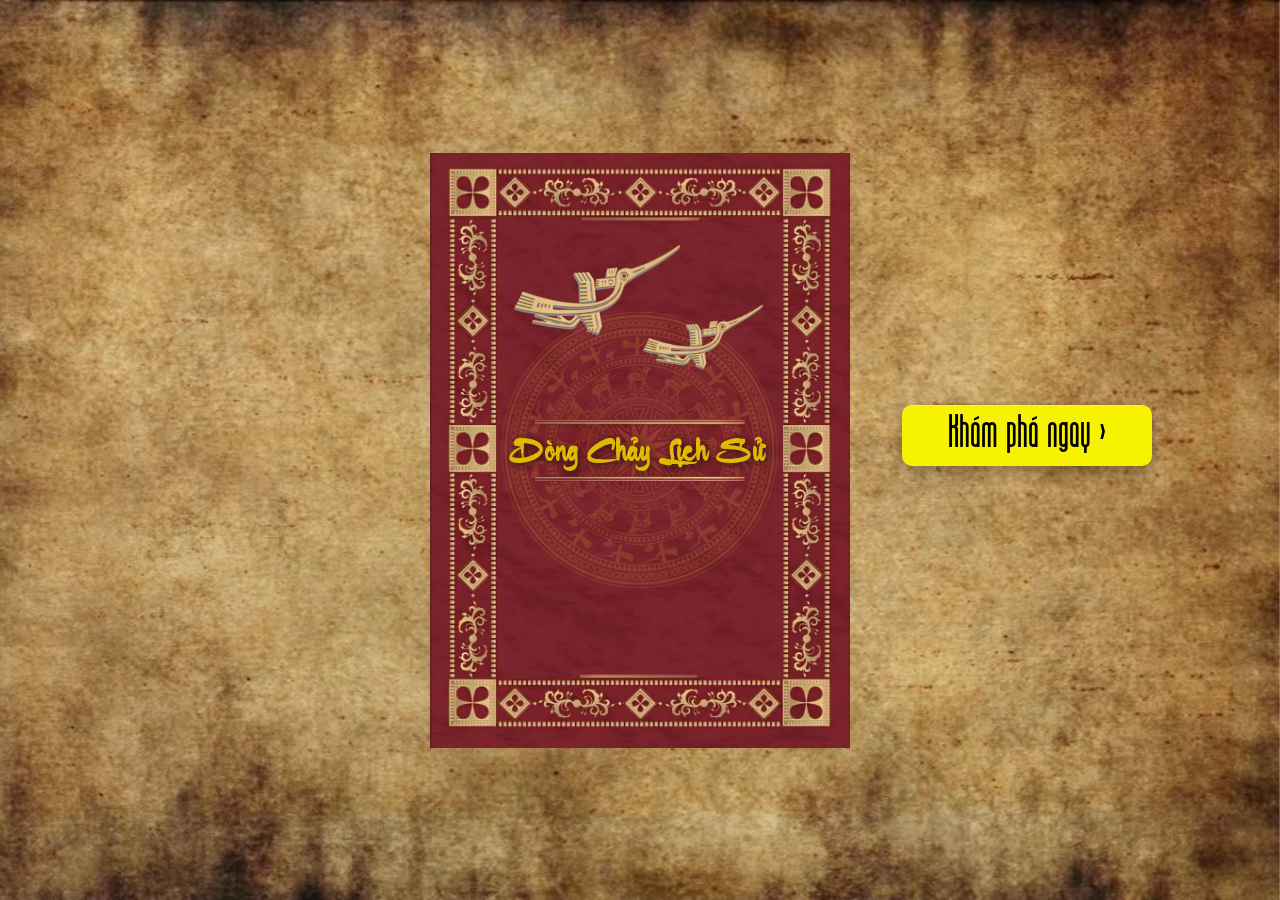
==== index.html @ a5ae0c7f "Add files via upload" ====
<!DOCTYPE html>
<html lang="vi">

<head>
    <meta charset="UTF-8">
    <meta name="viewport" content="width=device-width, initial-scale=1.0">
    <title>Dongchaylichsu</title>
    <link rel="stylesheet" href="style.css">
    <script src="script.js" defer></script>
</head>

<body>
    <button id="discover-now-btn"> Khám phá ngay ></button>
    <div id="bg">
        <img src="images/bg.jpg">
    </div>
    <div id="book-intro">
        <div class="page" id="page-cover">
            <div class="front" id="cover">
                <div class="resize-cover">
                    <img src="images/bia1.png">
                    <div class="book-name">Dòng Chảy Lịch Sử</div>
                    <div class="floating fade">
                        <img src="images/lachong.png">
                    </div>

                    <div class="floating2 fade">
                        <img src="images/lachong.png">
                    </div>
                </div>

            </div>
            <div class="back"></div>
        </div>

        <div class="page" id="page-two">
            <div class="front"></div>
            <div class="back"></div>
        </div>
        <div id="intro-text">
            <div class="i1">Chào Mừng Bạn Đến Với Dòng Chảy Lịch Sử Nơi dòng thời gian trôi đi nhưng còn mãi những chiến công anh hùng ở lại </div>
        </div>
        <div id="bookLight"></div>
    </div>

    <div class="action-menu">
        <button>
            <div class="three-lines">
                <span class="line"></span>
                <span class="line"></span>
                <span class="line"></span>
            </div>
        </button>

        <div class="action-menu-btns">
            <div class="btn" data-target="tranhungdao">
                <span>Trần Hưng Đạo</span>
                <button>
                    <img src="images/conhatran.jpg" alt="Cờ nhà Trần">
                </button>
            </div>

            <div class="btn" data-target="dinhbolinh">
                <span>Đinh Bộ Lĩnh</span>
                <button>
                    <img src="images/conhadinh.jpg" alt="Cờ nhà Đinh">
                </button>
            </div>

            <div class="btn" data-target="nguyenhue">
                <span>Quang Trung</span>
                <button>
                    <img src="images/cothoinguyen.jpg" alt="Cờ Tây Sơn">
                </button>
            </div>

            <div class="btn" data-target="ngoquyen">
                <span>Ngô Quyền</span>
                <button>
                    <img src="images/conhango.jpg" alt="Cờ nhà Ngô">
                </button>
            </div>
        </div>
    </div>

    <main id="main-contents">
        <div class="main-bg">
            <img src="images/mainbg-.jpg">
        </div>
        <div class="introduction">
            <p>LỜI NÓI ĐẦU</p>
            <div class="sub-intro">
                <p><span id="font-change">Kính chào các quý độc giả!</span> <br> Lịch sử chính là nguồn cội, là dòng
                    chảy thiêng liêng không ngừng trôi đi qua năm tháng.</p>
                <p>Nhưng khi mà thời gian càng ngày càng trôi xa, nhưng năm tháng huy hoàng xưa ấy dần mai một. Đặc biệt
                    là khi thời thế đang dần thế thời, cái hiện đại lấn át cái xưa kia. Ngày nay, các bạn trẻ chỉ biết
                    chạy đua với thời đại, chỉ chăm chăm bắt kịp xu hướng nhất thời trước mắt mà quên đi những giá trị
                    sâu sắc phía sau. </p>
                <p>Khi được sinh ra trong hòa bình, ta lại càng quên đi xưa kia nhưng năm tháng máu chảy thành sông như
                    thế nào. Những người đã ngã xuống, những trái tim quả cảm đứng lên chiến đấu cho hòa bình Tổ Quốc.
                </p>
                <p>Chính vì nhận ra những điều ấy, chúng tôi đã tạo nên cách thức giúp cho được phần thế hệ trẻ cảm thấy
                    hứng thú hơn về lịch sử bằng cách kết hợp những giá trị hiện đại và giá trị truyền thống để đúc kết
                    lên <span>Dòng Chảy Lịch Sử<span></span></p>
                <p>Chúng tôi đã sưu tầm được một số những danh tướng tiêu biểu trong lịch sử Việt Nam thời kỳ phong kiến
                    và dùng những ngôn ngữ gần gũi hiện đại nhất để kể lại</p>
                <p>Chúng tôi xin trân trọng cảm ơn!</p>
            </div>
        </div>






    </main>
</body>

</html>
---- style.css ----
@font-face {
  font-family: 'ThuPhap';
  src: url('./font/ThuPhap.otf') format('opentype');
}
@font-face {
  font-family: 'SVN';
  src: url('./font/SVN.otf') format('opentype');
}
@font-face {
  font-family: 'DocLap';
  src: url('./font/DocLap.otf') format('opentype');
}
@font-face {
  font-family: 'UTM';
  src: url('./font/UTM-Brushtip-C.otf') format('opentype');
}
* {
  margin: 0;
  padding: 0;
  box-sizing: border-box;
}

body {
  width: 100vw;
  height: 100vh;
}

body.lock {
  overflow: hidden;
}

body.reading {
  overflow-x: hidden;
  overflow-y: auto;
}

img {
  width: 100%;
  height: 100%;
  object-fit: cover;
  display: block;
}

#bg {
  position: fixed;
  top: 0;
  left: 0;
  width: 100%;
  height: 100%;
  object-fit: cover;
  z-index: 0;
}

#book-intro {
  perspective: 1500px;
  position: relative;
  width: 100%;
  height: 100%;
  z-index: 1;
  overflow: hidden;
}
body:has(#main-contents.show) #book-intro{
    opacity:0;
    pointer-events:none;
    transition: opacity 5s ease;
}
#cover {
  position: absolute;
  top: 0;
  left: 0;
  width: 100%;
  height: 100%;
  display: flex;
  justify-content: center;
  align-items: center;
}

.page {
  position: absolute;
  top: 0;
  left: 0;
  right: 0;
  bottom: 0;
  margin: auto;
  width: 420px;
  height: 595px;
  transition: transform 2s ease-in-out;
  transform-style: preserve-3d;
  transform-origin: left center;
}

.front {
  height: 100%;
  width: 100%;
  position: absolute;
  left: 0;
  top: 0;
  backface-visibility: hidden;
  z-index: 2;
}

.back {
  position: absolute;
  top: 0;
  left: 0;
  width: 100%;
  height: 100%;
  transform: rotateY(180deg);
  backface-visibility: hidden;
  background: white;
}

#page-cover {
  z-index: 2;
}

#page-two {
  z-index: 1;
}

#page-two .front,
#page-two .back {
  background: white;
}

#page-two.move {
  animation: move 1s ease-in-out forwards;
}

@keyframes move {
  0% {
    transform: translateX(0);
  }



  100% {
    transform: translateX(50%);
  }
}

.page.flip {
  animation: moveAndFlip 1s ease-in-out forwards;
}

@keyframes moveAndFlip {
  0% {
    transform: translateX(0) rotateY(0deg);
  }



  100% {
    transform: translateX(50%) rotateY(-180deg);
  }
}

#discover-now-btn {
  opacity: 0;
  font-family: 'SVN';
  font-size: 45px;
  font-weight: 500;
  padding: 10px;
  width: 250px;
  z-index: 2;
  background: rgb(246, 242, 0);
  position: absolute;
  right: 10%;
  top: 45%;
  border-radius: 10px;
  border: none;
  animation: fadeIn 3s ease forwards;
  animation-delay: 10s;
  box-shadow: 0 5px 15px rgba(0, 0, 0, 0.3), inset 0 1px 0 rgba(255, 255, 255, 0.2);
  transition: 0.7s ease;
}

#discover-now-btn:hover {
  background: rgb(135, 133, 0);
  cursor: pointer;
  font-size: 50px;
  transition: 0.25s;
  z-index: 2;
}

#discover-now-btn.disappear {
  transform: scale(0);
  opacity: 0;

}


#cover.fade-out {
  opacity: 0;
  pointer-events: none;
}

.resize-cover {
  position: relative;
  cursor: pointer;
  width: 100%;
  height: 100%;
}

.book-name {
  position: absolute;
  top: 46%;
  right: 85px;
  font-family: 'ThuPhap';
  font-size: 27px;
  font-weight: bolder;
  text-align: center;
  color: rgba(235, 204, 0, 0.901);
  text-shadow: 2px 2px 8px rgba(0, 0, 0, 0.7);
  opacity: 0;
  animation: fadeIn 2.5s ease forwards;
  animation-delay: 1s;
}

@keyframes fadeIn {
  to {
    opacity: 1;
  }
}

.floating,
.floating2 {
  position: absolute;
  opacity: 0;
}

.floating {
  top: 15%;
  left: 50%;
  width: 130px;
  animation: fadeIn 3s ease forwards, float 9s ease-in-out infinite alternate;
  animation-delay: 2s, 1s;
}

.floating2 {
  top: 1%;
  left: 19%;
  width: 180px;
  animation: fadeIn 3s ease forwards, float2 9s ease-in-out infinite alternate;
  animation-delay: 3s, 1s;
}

@keyframes float {

  0%,
  100% {
    transform: translateY(0px) rotate(2deg);
  }

  50% {
    transform: translateY(-10px) rotate(-2deg);
  }
}

@keyframes float2 {

  0%,
  100% {
    transform: translateY(0px) rotate(3deg);
  }

  50% {
    transform: translateY(5px) rotate(0deg);
  }
}

#intro-text {
  position: absolute;
  top: 30%;
  left: 1%;
}

#intro-text.disappear {
  transform: scale(0);
  opacity: 0;
  transition: 0.7s ease;
}

.i1 {
  font-family: 'SVN';
  font-size: 50px;
  font-weight: 500;
  width: 450px;
}

.black {
  color: #222;
}

.to-gold {
  animation: toGold 5s ease forwards;
}

@keyframes toGold {
  from {
    color: #222;
    text-shadow: none;
  }

  to {
    color: #ffd700;
    text-shadow: 0 0 10px rgba(255, 215, 0, .7), 0 0 20px rgba(255, 215, 0, .5);
  }
}



#bookLight {
  position: fixed;
  top: 50%;
  left: 50%;
  transform: translate(-50%, -50%);
  width: 0;
  height: 0;
  border-radius: 50%;
  opacity: 0;
  pointer-events: none;
  background: radial-gradient(circle, rgba(255, 255, 255, 1) 0%, rgba(255, 255, 255, 0.8));
  filter: blur(10px);
  z-index: 3;
}

#bookLight.active {
  animation: bookGlow 1.6s ease forwards;
}

@keyframes bookGlow {
  0% {
    width: 0;
    height: 0;
    opacity: 0;
  }

  20% {
    width: 120px;
    height: 120px;
    opacity: 0.7;
  }

  50% {
    width: 600px;
    height: 600px;
    opacity: 0.95;
  }

  100% {
    width: 5000px;
    height: 5000px;
    opacity: 1;
  }
}




/*TRANG CHÍNH*/


#main-contents {
  position: absolute;
  inset: 0;
  min-height: 100vh;
  opacity: 0;
}

.main-bg {
  position: fixed;
  inset: 0;
  z-index: -1;
}

.main-bg img {
  width: 100%;
  height: 100%;
  object-fit: cover;
  opacity: 0;
  transition: opacity 3s ease;
}

#main-contents.show {
  opacity: 1;
  z-index: 1;
  transition: 0.5s
}

#main-contents.show .main-bg img {
  opacity: 1;
}

::-webkit-scrollbar {
  width: 10px;
}

::-webkit-scrollbar-track {
  background: rgba(143, 93, 61, 0.86);
}

::-webkit-scrollbar-thumb {
  background: rgb(255, 214, 161);
  border-radius: 10px;
}

.introduction {
  font-family: 'DocLap';
  font-size: 55px;
  font-weight: 600;
  display: flex;
  flex-direction: column;
  justify-content: center;
  align-items: center;
  opacity:0;
  margin-top:25px;
}
.sub-intro{
  opacity:0;
  display: flex;
  flex-direction: column;
  justify-content: center;
  align-items: center;
}
.sub-intro p{
  font-family:sans-serif;
  font-size: 24px;
  font-weight: 500;
  text-indent: 40px;
  margin-bottom: 20px;
  width:90%;
}
#font-change{
  font-family:'UTM';
  font-weight: 600;
}
#main-contents.show .introduction {
  animation: fadeIn 2s ease forwards;
  animation-delay: 2s; /* Đợi hình nền trang 2 hiện lên mượt mà tầm 0.8 giây rồi chữ mới bắt đầu hiện ra */
}
#main-contents.show .sub-intro {
  animation: fadeIn 2s ease forwards;
  animation-delay: 3.5s; /* Đợi hình nền trang 2 hiện lên mượt mà tầm 0.8 giây rồi chữ mới bắt đầu hiện ra */
}

.action-menu {
  position: fixed;
  right: 1em; bottom: 1em;
  z-index: 2;
  opacity:0;
  pointer-events: none;
}
body:has(#main-contents.show) .action-menu{
  opacity:1;
  pointer-events:auto;
  transition: 5s;
}
.action-menu > button {
  width: 50px; 
  height: 50px;
  border: none; 
  border-radius: 50%;
  background: #d4a853;
  z-index: 1; 
  position: relative;
  transition: transform 0.3s ease, box-shadow 0.3s ease;
  cursor: pointer;
  box-shadow: 0 15px 35px rgba(74, 74, 74, 0.4);
}

.action-menu > button:hover {
  transform: scale(1.08);
  box-shadow: 0 6px 28px rgba(99, 99, 99, 0.6);
}

.three-lines {
  position: absolute; 
  inset: 0;
  display: flex; 
  flex-direction: column;
  align-items: center; 
  justify-content: center;
  gap: 5px; 
  pointer-events: none;
}

.three-lines .line {
  width: 20px; height: 2px;
  background: #0d1117;
  border-radius: 2px;
  display: block;
  transition: 0.35s ease;
  transform-origin: center;
}
.action-menu.active ~ #main-contents.show{
  filter: blur(1.9px);
  opacity: 0.5;
  transition: 0.3s;
}
.action-menu.active .line:nth-child(1) { 
  transform: translateY(7px) rotate(45deg);
}
.action-menu.active .line:nth-child(2) {
  opacity: 0; 
  transform: scaleX(0); 
}
.action-menu.active .line:nth-child(3) { 
  transform: translateY(-7px) rotate(-45deg); 
}

.action-menu-btns {
  position: absolute;
  bottom: 62px;
  right: 0;
  display: flex; 
  flex-direction: column;
  gap: 10px;
  pointer-events: none;
  opacity: 0;
  transform: translateY(12px);
  transition: opacity 0.3s ease, transform 0.3s ease;
}
.action-menu.active .action-menu-btns {
  pointer-events: all;
  opacity: 1; transform: translateY(0);
}

.btn {
  display: flex;
  justify-content: flex-end;
  align-items: center;
  gap: 10px;
  cursor: pointer;
  opacity: 0;
  transform: translateX(14px);
  transition: opacity 0.25s ease, transform 0.25s ease;
}
.action-menu.active .btn:nth-child(1) { opacity:1; transform:translateX(0); transition-delay:0.04s; }
.action-menu.active .btn:nth-child(2) { opacity:1; transform:translateX(0); transition-delay:0.09s; }
.action-menu.active .btn:nth-child(3) { opacity:1; transform:translateX(0); transition-delay:0.14s; }
.action-menu.active .btn:nth-child(4) { opacity:1; transform:translateX(0); transition-delay:0.19s; }

.btn span {
  padding: 5px 12px;
  font-size: 14px;
  border-radius: 20px;
  white-space: nowrap;
  color: #e8dcc8;
  background: rgba(13,17,23,0.88);
  border: 1px solid rgba(212,168,83,0.28);
  backdrop-filter: blur(8px);
  transition: 0.25s;
}
.btn:hover span { 
  background: #ea9c00;
  color: #0d1117; 
  transform: scale(1.1);
  font-size: 17px;
  transition: 0.2s;
}

.btn button {
  width: 42px; height: 42px;
  border-radius: 50%;
  border: 1px solid rgba(212,168,83,0.28);
  background: #111820;
  cursor: pointer; overflow: hidden; padding: 0;
  transition: border-color 0.3s, box-shadow 0.3s, transform 0.25s;
}
.btn button:hover {
  border-color: #d4a853;
  box-shadow: 0 0 12px rgba(212,168,83,0.45);
  transform: scale(1.1);
}
.btn button img {
  width: 100%; height: 100%;
  object-fit: cover; 
  border-radius: 50%; 
  display: block;
}
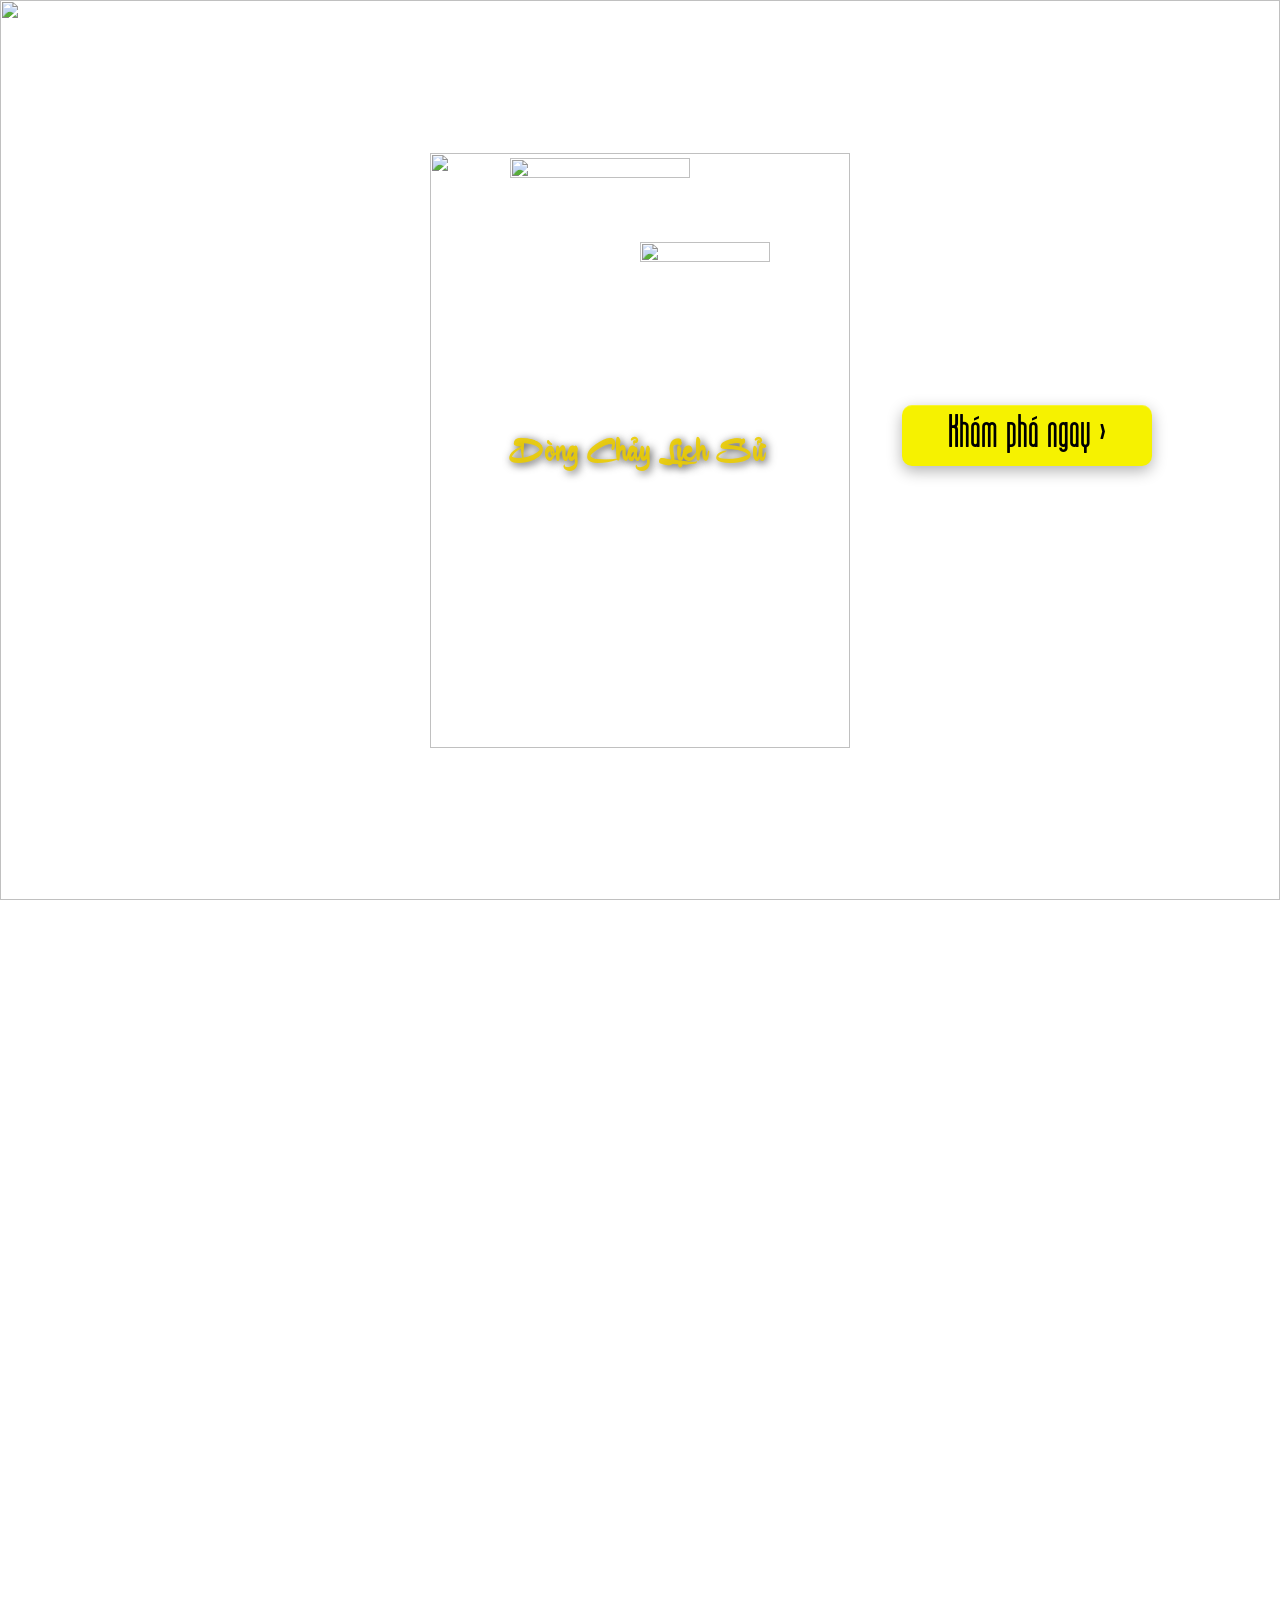
==== commit 56487242: "Add files via upload" ====
--- a/index.html
+++ b/index.html
@@ -6,26 +6,26 @@
     <meta name="viewport" content="width=device-width, initial-scale=1.0">
     <title>Dongchaylichsu</title>
     <link rel="stylesheet" href="style.css">
-    <script src="script.js" defer></script>
+
 </head>
 
 <body>
     <button id="discover-now-btn"> Khám phá ngay ></button>
     <div id="bg">
-        <img src="images/bg.jpg">
+        <img src="image-albums/bg.jpg">
     </div>
     <div id="book-intro">
         <div class="page" id="page-cover">
             <div class="front" id="cover">
                 <div class="resize-cover">
-                    <img src="images/bia1.png">
+                    <img src="image-albums/bia1.png">
                     <div class="book-name">Dòng Chảy Lịch Sử</div>
                     <div class="floating fade">
-                        <img src="images/lachong.png">
+                        <img src="image-albums/lachong.png">
                     </div>
 
                     <div class="floating2 fade">
-                        <img src="images/lachong.png">
+                        <img src="image-albums/lachong.png">
                     </div>
                 </div>
 
@@ -38,7 +38,8 @@
             <div class="back"></div>
         </div>
         <div id="intro-text">
-            <div class="i1">Chào Mừng Bạn Đến Với Dòng Chảy Lịch Sử Nơi dòng thời gian trôi đi nhưng còn mãi những chiến công anh hùng ở lại </div>
+            <div class="i1">Chào Mừng Bạn Đến Với Dòng Chảy Lịch Sử Nơi dòng thời gian trôi đi nhưng còn mãi những chiến
+                công anh hùng ở lại </div>
         </div>
         <div id="bookLight"></div>
     </div>
@@ -56,37 +57,40 @@
             <div class="btn" data-target="tranhungdao">
                 <span>Trần Hưng Đạo</span>
                 <button>
-                    <img src="images/conhatran.jpg" alt="Cờ nhà Trần">
+                    <img src="image-albums/conhatran.jpg" alt="Cờ nhà Trần">
                 </button>
             </div>
 
             <div class="btn" data-target="dinhbolinh">
                 <span>Đinh Bộ Lĩnh</span>
                 <button>
-                    <img src="images/conhadinh.jpg" alt="Cờ nhà Đinh">
+                    <img src="image-albums/conhadinh.jpg" alt="Cờ nhà Đinh">
                 </button>
             </div>
 
             <div class="btn" data-target="nguyenhue">
                 <span>Quang Trung</span>
                 <button>
-                    <img src="images/cothoinguyen.jpg" alt="Cờ Tây Sơn">
+                    <img src="image-albums/cothoinguyen.jpg" alt="Cờ Tây Sơn">
                 </button>
             </div>
 
             <div class="btn" data-target="ngoquyen">
                 <span>Ngô Quyền</span>
                 <button>
-                    <img src="images/conhango.jpg" alt="Cờ nhà Ngô">
+                    <img src="image-albums/conhango.jpg" alt="Cờ nhà Ngô">
                 </button>
             </div>
         </div>
     </div>
 
     <main id="main-contents">
+
         <div class="main-bg">
-            <img src="images/mainbg-.jpg">
+            <img src="image-albums/mainbg-.jpg">
         </div>
+
+
         <div class="introduction">
             <p>LỜI NÓI ĐẦU</p>
             <div class="sub-intro">
@@ -101,19 +105,40 @@
                 </p>
                 <p>Chính vì nhận ra những điều ấy, chúng tôi đã tạo nên cách thức giúp cho được phần thế hệ trẻ cảm thấy
                     hứng thú hơn về lịch sử bằng cách kết hợp những giá trị hiện đại và giá trị truyền thống để đúc kết
-                    lên <span>Dòng Chảy Lịch Sử<span></span></p>
+                    lên <span>Dòng Chảy Lịch Sử</span></p>
                 <p>Chúng tôi đã sưu tầm được một số những danh tướng tiêu biểu trong lịch sử Việt Nam thời kỳ phong kiến
-                    và dùng những ngôn ngữ gần gũi hiện đại nhất để kể lại</p>
+                    và dùng những ngôn ngữ gần gũi hiện đại nhất để kể lại, nếu có điều gì sai sót, xin hãy phản hồi,
+                    chúng tôi rất ghi nhận những đóng góp của quý độc giả!</p>
                 <p>Chúng tôi xin trân trọng cảm ơn!</p>
             </div>
         </div>
 
+
+        <div id="time-line">
+            làm ở đây đi nặc
+        </div>
+
+
+        <section id="heroes">
+            <div class="hero-card animate" id="ngo-quyen">
+                <div class="hero-img">
+                    <img src="image-albums/heroes/ngoquyen.png">
+                </div>
+                <div class="info">
+                    <div class="name-1">Ngô Quyền</div>
+                    <div class="birth-death">898 - 944</div>
+                </div>
+            </div>
+
+
+        </section>
 
 
 
 
 
     </main>
+    <script src="script.js" defer></script>
 </body>
 
 </html>
--- a/style.css
+++ b/style.css
@@ -13,16 +13,26 @@
 @font-face {
   font-family: 'UTM';
   src: url('./font/UTM-Brushtip-C.otf') format('opentype');
+}
+@font-face {
+  font-family: 'ThuPhapTA';
+  src: url('./font/UTM-ThuPhap-ThienAn.otf') format('opentype');
 }
 * {
   margin: 0;
   padding: 0;
   box-sizing: border-box;
 }
+html{
+  scroll-behavior: smooth;
+  scroll-snap-type: y mandatory;
+
+}
 
 body {
-  width: 100vw;
+  max-width: 100%;
   height: 100vh;
+  
 }
 
 body.lock {
@@ -31,7 +41,7 @@
 
 body.reading {
   overflow-x: hidden;
-  overflow-y: auto;
+  overflow-y: scroll;
 }
 
 img {
@@ -60,9 +70,9 @@
   overflow: hidden;
 }
 body:has(#main-contents.show) #book-intro{
-    opacity:0;
-    pointer-events:none;
-    transition: opacity 5s ease;
+  opacity:0;
+  pointer-events:none;
+  transition: opacity 5s ease;
 }
 #cover {
   position: absolute;
@@ -131,9 +141,6 @@
   0% {
     transform: translateX(0);
   }
-
-
-
   100% {
     transform: translateX(50%);
   }
@@ -358,7 +365,9 @@
 
 
 
-/*TRANG CHÍNH*/
+/*=================================================================================
+                                  TRANG CHÍNH
+====================================================================================*/
 
 
 #main-contents {
@@ -406,15 +415,19 @@
 }
 
 .introduction {
-  font-family: 'DocLap';
-  font-size: 55px;
-  font-weight: 600;
+  scroll-snap-align: end;
   display: flex;
   flex-direction: column;
   justify-content: center;
   align-items: center;
   opacity:0;
   margin-top:25px;
+  width:fit-content;
+}
+.introduction p{
+  font-family: 'DocLap';
+  font-size: 55px;
+  font-weight: 600;
 }
 .sub-intro{
   opacity:0;
@@ -426,7 +439,7 @@
 .sub-intro p{
   font-family:sans-serif;
   font-size: 24px;
-  font-weight: 500;
+  font-weight: 100;
   text-indent: 40px;
   margin-bottom: 20px;
   width:90%;
@@ -439,8 +452,9 @@
   animation: fadeIn 2s ease forwards;
   animation-delay: 2s; /* Đợi hình nền trang 2 hiện lên mượt mà tầm 0.8 giây rồi chữ mới bắt đầu hiện ra */
 }
+
 #main-contents.show .sub-intro {
-  animation: fadeIn 2s ease forwards;
+  animation: fadeIn 1s ease forwards;
   animation-delay: 3.5s; /* Đợi hình nền trang 2 hiện lên mượt mà tầm 0.8 giây rồi chữ mới bắt đầu hiện ra */
 }
 
@@ -464,7 +478,7 @@
   background: #d4a853;
   z-index: 1; 
   position: relative;
-  transition: transform 0.3s ease, box-shadow 0.3s ease;
+  transition: 0.3s;
   cursor: pointer;
   box-shadow: 0 15px 35px rgba(74, 74, 74, 0.4);
 }
@@ -494,8 +508,7 @@
   transform-origin: center;
 }
 .action-menu.active ~ #main-contents.show{
-  filter: blur(1.9px);
-  opacity: 0.5;
+  opacity: 0.3;
   transition: 0.3s;
 }
 .action-menu.active .line:nth-child(1) { 
@@ -579,3 +592,36 @@
   border-radius: 50%; 
   display: block;
 }
+
+
+.hero-card{
+  min-height:100vh;
+  position:relative;
+  scroll-snap-align: center;
+  scroll-snap-stop: always;
+  display:flex;
+  justify-content: center;
+  align-items: center;
+}
+.hero-img{
+  position:absolute;
+  z-index: 2;
+  animation: moveLeft 2s ease-in-out forwards;
+  animation-delay: 10s;
+}
+.name-1{
+  font-family: 'ThuPhapTA';
+  font-weight: 300;
+  font-size: 50px;
+  z-index: 1;
+  left:50%;
+}
+@keyframes moveLeft{
+  0%{
+    transform:translateX(0);
+  }
+  100%{
+    transform:translateX(-100%);
+  }
+}
+
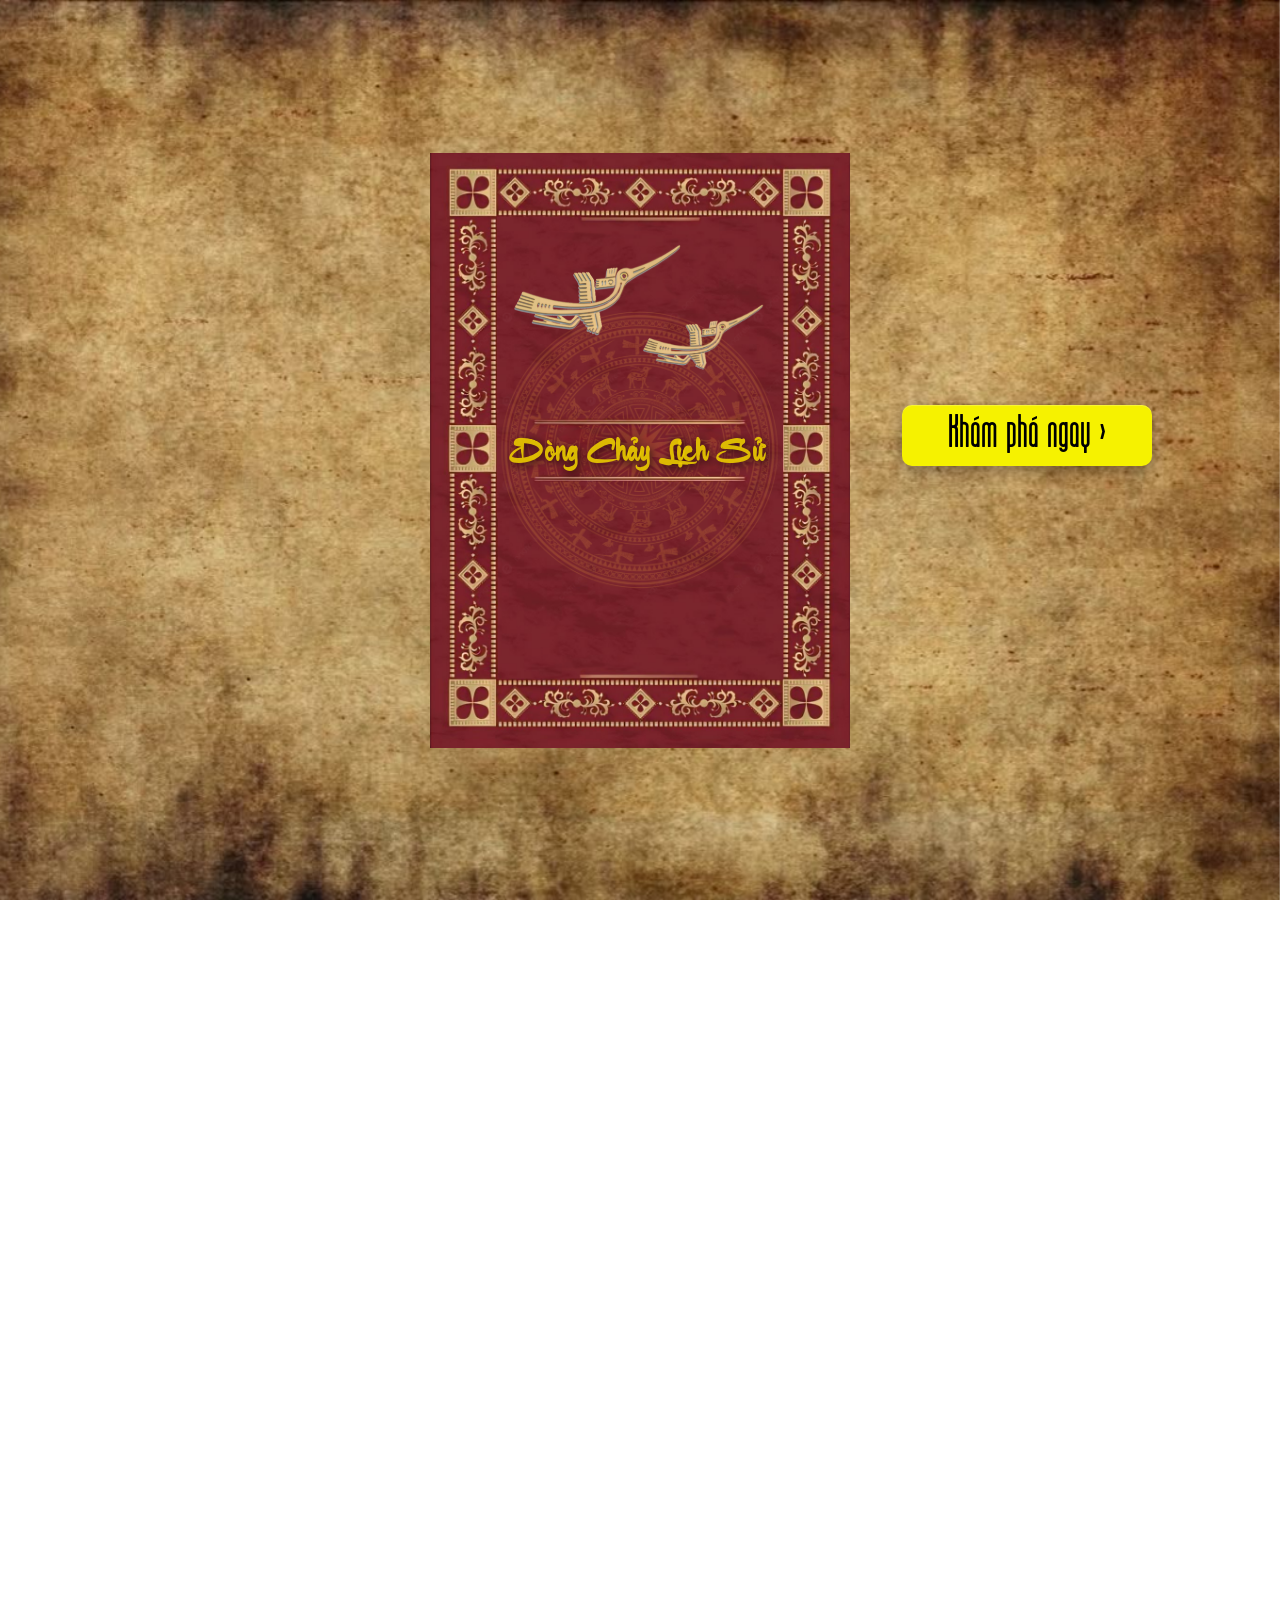
==== commit e91dabc4: "Update index.html" ====
--- a/index.html
+++ b/index.html
@@ -57,28 +57,28 @@
             <div class="btn" data-target="tranhungdao">
                 <span>Trần Hưng Đạo</span>
                 <button>
-                    <img src="image-albums/conhatran.jpg" alt="Cờ nhà Trần">
+                    <img src="image-albums/flags/conhatran.jpg" alt="Cờ nhà Trần">
                 </button>
             </div>
 
             <div class="btn" data-target="dinhbolinh">
                 <span>Đinh Bộ Lĩnh</span>
                 <button>
-                    <img src="image-albums/conhadinh.jpg" alt="Cờ nhà Đinh">
+                    <img src="image-albums/flags/conhadinh.jpg" alt="Cờ nhà Đinh">
                 </button>
             </div>
 
             <div class="btn" data-target="nguyenhue">
                 <span>Quang Trung</span>
                 <button>
-                    <img src="image-albums/cothoinguyen.jpg" alt="Cờ Tây Sơn">
+                    <img src="image-albums/flags/cothoinguyen.jpg" alt="Cờ Tây Sơn">
                 </button>
             </div>
 
             <div class="btn" data-target="ngoquyen">
                 <span>Ngô Quyền</span>
                 <button>
-                    <img src="image-albums/conhango.jpg" alt="Cờ nhà Ngô">
+                    <img src="image-albums/flags/conhango.jpg" alt="Cờ nhà Ngô">
                 </button>
             </div>
         </div>
@@ -141,4 +141,4 @@
     <script src="script.js" defer></script>
 </body>
 
-</html>+</html>
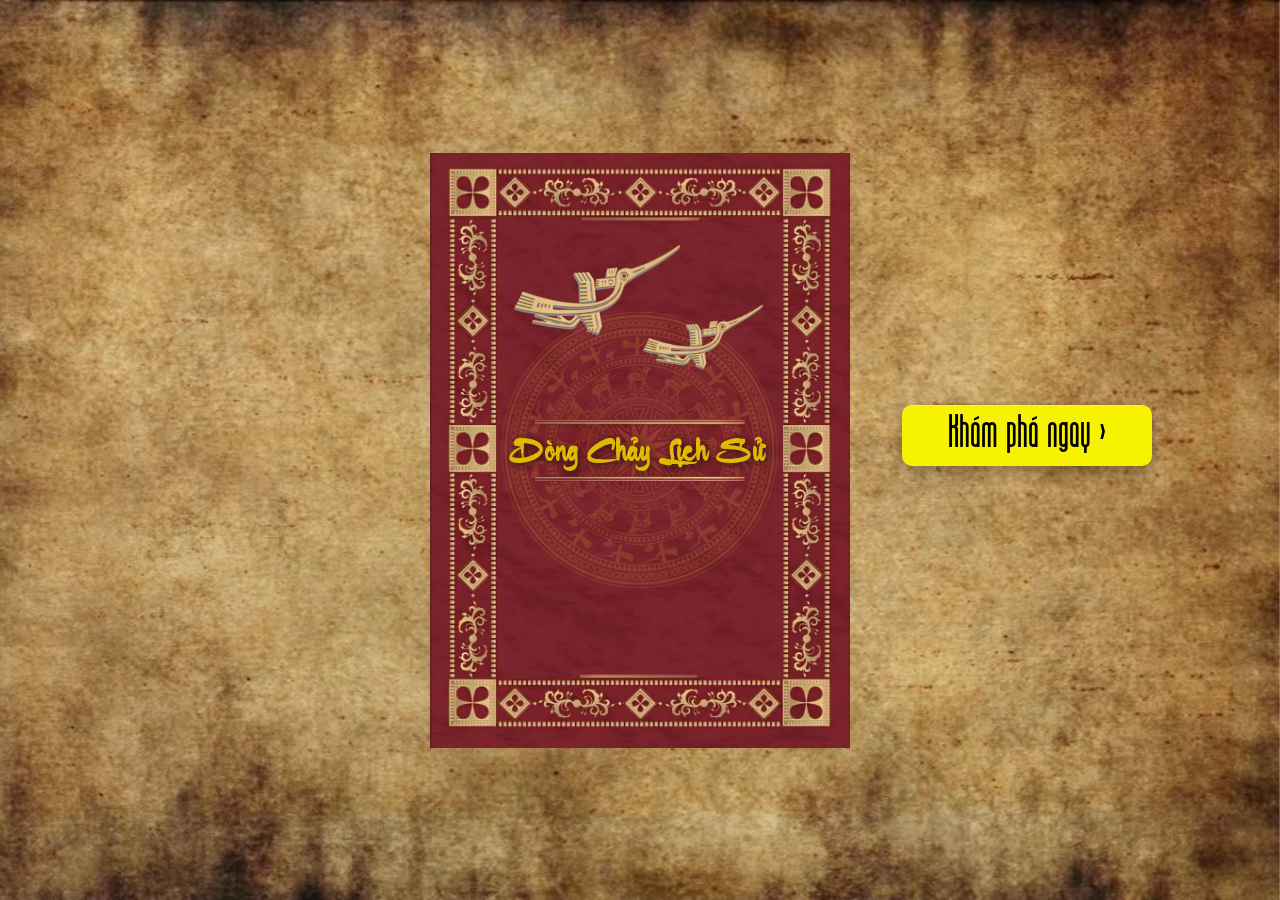
==== commit c0a21e91: "Add files via upload" ====
--- a/index.html
+++ b/index.html
@@ -91,7 +91,7 @@
         </div>
 
 
-        <div class="introduction">
+        <section class="introduction">
             <p>LỜI NÓI ĐẦU</p>
             <div class="sub-intro">
                 <p><span id="font-change">Kính chào các quý độc giả!</span> <br> Lịch sử chính là nguồn cội, là dòng
@@ -111,33 +111,193 @@
                     chúng tôi rất ghi nhận những đóng góp của quý độc giả!</p>
                 <p>Chúng tôi xin trân trọng cảm ơn!</p>
             </div>
-        </div>
-
+        </section>
 
         <div id="time-line">
             làm ở đây đi nặc
         </div>
 
-
-        <section id="heroes">
-            <div class="hero-card animate" id="ngo-quyen">
-                <div class="hero-img">
-                    <img src="image-albums/heroes/ngoquyen.png">
-                </div>
+        <section class="generals-container">
+            <div class="general-card">
+                <img src="image-albums/heroes/tranhungdao.png" alt="Trần Hưng Đạo">
+                <h2>Trần Hưng Đạo</h2>
+                <p>1226 - 1300</p>
+            </div>
+            <div class="general-card">
+                <img src="image-albums/heroes/dinhbolinh.png" alt="Đinh Bộ Lĩnh">
+                <h2>Đinh Bộ Lĩnh</h2>
+                <p>924 - 969</p>
+            </div>
+            <div class="general-card">
+                <img src="image-albums/heroes/nguyenhue.png" alt="Nguyễn Huệ">
+                <h2>Nguyễn Huệ</h2>
+                <p>1753 - 1792</p>
+            </div>
+            <div class="general-card">
+                <img src="image-albums/heroes/ngoquyen.png" alt="Ngô Quyền">
+                <h2>Ngô Quyền</h2>
+                <p>897 - 944</p>
+            </div>
+        </section>    
+
+
+        <section class="legend-intro">
+            <div class="legend-intro-content">
+                <p class="legend-line">Mỗi vị tướng là một chương sử</p>
+                <p class="legend-line">Mỗi chiến thắng là cái giá của máu, ý chí và lòng yêu nước</p>
+                <p class="legend-line">Mỗi trận chiến là sự hy sinh của hàng vạn con người chỉ đổi lấy hai chữ "Tự Do"</p>
+                <p class="legend-line">Hãy bước vào những trang sử hào hùng của dân tộc Việt Nam</p>
+            </div>
+        </section>
+
+        <section id="tranhungdao">
+            <div class="card">
+                <div class="img">
+                    <img src="image-albums/heroes/tranhungdao.png" alt="Trần Hưng Đạo">
+                </div>
+
                 <div class="info">
-                    <div class="name-1">Ngô Quyền</div>
-                    <div class="birth-death">898 - 944</div>
-                </div>
-            </div>
-
-
+                    <h1 class="name">Trần Hưng Đạo</h1>
+                    <p class="birth">1226 - 1300</p>
+                </div>    
+            </div>
+              
+            <div class="chapter-divider">
+                <span class="decorate">✦</span>
+                <span class="chapter-number">CHƯƠNG I</span>
+                <h2>TIỂU SỬ VÀ SỰ NGHIỆP</h2>
+            </div>
+
+            <div class="life-story">
+                <div>                  
+                    <p>Sinh ra trong hoàng tộc nhà Trần. Ngay từ nhỏ, ông nổi tiếng thông minh học rộng, am hiểu binh pháp và có trí hơn người.</p>
+                    <p>Cha ông từng mang nỗi uất hận vì biến cố trong dòng tộc. Giữa thù riêng và đại nghĩa, ông quyết định<span class="highlight"> Gác thù nhà để giữ yên xã tắc.</span></p>
+                    <p>Ông hiểu rằng vận mệnh dân tộc luôn lớn hơn mọi ngai vàng</p>
+                </div>
+                    
+                <div>
+                    <img src="image-albums/life-THD/youngthd.jpg" alt="Trần Hưng Đạo thời trẻ">
+                </div>
+            </div>
+
+            <div class="chapter-divider">
+                <span class="decorate">✦</span>
+                <span class="chapter-number">CHƯƠNG II</span>
+                <h2>CHIẾN CÔNG</h2>
+            </div>
+
+            <div class="victory-story">
+                <div class="exploit">
+                    <div>
+                        <p>Lúc bấy giờ, quân Nguyên Mông dưới quyền Hốt Tất Liệt là cơn bão quân sự quét qua khắp Á - Âu. Trước thử thách sinh tử của dân tộc, triều đình nhà Trần đã trao cho Trần Quốc trọng trách quốc công tiết chế, thống lĩnh toàn quân</p>
+                        <p>Bằng tài thao lược xuất chúng và tầm nhìn chiếc lược sắc bén, ông đã cùng nhân dân Đại việt viết lên một trong những trang huy hoàng nhất của lịch sử:<span class="highlight">Ba lần đánh bại quân Nguyên Mông</span></p>             
+                    </div>
+                </div>
+
+                <div class="battles">
+                    <div>
+                        <img src="image-albums/life-THD/lan1.jpg" alt="Trận Đông Bộ Đầu">
+                    </div>
+                        
+                    <div class="battles-info">
+                        <h2>Trận Đông Bộ Đầu (Lần 1 - 1258)</h2>
+                        <p>
+                            Năm 1258, quân Mông Cổ lần đầu tràn vào Đại Việt với sức mạnh từng khiến nhiều quốc gia khiếp sợ. Trước thế giặc mạnh, quân dân nhà Trần chủ động rút lui để bảo toàn lực lượng rồi bất ngờ phản công tại Đông Bộ Đầu.
+                            <br>
+                            Chỉ sau chưa đầy một tháng, quân xâm lược bị đánh bật khỏi bờ cõi Đại Việt.
+                        </p>
+                    </div>
+                        
+                </div>
+
+                <div class="battles">
+                    <div>
+                        <img src="image-albums/life-THD/lan2.jpg" alt="Trận Hàm Tử">
+                    </div>
+                        
+                    <div class="battles-info">
+                        <h2>Trận Hàm Tử (Lần 2 - 1285)</h2>
+                        <p>
+                            Năm 1285, quân Nguyên Mông huy động lực lượng lớn hơn bao giờ hết, tiến đánh Đại Việt từ nhiều hướng. Dưới sự chỉ huy của Trần Hưng Đạo, quân dân nhà Trần kiên cường chiến đấu và giành những chiến thắng vang dội tại Hàm Tử, Chương Dương.
+                            <br>
+                            Toa Đô bị tiêu diệt, Thoát Hoan phải chui ống đồng chạy về nước, cuộc xâm lược hoàn toàn thất bại.
+                        </p>
+                    </div>     
+                </div>
+
+                <div class="battles">
+                    <div>
+                        <img src="image-albums/life-THD/lan3.jpg" alt="Trận Bạch Đằng">
+                    </div>
+                        
+                    <div class="battles-info">
+                        <h2>Trận Bạch Đằng (Lần 3 - 1288)</h2>
+                        <p>
+                            Năm 1288, quân Nguyên Mông tiếp tục kéo sang với quyết tâm chinh phục Đại Việt lần cuối. Trần Hưng Đạo đã xây dựng thế trận tài tình trên sông Bạch Đằng, nhử quân địch vào bãi cọc ngầm rồi phản công quyết định.
+                            <br>
+                            Hàng trăm chiến thuyền bị đánh chìm, đạo quân xâm lược tan rã, chấm dứt hoàn toàn tham vọng xâm lăng Đại Việt của đế chế Nguyên Mông.
+                        </p>
+                    </div>                       
+                </div>
+            </div>
+
+            <div class="chapter-divider">
+                <span class="decorate">✦</span>
+                <span class="chapter-number">CHƯƠNG III</span>
+                <h2>THÀNH TỰU VÀ TƯ TƯỞNG</h2>
+            </div>
+
+            <div class="talent">
+                <div>
+                    <img src="image-albums/life-THD/trandanhTHD.jpg" alt="Hịch Tướng Sĩ">
+                </div>
+
+                <div>
+                    <p>Không chỉ là một thiên tài quân sự, Trần Quốc Tuấn còn là một nhà tư tưởng lớn luôn lấy nhân dân làm gốc. </p>
+                    <p>Ông để lại những tư tưởng giữ nước vượt thời đại qua tác phẩm Hịch tướng sĩ và lời dặn nổi tiếng: “Khoan thư sức dân để làm kế sâu rễ bền gốc, đó là thượng sách giữ nước.”</p>
+                </div>
+            </div>
+
+            <div class="chapter-divider">
+                <span class="decorate">✦</span>
+                <span class="chapter-number">CHƯƠNG IV</span>
+                <h2>DẤU ẤN ĐỂ LẠI</h2>
+            </div>
+
+            <div class="worship">                      
+                <div class="worship-img">
+                    <div>
+                        <img src="image-albums/life-THD/thdtuong.jpg" alt="Tượng Trần Hưng Đạo">
+                    </div>
+
+                    <div>
+                        <img src="image-albums/life-THD/thothd.jpg" alt="Thờ Trần Hưng Đạo">
+                    </div>                        
+                </div>
+
+                <div>
+                    <p>Sau khi qua đời, dân gian Việt Nam suy tôn ông thành Đức Thánh Trần - Cửu Quan Vũ Đế</p>
+                    <p>Hơn bảy thế kỷ đã trôi qua, tên tuổi Trần Hưng Đạo vẫn là biểu tượng của lòng yêu nước, ý chí quật cường và tinh thần bảo vệ non sông</p>
+                </div>
+            </div>
+
+            <div class="endcontent">
+                <blockquote>
+                    Dù không ngồi trên ngai vàng,
+                    ông vẫn sống mãi trong trái tim dân tộc Việt Nam.
+                </blockquote>
+            </div>
         </section>
+            
+        
 
 
 
 
 
     </main>
+    <script src="gsap.min.js" defer></script>
+    <script src="ScrollTrigger.min.js" defer></script>
     <script src="script.js" defer></script>
 </body>
 
--- a/style.css
+++ b/style.css
@@ -23,16 +23,15 @@
   padding: 0;
   box-sizing: border-box;
 }
-html{
-  scroll-behavior: smooth;
-  scroll-snap-type: y mandatory;
-
-}
 
 body {
   max-width: 100%;
   height: 100vh;
-  
+  overflow: hidden;
+}
+
+html{
+  scroll-behavior: smooth;
 }
 
 body.lock {
@@ -375,6 +374,10 @@
   inset: 0;
   min-height: 100vh;
   opacity: 0;
+  overflow-y: scroll;
+  overflow-x: hidden;
+  scroll-snap-type: y mandatory;
+  scroll-snap-stop: normal;
 }
 
 .main-bg {
@@ -457,6 +460,287 @@
   animation: fadeIn 1s ease forwards;
   animation-delay: 3.5s; /* Đợi hình nền trang 2 hiện lên mượt mà tầm 0.8 giây rồi chữ mới bắt đầu hiện ra */
 }
+
+.generals-container  {
+  display: flex;
+  justify-content: center;
+  align-items: center;
+  gap: 50px;
+  margin: 0px 0 50px 0;
+  min-height: 100vh;
+  scroll-snap-align: center;
+}
+
+.general-card {
+  opacity:0;
+    width:250px; 
+    height:500px;
+    background:rgba(30,20,10,0.75);
+    border:1px solid rgba(212,168,83,0.25);
+    border-radius:10px; 
+    text-align:center;
+    overflow:hidden; 
+    position:relative;
+    transition:transform 0.4s ease, box-shadow 0.4s ease,
+                background 0.4s ease, border-color 0.4s ease;
+    cursor:pointer;
+}
+
+.general-card:hover {
+  transform: translateY(-12px) !important;
+  background: rgb(0, 0, 0);
+  border: 1px solid rgba(190, 20, 20, 0.6);
+  box-shadow: 0 8px 16px 10px rgba(190, 20, 20, 0.6);
+}
+
+.general-card img {
+  width: 100%; 
+  height: 80%;
+  object-fit: cover;
+  transition: transform 0.6s ease;
+}
+.general-card:hover img { transform: scale(1.05); }
+
+.general-card h2 {
+  color: rgb(176, 138, 78);
+  font-size: 30px;
+  margin: 14px 0;
+  transition: color 0.5s;
+}
+.general-card:hover h2 { color: #ffbf00; }
+
+.general-card p {
+  color: #e8dcc8;
+  font-size: 18px;
+  padding: 0 10px;
+  transition: color 0.5s;
+}
+.general-card:hover p { color: #f0e68c; }
+
+.legend-intro {
+  padding: 100px 40px;
+  min-height: 100vh;
+  margin: 0 auto;
+  text-align: center;
+  scroll-snap-align: center;
+}
+
+.legend-intro-content { 
+  display: flex; 
+  flex-direction: column; 
+  gap: 28px; 
+  
+}
+
+.legend-line {
+  line-height: 1.85;
+  color: rgb(0, 0, 0);
+  font-size: 30px;
+  transform: translateY(25px);
+  opacity: 0;
+}
+
+.chapter-divider{
+  min-height: 100vh;
+  display: flex;
+  flex-direction: column;
+  justify-content: center;
+  align-items: center;
+  scroll-snap-align: center;
+}
+
+.chapter-number{
+    display: block;
+    margin-top: 15px;
+    font-size: 17px;
+    letter-spacing: 8px;
+    color:#8b949e;
+}
+
+.chapter-divider h2{
+    margin-top: 20px;
+    font-size: 70px;
+    letter-spacing:6px;
+    color:#2b1d0e;
+}
+
+.chapter-divider{
+    text-align:center;
+}
+
+.decorate{
+    position:relative;
+    font-size:24px;
+    color:#b08a4e;
+}
+
+.decorate::before,
+.decorate::after{
+    content:'';
+    position:absolute;
+    top:50%;
+    width:120px;
+    height:1px;
+    background:#b08a4e;
+}
+
+.decorate::before{
+    right:40px;
+}
+
+.decorate::after{
+    left:40px;
+}
+
+.highlight{
+    font-weight: 600;
+}
+
+.card, .life-story, .battles, .talent, .worship {
+  display: flex;
+  align-items: center;
+  scroll-snap-align: center;
+  min-height: 100vh;
+}
+
+#tranhungdao {
+  margin: 50px 20px;
+}
+
+.card {
+  justify-content: center;
+}
+
+.img {
+    height: 600px;
+    width: 300px;
+    opacity: 0;
+}
+
+.img img {
+    width: 100%;
+    height: 100%;
+    object-fit: cover;
+    border-radius: 10px;  
+}
+
+.info {
+    opacity: 0;
+}
+
+.name {
+    font-family: 'ThuPhap';
+    font-size: 70px;
+    color: #d4a853;
+    text-shadow: 0 0 30px rgba(212, 168, 83, 0.3);
+    margin-bottom: 15px;
+    white-space: nowrap;
+    text-align: center;
+}
+
+.birth {
+    font-family: 'SVN';
+    font-size: 28px;
+    color: #8b949e;
+    letter-spacing: 3px;
+    text-align: center;
+}
+
+.life-story {
+  justify-content: space-between;
+}
+
+.life-story p {
+  font-size: 24px;
+  line-height: 1.8;
+  color: #2b1d0e;
+}
+
+.life-story .img {
+  width: 600px;
+  height: 700px;
+  object-fit: cover;
+  border-radius: 10px;
+}
+
+
+.victory-story {
+  display: flex;
+  flex-direction: column;
+  justify-content: center;
+  align-items: center;
+}
+
+.victory-story p {
+  font-size: 24px;
+  line-height: 1.8;
+  color: #2b1d0e;
+}
+
+.battles {
+  gap: 50px;
+}
+
+.battles-info {
+  display: flex;
+  flex-direction: column;
+  justify-content: center;
+  align-items: center;
+  gap: 50px;
+}
+
+.battles img {
+  width: 300px;
+  height: 400px;
+  object-fit: cover;
+  border-radius: 10px;
+}
+
+.talent {
+  gap: 50px;
+}
+
+.talent img {
+  width: 600px;
+  height: 600px;
+  object-fit: cover;
+  border-radius: 10px;
+}
+
+.worship {
+  gap: 50px;
+}
+
+.worship img {
+  width: 500px;
+  height: 600px;
+  object-fit: cover;
+  border-radius: 10px;
+}
+.worship-img {
+  display: flex;
+  justify-content: space-between;
+  align-items: center;
+  gap: 50px;
+}
+.endcontent {
+  display: flex;
+  justify-content: center;
+  align-items: center;
+  gap: 50px;
+  min-height: 100vh;
+  scroll-snap-align: center;
+}
+
+.endcontent blockquote{
+    width: 70%;
+    text-align: center;
+    font-size: 42px;
+    line-height: 1.8;
+    font-style: italic;
+    color: #2b1d0e;
+}
+
 
 .action-menu {
   position: fixed;
@@ -591,37 +875,4 @@
   object-fit: cover; 
   border-radius: 50%; 
   display: block;
-}
-
-
-.hero-card{
-  min-height:100vh;
-  position:relative;
-  scroll-snap-align: center;
-  scroll-snap-stop: always;
-  display:flex;
-  justify-content: center;
-  align-items: center;
-}
-.hero-img{
-  position:absolute;
-  z-index: 2;
-  animation: moveLeft 2s ease-in-out forwards;
-  animation-delay: 10s;
-}
-.name-1{
-  font-family: 'ThuPhapTA';
-  font-weight: 300;
-  font-size: 50px;
-  z-index: 1;
-  left:50%;
-}
-@keyframes moveLeft{
-  0%{
-    transform:translateX(0);
-  }
-  100%{
-    transform:translateX(-100%);
-  }
-}
-
+}
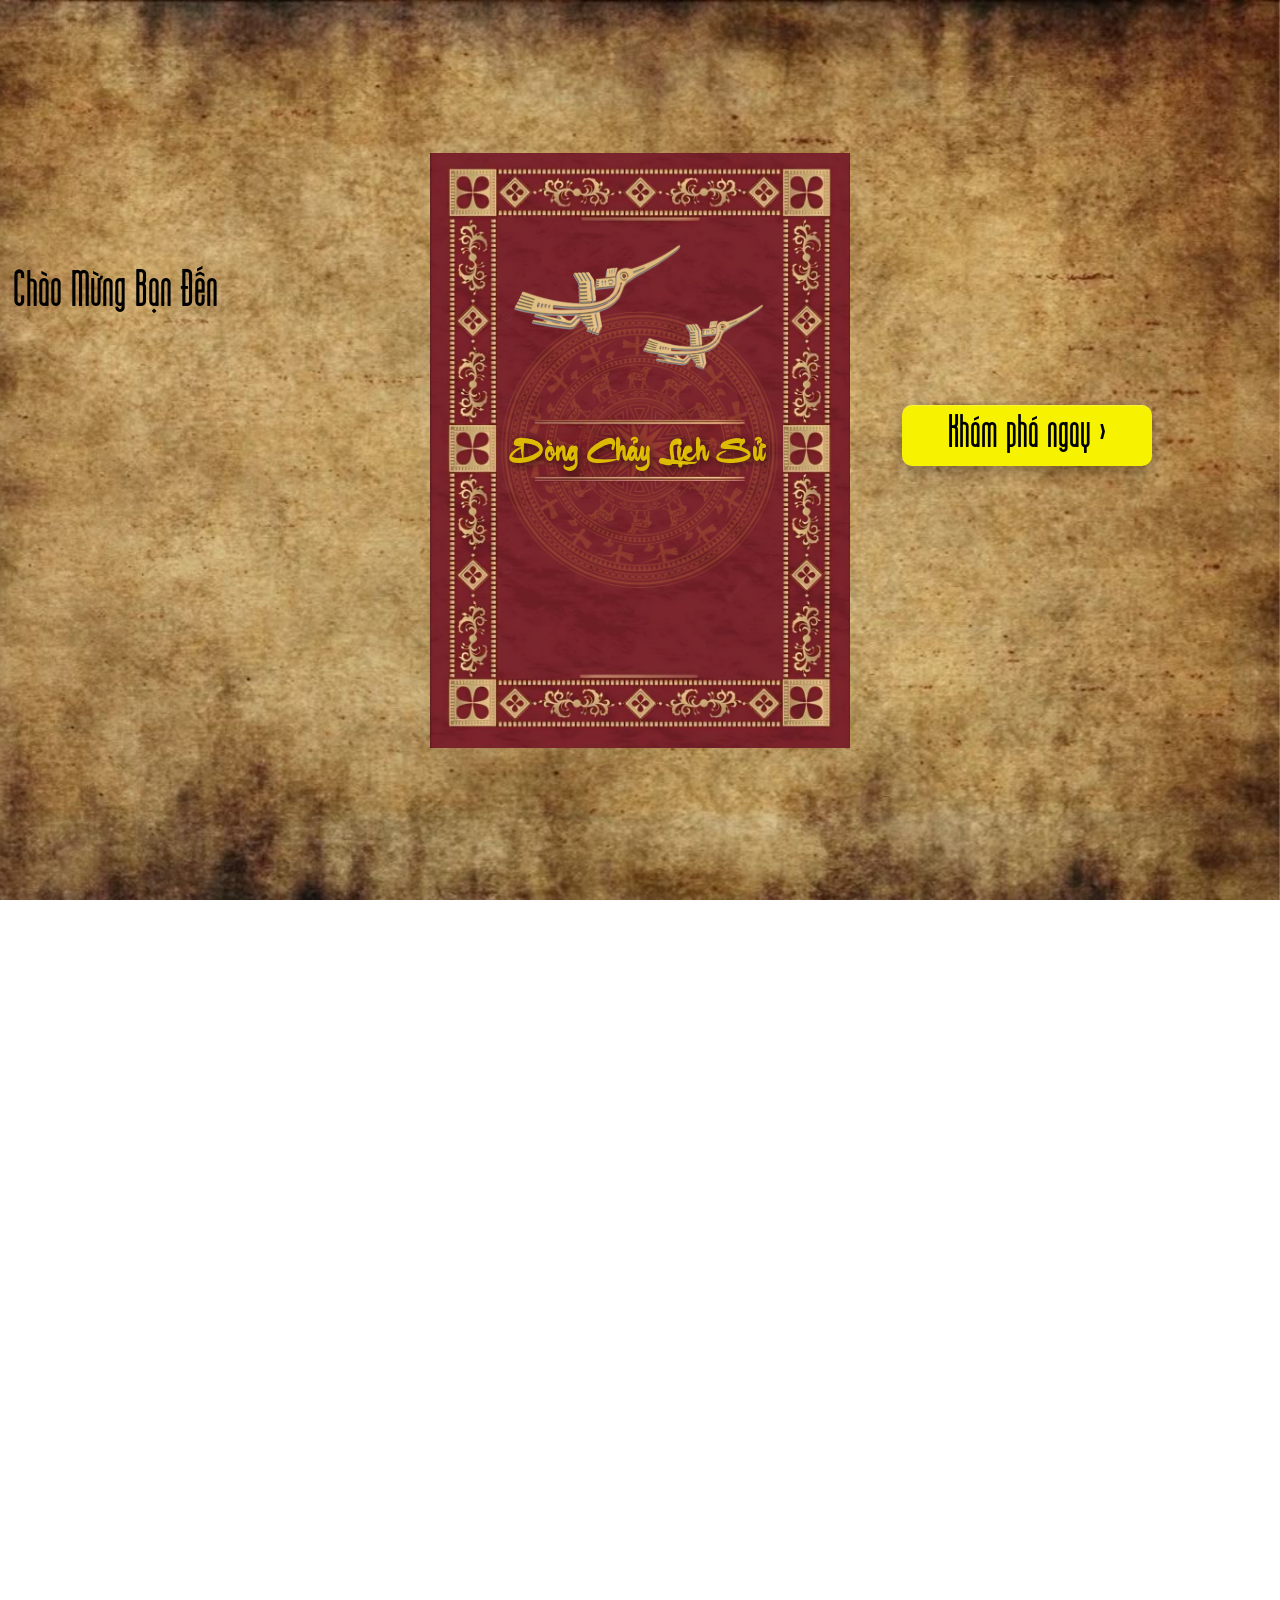
==== commit 2a92daec: "Add files via upload" ====
--- a/index.html
+++ b/index.html
@@ -121,22 +121,18 @@
             <div class="general-card">
                 <img src="image-albums/heroes/tranhungdao.png" alt="Trần Hưng Đạo">
                 <h2>Trần Hưng Đạo</h2>
-                <p>1226 - 1300</p>
             </div>
             <div class="general-card">
                 <img src="image-albums/heroes/dinhbolinh.png" alt="Đinh Bộ Lĩnh">
                 <h2>Đinh Bộ Lĩnh</h2>
-                <p>924 - 969</p>
             </div>
             <div class="general-card">
                 <img src="image-albums/heroes/nguyenhue.png" alt="Nguyễn Huệ">
                 <h2>Nguyễn Huệ</h2>
-                <p>1753 - 1792</p>
             </div>
             <div class="general-card">
                 <img src="image-albums/heroes/ngoquyen.png" alt="Ngô Quyền">
                 <h2>Ngô Quyền</h2>
-                <p>897 - 944</p>
             </div>
         </section>    
 
@@ -150,144 +146,534 @@
             </div>
         </section>
 
-        <section id="tranhungdao">
-            <div class="card">
-                <div class="img">
-                    <img src="image-albums/heroes/tranhungdao.png" alt="Trần Hưng Đạo">
-                </div>
-
-                <div class="info">
-                    <h1 class="name">Trần Hưng Đạo</h1>
-                    <p class="birth">1226 - 1300</p>
-                </div>    
-            </div>
-              
-            <div class="chapter-divider">
-                <span class="decorate">✦</span>
-                <span class="chapter-number">CHƯƠNG I</span>
-                <h2>TIỂU SỬ VÀ SỰ NGHIỆP</h2>
-            </div>
-
-            <div class="life-story">
-                <div>                  
-                    <p>Sinh ra trong hoàng tộc nhà Trần. Ngay từ nhỏ, ông nổi tiếng thông minh học rộng, am hiểu binh pháp và có trí hơn người.</p>
-                    <p>Cha ông từng mang nỗi uất hận vì biến cố trong dòng tộc. Giữa thù riêng và đại nghĩa, ông quyết định<span class="highlight"> Gác thù nhà để giữ yên xã tắc.</span></p>
-                    <p>Ông hiểu rằng vận mệnh dân tộc luôn lớn hơn mọi ngai vàng</p>
-                </div>
+        <div class="hero">
+            <section id="ngoquyen">
+                <div class="nq-card">
+                    <div class="nq-img">
+                        <img src="image-albums/heroes/ngoquyen.png" alt="Ngô Quyền">
+                    </div>
+
+                    <div class="nq-info">
+                        <h1 class="nq-name">Ngô Quyền</h1>
+                        <p class="nq-birth">898 - 944</p>
+                    </div>    
+                </div>
+
+                <div class="chapter-divider">
+                    <span class="decorate">✦</span>
+                    <span class="chapter-number">CHƯƠNG I</span>
+                    <h2>TIỂU SỬ VÀ SỰ NGHIỆP</h2>
+                </div>
+
+                <div class="nq-life-story">
+                    <div>                  
+                        <p>Sinh ra trong một gia đình có thế lực ở Đường Lâm. Từ nhỏ nổi tiếng thông minh, cương nghị và có chí lớn</p>
+                        <p>Trưởng thành dưới quyền Dương Đình Nghệ, nhanh chóng trở thành vị tướng tài năng, được tin cậy giao nhiều trọng trách</p>
+                    </div>
+                        
+                    <div>
+                        <img src="image-albums/life-NQ/youngNQ.jpg" alt="Ngô Quyền thời trẻ">
+                    </div>
+                </div>
+
+                <div class="chapter-divider">
+                    <span class="decorate">✦</span>
+                    <span class="chapter-number">CHƯƠNG II</span>
+                    <h2>CHIẾN CÔNG</h2>
+                </div>
+
+                <div class="nq-victory-story">
+                    <div class="nq-enemy">
+                        <div>
+                            <p>Năm 937, Kiều Công Tiễn phản bội giết chủ, cầu cứu nhà Nam Hán, đẩy đất nước vào thế ngàn cân treo sợi tóc</p>
+                            <p>Đối mặt với quân Nam Hán - một thế lực phong kiến hùng mạnh ở phương Bắc, có lực lượng thủy quân đông đảo và giàu kinh nghiệm chiến đấu</p>             
+                            <p>Trước thời khắc hiểm nghèo, <span class="highlight">ông không lùi bước, ông không chọn sức mạnh, ông chọn trí tuệ</span></p>
+                            <p>Những hàng cọp gỗ bịt sắt được bí mật đóng xuống lòng sông theo quy luật Thủy Triều, một kế sách giản dị đã chấm dứt 1000 năm đô hộ Phương Bắc</p>
+                        </div>
+                        
+                        <div>
+                            <img src="image-albums/life-NQ/giacnamhan.jpg" alt="Giặc Nam Hán">
+                        </div>
+
+                        
+                    </div>
+
+                    <div class="nq-battles">
+                        <div>
+                            <img src="image-albums/life-NQ/trandanhNQ.jpg" alt="Trận Bạch Đằng">
+                        </div>
+                            
+                        <div class="nq-battles-info">
+                            <h2>Trận Bạch Đằng (938)</h2>
+                            <p>Năm 938, quân Nam Hán tràn sang với lực lượng hùng hậu, khi thủy triều dâng cao, quân ta nhử quân Nam Hán tiến sâu vào cửa sông</p>
+                            <p>Đến lúc nước rút, thuyền địch mắc kẹt vào bãi cọc, đội hình rối loạn</p>
+                            <p>Quân ta từ nhiều phía tấn công quyết liệt, tiêu diệt phần lớn quân địch. Lưu Hoằng Tháo tử trận</p>
+                        </div>                       
+                    </div>
+                </div>
+
+                <div class="chapter-divider">
+                    <span class="decorate">✦</span>
+                    <span class="chapter-number">CHƯƠNG III</span>
+                    <h2>THÀNH TỰU VÀ TƯ TƯỞNG</h2>
+                </div>
+
+                <div class="nq-talent">
+                    <div class="nq-content-talent">
+                        <div>
+                            <img src="image-albums/life-NQ/valueNQ.jpg" alt="Giá trị của Ngô Quyền để lại">
+                        </div>
+
+                        <div>
+                            <p>Khoảnh khắc ấy là tiếng sấm của lịch sử, hơn 1.000 năm Bắc thuộc sụp đổ, ông được xem là người mở đầu thời kỳ độc lập tự chủ lâu dài của dân tộc Việt Nam</p>
+                            <p>Đề cao trí tuệ quân sự, lấy mưu lược thắng sức mạnh</p>
+                            <p>Ông để lại cho hậu thế một chân lý không bao giờ cũ, khi ý chí đủ lớn, dân tộc nhỏ bé cũng có thể làm nên kỳ tích vĩ đại</p>
+                        </div>
+                    </div>
                     
-                <div>
-                    <img src="image-albums/life-THD/youngthd.jpg" alt="Trần Hưng Đạo thời trẻ">
-                </div>
-            </div>
-
-            <div class="chapter-divider">
-                <span class="decorate">✦</span>
-                <span class="chapter-number">CHƯƠNG II</span>
-                <h2>CHIẾN CÔNG</h2>
-            </div>
-
-            <div class="victory-story">
-                <div class="exploit">
+                    <div class="nq-achievement">
+                        <div>
+                            <p>Năm 939, Ngô Quyền lên ngôi vương, đóng đô ở Cổ Loa, đặt nền móng cho nhà nước tự chủ lâu dài. Dù thời gian trị bị không dài, nhưng công lao của ông là vĩnh cử</p>
+                            <p>Ông không chỉ đánh thắng một đạo quân, ông đánh thức niềm tin của cả một dân tộc rằng <span class="highlight">người Việt hoàn toàn có thể làm chủ vận mệnh của mình</span></p>
+                        </div>
+
+                        <div>
+                            <img src="image-albums/life-NQ/vuaNQ.jpg" alt="Hịch Tướng Sĩ">
+                        </div>
+                    </div>
+                </div>
+
+                <div class="chapter-divider">
+                    <span class="decorate">✦</span>
+                    <span class="chapter-number">CHƯƠNG IV</span>
+                    <h2>DẤU ẤN ĐỂ LẠI</h2>
+                </div>
+
+                <div class="nq-worship">                      
+                    <div class="nq-worship-img">
+                        <div>
+                            <img src="image-albums/life-NQ/thoNQ.jpg" alt="Thờ Ngô Quyền">
+                        </div>
+
+                        <div>
+                            <img src="image-albums/life-NQ/tuongNQ.jpg" alt="Tượng Ngô Quyền">
+                        </div>                        
+                    </div>
+
+                    <div class="nq-content-worship">
+                        <p>Tên tuổi và công lao được các thế hệ sau ghi nhớ, tôn vinh. Hình tượng Ngô Quyền trở thành biểu tượng của lòng yêu nước, ý chí độc lập và tinh thần tự cường dân tộc</p>
+                        <p>Nhiều đền thờ, lăng mộ và di tích lịch sử được xây dựng để thờ phụng, tưởng nhớ công lao của ông, tiêu biểu như Lăng Ngô Quyền và Đền thờ Ngô Quyền</p>
+                    </div>
+                </div>
+
+                <div class="nq-endcontent">
+                    <blockquote>
+                        Ngô Quyền không chỉ thuộc về quá khứ, ông là ngọn lửa đang cháy trong hiện tại, nhắc mỗi chúng ta sống mạnh mẽ hơn, kiên cường hơn và dũng cảm viết lên chiến thắng của chính đời mình.
+                    </blockquote>
+                </div>
+            </section>
+
+            <section id="dinhbolinh">
+                <div class="dbl-card">
+                    <div class="dbl-img">
+                        <img src="image-albums/heroes/dinhbolinh.png" alt="Đinh Bộ Lĩnh">
+                    </div>
+
+                    <div class="dbl-info">
+                        <h1 class="dbl-name">Đinh Bộ Lĩnh</h1>
+                        <p class="dbl-birth">924-979</p>
+                    </div>    
+                </div>
+                
+                <div class="chapter-divider">
+                    <span class="decorate">✦</span>
+                    <span class="chapter-number">CHƯƠNG I</span>
+                    <h2>TIỂU SỬ VÀ SỰ NGHIỆP</h2>
+                </div>
+
+                <div class="dbl-life-story">
                     <div>
-                        <p>Lúc bấy giờ, quân Nguyên Mông dưới quyền Hốt Tất Liệt là cơn bão quân sự quét qua khắp Á - Âu. Trước thử thách sinh tử của dân tộc, triều đình nhà Trần đã trao cho Trần Quốc trọng trách quốc công tiết chế, thống lĩnh toàn quân</p>
-                        <p>Bằng tài thao lược xuất chúng và tầm nhìn chiếc lược sắc bén, ông đã cùng nhân dân Đại việt viết lên một trong những trang huy hoàng nhất của lịch sử:<span class="highlight">Ba lần đánh bại quân Nguyên Mông</span></p>             
-                    </div>
-                </div>
-
-                <div class="battles">
+                        <img src="image-albums/life-DBL/youngDBL.jpg" alt="Đinh Bộ Lĩnh thời trẻ">
+                    </div>
+
+                    <div>                  
+                        <p>Đinh Bộ Lĩnh sinh tại Hoa Lư (Ninh Bình ngày nay). Thuở nhỏ nổi tiếng với hình ảnh “cờ lau tập trận”, thể hiện tố chất lãnh đạo và ý chí hơn người</p>
+                        <p>Cậu bé lấy cỏ lau làm cờ, tập hợp đám trẻ con. Đánh trận giả, nhưng lòng đã thật. Lớn lên, không dùng miệng để sinh quyền lực, mà dùng kiếm để dựng nên sơn hà</p>
+                    </div>   
+                </div>
+
+                <div class="chapter-divider">
+                    <span class="decorate">✦</span>
+                    <span class="chapter-number">CHƯƠNG II</span>
+                    <h2>CHIẾN CÔNG</h2>
+                </div>
+
+                <div class="dbl-victory-story">
+                    <div class="dbl-enemy">
+                        <div>
+                            <img src="image-albums/life-DBL/12suquan.jpg" alt="12 sứ quân">
+                        </div>
+                        
+                        <div>
+                            <p>12 sứ quân cát cứ ở nhiều vùng khác nhau, tranh giành quyền lực sau khi nhà Ngô suy yếu</p>
+                            <p>Tình trạng phân tranh khiến đất nước bị chia cắt, nhân dân chịu nhiều khổ cực</p>             
+                        </div>                  
+                    </div>
+
+                    <div class="dbl-battles">
+                        <div class="dbl-battles-info">
+                            <h2>Dẹp loạn 12 sứ quân (966-967)</h2>
+                            <p>Ông đánh từ Thanh đến Nghệ, từ Hoan đến Ái. Từng bước, từng bước, đánh bại 12 sứ quân. Thống nhất Giang Sơn bằng chiến thắng, không phải thỏa hiệp</p>
+                            <p> Kẻ nào phục, cho sống. Kẻ nào loạn, đánh tận gốc</p>
+                        </div>  
+
+                        <div>
+                            <img src="image-albums/life-DBL/deploan12suquan2.jpg" alt="Dẹp loạn 12 sứ quân">
+                        </div>                                    
+                    </div>
+                </div>
+
+                <div class="chapter-divider">
+                    <span class="decorate">✦</span>
+                    <span class="chapter-number">CHƯƠNG III</span>
+                    <h2>THÀNH TỰU VÀ TƯ TƯỞNG</h2>
+                </div>
+
+                <div class="dbl-talent">
+                    <div class="dbl-content-talent">
+                        <div>
+                            <img src="image-albums/life-DBL/valueDBL.jpg" alt="Giá trị của Đinh Bộ Lĩnh để lại">
+                        </div> 
+
+                        <div>
+                            <p>Đinh Bộ Lĩnh không chỉ dẹp yên loạn 12 sứ quân mà còn đặt nền móng cho một quốc gia thống nhất, độc lập và tự chủ</p>
+                            <p>Đề cao tinh thần thống nhất dân tộc và xây dựng quốc gia độc lập, vững mạnh. Thể hiện ý chí quyết đoán, lấy sức mạnh để lập lại trật tự đất nước.</p>
+                        </div>                                   
+                    </div>
+                    
+                    <div class="dbl-achievement">
+                        <div>
+                            <img src="image-albums/life-DBL/vuaDBL.jpg" alt="Hoàng đế Đinh Bộ Lĩnh">
+                        </div>
+
+                        <div>
+                            <p>Đặt nền móng cho nhà nước phong kiến độc lập đầu tiên của Việt Nam</p>
+                            <p>Năm 968, ông xưng Hoàng đế đặt tên nước là Đại Cổ Việt. Đóng đô ở Hoa Lư, giữa vùng núi hiểm yếu. Nơi chỉ người quyết thắng mới dám chọn làm kinh đô. Trở thành Hoàng đế đầu tiên của Việt Nam sau thời Bắc thuộc</p>
+                        </div>
+                    </div>
+                </div>
+
+                <div class="chapter-divider">
+                    <span class="decorate">✦</span>
+                    <span class="chapter-number">CHƯƠNG IV</span>
+                    <h2>DẤU ẤN ĐỂ LẠI</h2>
+                </div>
+
+                <div class="dbl-worship">                      
+                    <div class="dbl-worship-img">
+                        <div>
+                            <p>Được nhân dân tôn kính và thờ phụng tại nhiều di tích lịch sử, tiêu biểu như Đền Vua Đinh</p>
+                        </div>
+
+                        <div>
+                            <img src="image-albums/life-DBL/thoDBL.jpg" alt="Thờ Đinh Bộ Lĩnh">
+                        </div>                  
+                    </div>
+
+                    <div class="dbl-worship-img">
+                        <div>
+                            <p> Hình tượng “cờ lau tập trận” trở thành biểu tượng về ý chí và khát vọng lớn lao từ tuổi trẻ</p>
+                        </div>
+                        
+                        <div>
+                            <img src="image-albums/life-DBL/tuongDBL.jpg" alt="Tượng Đinh Bộ Lĩnh">
+                        </div>                      
+                    </div>               
+                </div>
+
+                <div class="dbl-endcontent">
+                    <blockquote>
+                        Đinh Bộ Lĩnh không chỉ là một ông vua, ông là kẻ mở đường, là đứa trẻ cầm cỏ lau. Mà cả nghìn năm sau, lịch sử vẫn phải cúi đầu
+                    </blockquote>
+                </div>
+            </section>
+
+            <section id="tranhungdao">
+                <div class="thd-card">
+                    <div class="thd-img">
+                        <img src="image-albums/heroes/tranhungdao.png" alt="Trần Hưng Đạo">
+                    </div>
+
+                    <div class="thd-info">
+                        <h1 class="thd-name">Trần Hưng Đạo</h1>
+                        <p class="thd-birth">1226 - 1300</p>
+                    </div>    
+                </div>
+                
+                <div class="chapter-divider">
+                    <span class="decorate">✦</span>
+                    <span class="chapter-number">CHƯƠNG I</span>
+                    <h2>TIỂU SỬ VÀ SỰ NGHIỆP</h2>
+                </div>
+
+                <div class="thd-life-story">
                     <div>
-                        <img src="image-albums/life-THD/lan1.jpg" alt="Trận Đông Bộ Đầu">
-                    </div>
-                        
-                    <div class="battles-info">
-                        <h2>Trận Đông Bộ Đầu (Lần 1 - 1258)</h2>
-                        <p>
-                            Năm 1258, quân Mông Cổ lần đầu tràn vào Đại Việt với sức mạnh từng khiến nhiều quốc gia khiếp sợ. Trước thế giặc mạnh, quân dân nhà Trần chủ động rút lui để bảo toàn lực lượng rồi bất ngờ phản công tại Đông Bộ Đầu.
-                            <br>
-                            Chỉ sau chưa đầy một tháng, quân xâm lược bị đánh bật khỏi bờ cõi Đại Việt.
-                        </p>
-                    </div>
-                        
-                </div>
-
-                <div class="battles">
+                        <img src="image-albums/life-THD/youngthd.jpg" alt="Trần Hưng Đạo thời trẻ">
+                    </div>
+
+                    <div>                  
+                        <p>Sinh ra trong hoàng tộc nhà Trần. Ngay từ nhỏ, ông nổi tiếng thông minh học rộng, am hiểu binh pháp và có trí hơn người.</p>
+                        <p>Cha ông từng mang nỗi uất hận vì biến cố trong dòng tộc. Giữa thù riêng và đại nghĩa, ông quyết định<span class="highlight"> Gác thù nhà để giữ yên xã tắc.</span></p>
+                        <p>Ông hiểu rằng vận mệnh dân tộc luôn lớn hơn mọi ngai vàng</p>
+                    </div>   
+                </div>
+
+                <div class="chapter-divider">
+                    <span class="decorate">✦</span>
+                    <span class="chapter-number">CHƯƠNG II</span>
+                    <h2>CHIẾN CÔNG</h2>
+                </div>
+
+                <div class="thd-victory-story">
+                    <div class="thd-enemy">
+                        <div>
+                            <img src="image-albums/life-THD/giacnguyenmong.jpg" alt="Giặc Nguyên Mông">
+                        </div>
+                        
+                        <div>
+                            <p>Lúc bấy giờ, quân Nguyên Mông dưới quyền Hốt Tất Liệt là cơn bão quân sự quét qua khắp Á - Âu. Trước thử thách sinh tử của dân tộc, triều đình nhà Trần đã trao cho Trần Quốc trọng trách quốc công tiết chế, thống lĩnh toàn quân</p>
+                            <p>Bằng tài thao lược xuất chúng và tầm nhìn chiếc lược sắc bén, ông đã cùng nhân dân Đại việt viết lên một trong những trang huy hoàng nhất của lịch sử: <span class="highlight">Ba lần đánh bại quân Nguyên Mông</span></p>             
+                        </div>                  
+                    </div>
+
+                    <div class="thd-battles">
+                        <div>
+                            <img src="image-albums/life-THD/lan1.jpg" alt="Trận Đông Bộ Đầu">
+                        </div>
+                            
+                        <div class="thd-battles-info">
+                            <h2>Trận Đông Bộ Đầu (Lần 1 - 1258)</h2>
+                            <p>Năm 1258, quân Mông Cổ lần đầu tràn vào Đại Việt với sức mạnh từng khiến nhiều quốc gia khiếp sợ. Trước thế giặc mạnh, quân dân nhà Trần chủ động rút lui để bảo toàn lực lượng rồi bất ngờ phản công tại Đông Bộ Đầu.</p>
+                            <p>Chỉ sau chưa đầy một tháng, quân xâm lược bị đánh bật khỏi bờ cõi Đại Việt</p>
+                        </div>
+                            
+                    </div>
+
+                    <div class="thd-battles">
+                        <div>
+                            <img src="image-albums/life-THD/lan2.jpg" alt="Trận Hàm Tử">
+                        </div>
+                            
+                        <div class="thd-battles-info">
+                            <h2>Trận Hàm Tử (Lần 2 - 1285)</h2>
+                            <p>Năm 1285, quân Nguyên Mông huy động lực lượng lớn hơn bao giờ hết, tiến đánh Đại Việt từ nhiều hướng. Dưới sự chỉ huy của Trần Hưng Đạo, quân dân nhà Trần kiên cường chiến đấu và giành những chiến thắng vang dội tại Hàm Tử, Chương Dương</p>
+                            <p>Toa Đô bị tiêu diệt, Thoát Hoan phải chui ống đồng chạy về nước, cuộc xâm lược hoàn toàn thất bại</p>
+                        </div>     
+                    </div>
+
+                    <div class="thd-battles">
+                        <div>
+                            <img src="image-albums/life-THD/lan3.jpg" alt="Trận Bạch Đằng">
+                        </div>
+                            
+                        <div class="thd-battles-info">
+                            <h2>Trận Bạch Đằng (Lần 3 - 1288)</h2>
+                            <p>Năm 1288, quân Nguyên Mông tiếp tục kéo sang với quyết tâm chinh phục Đại Việt lần cuối. Trần Hưng Đạo đã xây dựng thế trận tài tình trên sông Bạch Đằng, nhử quân địch vào bãi cọc ngầm rồi phản công quyết định</p>
+                            <p>Hàng trăm chiến thuyền bị đánh chìm, đạo quân xâm lược tan rã, chấm dứt hoàn toàn tham vọng xâm lăng Đại Việt của đế chế Nguyên Mông.</p>
+                        </div>                       
+                    </div>
+                </div>
+
+                <div class="chapter-divider">
+                    <span class="decorate">✦</span>
+                    <span class="chapter-number">CHƯƠNG III</span>
+                    <h2>THÀNH TỰU VÀ TƯ TƯỞNG</h2>
+                </div>
+
+                <div class="thd-talent">
+                    <div class="thd-content-talent">
+                        <div>
+                            <p>Không chỉ là một thiên tài quân sự, Trần Quốc Tuấn còn là một nhà tư tưởng lớn luôn lấy nhân dân làm gốc. </p>
+                            <p>Ông để lại những tư tưởng giữ nước vượt thời đại qua tác phẩm Hịch tướng sĩ và lời dặn nổi tiếng: “Khoan thư sức dân để làm kế sâu rễ bền gốc, đó là thượng sách giữ nước.”</p>
+                        </div>
+
+                        <div>
+                            <img src="image-albums/life-THD/valueTHD.jpg" alt="Giá trị của Trần Hưng Đạo để lại">
+                        </div>                   
+                    </div>
+                    
+                    <div class="thd-achievement">
+                        <div>
+                            <img src="image-albums/life-THD/hichtuongsi.jpg" alt="Hịch Tướng Sĩ">
+                        </div>
+
+                        <div>
+                            <p>Trước khi đánh thắng quân Nguyên Mông bằng gươm giáo, Trần Quốc Tuấn đã đánh thức lòng yêu nước bằng ngòi bút</p>
+                            <p>Hịch tướng sĩ không chỉ là lời hiệu triệu quân đội, mà còn là tiếng gọi của non sông, khơi dậy ý chí chiến đấu và lòng tự hào dân tộc trong mỗi người Đại Việt</p>
+                        </div>                 
+                    </div>
+                </div>
+
+                <div class="chapter-divider">
+                    <span class="decorate">✦</span>
+                    <span class="chapter-number">CHƯƠNG IV</span>
+                    <h2>DẤU ẤN ĐỂ LẠI</h2>
+                </div>
+
+                <div class="thd-worship">                      
+                    <div class="thd-worship-img">
+                        <div>
+                            <img src="image-albums/life-THD/tuongTHD.jpg" alt="Tượng Trần Hưng Đạo">
+                        </div>
+
+                        <div>
+                            <p>Sau khi qua đời, dân gian Việt Nam suy tôn ông thành Đức Thánh Trần - Cửu Quan Vũ Đế</p>
+                        </div>
+                    </div>
+
+                    <div class="thd-worship-img">
+                        <div>
+                            <img src="image-albums/life-THD/thothd.jpg" alt="Thờ Trần Hưng Đạo">
+                        </div>     
+                        
+                        <div>
+                            <p>Hơn bảy thế kỷ đã trôi qua, tên tuổi Trần Hưng Đạo vẫn là biểu tượng của lòng yêu nước, ý chí quật cường và tinh thần bảo vệ non sông</p>
+                        </div>
+                    </div>                  
+                </div>
+
+                <div class="thd-endcontent">
+                    <blockquote>
+                        Dù không ngồi trên ngai vàng,
+                        ông vẫn sống mãi trong trái tim dân tộc Việt Nam.
+                    </blockquote>
+                </div>
+            </section>
+                
+            <section id="nguyenhue">
+                <div class="qt-card">
+                    <div class="qt-img">
+                        <img src="image-albums/heroes/nguyenhue.png" alt="Nguyễn Huệ">
+                    </div>
+
+                    <div class="qt-info">
+                        <h1 class="qt-name">Nguyễn Huệ</h1>
+                        <p class="qt-birth">898 - 944</p>
+                    </div>    
+                </div>
+
+                <div class="chapter-divider">
+                    <span class="decorate">✦</span>
+                    <span class="chapter-number">CHƯƠNG I</span>
+                    <h2>TIỂU SỬ VÀ SỰ NGHIỆP</h2>
+                </div>
+
+                <div class="qt-life-story">
                     <div>
-                        <img src="image-albums/life-THD/lan2.jpg" alt="Trận Hàm Tử">
-                    </div>
-                        
-                    <div class="battles-info">
-                        <h2>Trận Hàm Tử (Lần 2 - 1285)</h2>
-                        <p>
-                            Năm 1285, quân Nguyên Mông huy động lực lượng lớn hơn bao giờ hết, tiến đánh Đại Việt từ nhiều hướng. Dưới sự chỉ huy của Trần Hưng Đạo, quân dân nhà Trần kiên cường chiến đấu và giành những chiến thắng vang dội tại Hàm Tử, Chương Dương.
-                            <br>
-                            Toa Đô bị tiêu diệt, Thoát Hoan phải chui ống đồng chạy về nước, cuộc xâm lược hoàn toàn thất bại.
-                        </p>
-                    </div>     
-                </div>
-
-                <div class="battles">
-                    <div>
-                        <img src="image-albums/life-THD/lan3.jpg" alt="Trận Bạch Đằng">
-                    </div>
-                        
-                    <div class="battles-info">
-                        <h2>Trận Bạch Đằng (Lần 3 - 1288)</h2>
-                        <p>
-                            Năm 1288, quân Nguyên Mông tiếp tục kéo sang với quyết tâm chinh phục Đại Việt lần cuối. Trần Hưng Đạo đã xây dựng thế trận tài tình trên sông Bạch Đằng, nhử quân địch vào bãi cọc ngầm rồi phản công quyết định.
-                            <br>
-                            Hàng trăm chiến thuyền bị đánh chìm, đạo quân xâm lược tan rã, chấm dứt hoàn toàn tham vọng xâm lăng Đại Việt của đế chế Nguyên Mông.
-                        </p>
-                    </div>                       
-                </div>
-            </div>
-
-            <div class="chapter-divider">
-                <span class="decorate">✦</span>
-                <span class="chapter-number">CHƯƠNG III</span>
-                <h2>THÀNH TỰU VÀ TƯ TƯỞNG</h2>
-            </div>
-
-            <div class="talent">
-                <div>
-                    <img src="image-albums/life-THD/trandanhTHD.jpg" alt="Hịch Tướng Sĩ">
-                </div>
-
-                <div>
-                    <p>Không chỉ là một thiên tài quân sự, Trần Quốc Tuấn còn là một nhà tư tưởng lớn luôn lấy nhân dân làm gốc. </p>
-                    <p>Ông để lại những tư tưởng giữ nước vượt thời đại qua tác phẩm Hịch tướng sĩ và lời dặn nổi tiếng: “Khoan thư sức dân để làm kế sâu rễ bền gốc, đó là thượng sách giữ nước.”</p>
-                </div>
-            </div>
-
-            <div class="chapter-divider">
-                <span class="decorate">✦</span>
-                <span class="chapter-number">CHƯƠNG IV</span>
-                <h2>DẤU ẤN ĐỂ LẠI</h2>
-            </div>
-
-            <div class="worship">                      
-                <div class="worship-img">
-                    <div>
-                        <img src="image-albums/life-THD/thdtuong.jpg" alt="Tượng Trần Hưng Đạo">
-                    </div>
-
-                    <div>
-                        <img src="image-albums/life-THD/thothd.jpg" alt="Thờ Trần Hưng Đạo">
-                    </div>                        
-                </div>
-
-                <div>
-                    <p>Sau khi qua đời, dân gian Việt Nam suy tôn ông thành Đức Thánh Trần - Cửu Quan Vũ Đế</p>
-                    <p>Hơn bảy thế kỷ đã trôi qua, tên tuổi Trần Hưng Đạo vẫn là biểu tượng của lòng yêu nước, ý chí quật cường và tinh thần bảo vệ non sông</p>
-                </div>
-            </div>
-
-            <div class="endcontent">
-                <blockquote>
-                    Dù không ngồi trên ngai vàng,
-                    ông vẫn sống mãi trong trái tim dân tộc Việt Nam.
-                </blockquote>
-            </div>
-        </section>
+                        <img src="image-albums/life-QT/youngQT.jpg" alt="Nguyễn Huệ thời trẻ">
+                    </div>
+
+                    <div>                  
+                        <p>Quang Trung, Nguyễn Huệ xuất thân từ một gia đình bình thường tại vụn đất Tây Sơn. Nguyễn Huệ không có tước vị rực rỡ từ thời nhỏ, nhưng bên trong lớp áo vải ấy là một ý chí sắt đá và một tầm nhìn thiên tài</p>
+                        <p>Ông không đợi vận mệnh gọi tên, ông tự tay tạo ra vận mệnh. Từ cuộc khởi nghĩa của những người nông dân, ông đã tui luyện nên một đội quân kỷ luật đến mức đi không giấu, nấu không khói, sẵn sàng nghiền nát mọi kẻ thù</p>
+                    </div>                   
+                </div>
+
+                <div class="chapter-divider">
+                    <span class="decorate">✦</span>
+                    <span class="chapter-number">CHƯƠNG II</span>
+                    <h2>CHIẾN CÔNG</h2>
+                </div>
+
+                <div class="qt-victory-story">
+                    <div class="qt-enemy">
+                        <div>
+                            <p> Quân Thanh xâm lược do Tôn Sĩ Nghị chỉ huy, ngạo mạn tuyên bố sẽ ăn Tết tại Thăng Long, Quang Trung trả lời bằng một cuộc hành quân thần tốc không tưởng</p>
+                        </div>
+                        
+                        <div>
+                            <img src="image-albums/life-QT/giacThanh.jpg" alt="Giặc Thanh">
+                        </div>                      
+                    </div>
+
+                    <div class="qt-battles">
+                        <div>
+                            <img src="image-albums/life-QT/trandanhQT.jpg" alt="Trận Ngọc Hồi - Đống Đa">
+                        </div>
+
+                        <div class="qt-battles-info">
+                            <h2>Trận Ngọc Hồi - Đống Đa (1789)</h2>
+                            <p>Từ Phú Xuân ra Bắc Hà, ông cho lính vừa đi vừa nghỉ trên võng, thay phiên nhau khiêng để quân đội không bao giờ dừng lại. Đó không chỉ là sức lực, đó là sự đỉnh cao của tổ chức và kỳ lực thép</p>
+                            <p>Đánh cho để dài tóc, đánh cho để đen răng, lời hịch của ông là tiếng sấm báo hiệu sự diệt vong cho kẻ thù</p>
+                            <p>Trận Ngọc Hồi - Đống Đa là minh chứng cho lối đánh áp đảo, mạnh mẽ, bất ngờ và tàn khốc. Quân thanh chưa kịp tỉnh giấc mộng xâm lược đã phải bỏ chạy tán loạn qua sông Hồng</p>
+                        </div>                                                              
+                    </div>
+                </div>
+
+                <div class="chapter-divider">
+                    <span class="decorate">✦</span>
+                    <span class="chapter-number">CHƯƠNG III</span>
+                    <h2>THÀNH TỰU VÀ TƯ TƯỞNG</h2>
+                </div>
+
+                <div class="qt-talent">
+                    <div class="qt-content-talent">
+                        <div>
+                            <img src="image-albums/life-QT/valueQT.jpg" alt="Giá trị của Nguyễn Huệ để lại">
+                        </div>
+
+                        <div>
+                            <p>Thế giới nể phục Napoleon vì tốc độ nhưng lịch sử Việt Nam có Quang Trung</p>
+                            <p>Ông được xem là một trong những vị tướng và nhà quân sự kiệt xuất nhất lịch sử Việt Nam</p>
+                            <p>Quang Trung chứng minh rằng sức mạnh không nằm ở số lượng, nó nằm ở tốc độ và tinh thần quyết tử của một dân tập không biết cúi đầu.</p>
+                            <p>Ông dạy chúng ta rằng, thời cơ không tự đến, thời cơ là do chính chúng ta tạo ra bằng tốc độ và lòng dũng cảm</p>                    
+                        </div>
+                    </div>
+                    
+                    <div class="qt-achievement">
+                        <div>
+                            <p>Có nhiều dự định cải cách về giáo dục, kinh tế và quản lý đất nước nhằm xây dựng một quốc gia hùng mạnh</p>
+                            <p>Cuối năm 1788, Nguyễn Huệ lên ngôi Hoàng đế tại Phú Xuân, lấy niên hiệu Quang Trung, trực tiếp lãnh đạo cuộc kháng chiến chống quân Thanh</p>
+                        </div>
+
+                        <div>
+                            <img src="image-albums/life-qt/vuaqt.jpg" alt="Hoàng đế Quang Trung">                      
+                        </div>
+                    </div>
+                </div>
+
+                <div class="chapter-divider">
+                    <span class="decorate">✦</span>
+                    <span class="chapter-number">CHƯƠNG IV</span>
+                    <h2>DẤU ẤN ĐỂ LẠI</h2>
+                </div>
+
+                <div class="qt-worship">
+                    <div class="qt-content-worship">
+                        <p>Ông ra đi khi tham vọng canh tân đất nước toàn giang rở, để lại niềm tiếc núi khôn ngôi cho lịch sử</p>
+                        <p>Những ngọn lửa từ áo vải cờ đào vẫn luôn giựt cháy trong tim mỗi người Việt</p>
+                        <p>Được nhân dân tôn kính, thờ phụng tại nhiều di tích lịch sử, tiêu biểu như Bảo tàng Quang Trung và Đền thờ Tây Sơn Tam Kiệt</p>
+                    </div>
+
+                    <div class="qt-worship-img">
+                        <div>
+                            <img src="image-albums/life-QT/thoQT.jpg" alt="Thờ Quang Trung">
+                        </div>
+
+                        <div>
+                            <img src="image-albums/life-QT/tuongQT.jpg" alt="Tượng Quang Trung">
+                        </div>                        
+                    </div>                  
+                </div>
+
+                <div class="qt-endcontent">
+                    <blockquote>
+                         Trong cuộc chơi của cuộc đời, kẻ nhanh hơn và quyết đoán hơn luôn là kẻ chiến thắng
+                    </blockquote>
+                </div>
+            </section>
+        </div>
+        
             
         
 
--- a/style.css
+++ b/style.css
@@ -27,7 +27,6 @@
 body {
   max-width: 100%;
   height: 100vh;
-  overflow: hidden;
 }
 
 html{
@@ -314,8 +313,6 @@
   }
 }
 
-
-
 #bookLight {
   position: fixed;
   top: 50%;
@@ -374,10 +371,7 @@
   inset: 0;
   min-height: 100vh;
   opacity: 0;
-  overflow-y: scroll;
-  overflow-x: hidden;
-  scroll-snap-type: y mandatory;
-  scroll-snap-stop: normal;
+
 }
 
 .main-bg {
@@ -397,7 +391,8 @@
 #main-contents.show {
   opacity: 1;
   z-index: 1;
-  transition: 0.5s
+  transition: 0.5s;
+
 }
 
 #main-contents.show .main-bg img {
@@ -472,15 +467,14 @@
 }
 
 .general-card {
-  opacity:0;
     width:250px; 
     height:500px;
     background:rgba(30,20,10,0.75);
     border:1px solid rgba(212,168,83,0.25);
     border-radius:10px; 
     text-align:center;
-    overflow:hidden; 
     position:relative;
+    overflow: hidden;
     transition:transform 0.4s ease, box-shadow 0.4s ease,
                 background 0.4s ease, border-color 0.4s ease;
     cursor:pointer;
@@ -503,19 +497,14 @@
 
 .general-card h2 {
   color: rgb(176, 138, 78);
-  font-size: 30px;
-  margin: 14px 0;
+  font-size: 35px;
+  display: flex;
+  justify-content: center;
+  align-items: center;
   transition: color 0.5s;
+  font-family: 'ThuPhapTA';
 }
 .general-card:hover h2 { color: #ffbf00; }
-
-.general-card p {
-  color: #e8dcc8;
-  font-size: 18px;
-  padding: 0 10px;
-  transition: color 0.5s;
-}
-.general-card:hover p { color: #f0e68c; }
 
 .legend-intro {
   padding: 100px 40px;
@@ -537,7 +526,6 @@
   color: rgb(0, 0, 0);
   font-size: 30px;
   transform: translateY(25px);
-  opacity: 0;
 }
 
 .chapter-divider{
@@ -596,40 +584,44 @@
     font-weight: 600;
 }
 
-.card, .life-story, .battles, .talent, .worship {
-  display: flex;
-  align-items: center;
-  scroll-snap-align: center;
-  min-height: 100vh;
-}
-
-#tranhungdao {
+.hero {
   margin: 50px 20px;
 }
 
-.card {
-  justify-content: center;
-}
-
-.img {
+.nq-card, .nq-life-story, .nq-enemy, .nq-content-talent, .nq-achievement, .nq-worship,
+.dbl-card, .dbl-life-story, .dbl-enemy, .dbl-content-talent, .dbl-achievement, .dbl-worship,
+.thd-card, .thd-life-story, .thd-enemy, .thd-content-talent, .thd-achievement, .thd-worship,
+.qt-card, .qt-life-story, .qt-enemy, .qt-content-talent, .qt-achievement, .qt-worship  {
+  display: flex;
+  align-items: center;
+}
+
+#ngoquyen, #dinhbolinh, #tranhungdao, #nguyenhue {
+  margin: 50px 0;
+}
+
+#ngoquyen p, #dinhbolinh p, #tranhungdao p, #nguyenhue p {
+  font-size: 27px;
+  line-height: 1.5;
+} 
+
+.nq-card {
+  justify-content: space-around;
+}
+
+.nq-img {
     height: 600px;
     width: 300px;
-    opacity: 0;
-}
-
-.img img {
+}
+
+.nq-img img {
     width: 100%;
     height: 100%;
     object-fit: cover;
-    border-radius: 10px;  
-}
-
-.info {
-    opacity: 0;
-}
-
-.name {
-    font-family: 'ThuPhap';
+}
+
+.nq-name {
+    font-family: 'ThuPhapTA';
     font-size: 70px;
     color: #d4a853;
     text-shadow: 0 0 30px rgba(212, 168, 83, 0.3);
@@ -638,92 +630,121 @@
     text-align: center;
 }
 
-.birth {
+.nq-birth {
     font-family: 'SVN';
-    font-size: 28px;
+    font-size: 30px;
     color: #8b949e;
     letter-spacing: 3px;
     text-align: center;
 }
 
-.life-story {
+.nq-life-story {
   justify-content: space-between;
-}
-
-.life-story p {
-  font-size: 24px;
-  line-height: 1.8;
-  color: #2b1d0e;
-}
-
-.life-story .img {
-  width: 600px;
-  height: 700px;
-  object-fit: cover;
-  border-radius: 10px;
-}
-
-
-.victory-story {
-  display: flex;
-  flex-direction: column;
-  justify-content: center;
-  align-items: center;
-}
-
-.victory-story p {
-  font-size: 24px;
-  line-height: 1.8;
-  color: #2b1d0e;
-}
-
-.battles {
-  gap: 50px;
-}
-
-.battles-info {
-  display: flex;
-  flex-direction: column;
-  justify-content: center;
-  align-items: center;
-  gap: 50px;
-}
-
-.battles img {
-  width: 300px;
-  height: 400px;
-  object-fit: cover;
-  border-radius: 10px;
-}
-
-.talent {
-  gap: 50px;
-}
-
-.talent img {
-  width: 600px;
-  height: 600px;
-  object-fit: cover;
-  border-radius: 10px;
-}
-
-.worship {
-  gap: 50px;
-}
-
-.worship img {
-  width: 500px;
-  height: 600px;
-  object-fit: cover;
-  border-radius: 10px;
-}
-.worship-img {
-  display: flex;
-  justify-content: space-between;
-  align-items: center;
-  gap: 50px;
-}
-.endcontent {
+
+}
+
+.nq-life-story img {
+  width: 650px;
+  height: 600px;
+  object-fit: cover;
+}
+
+.nq-victory-story {
+  display: flex;
+  flex-direction: column;
+  justify-content: center;
+  align-items: center;
+}
+
+.nq-enemy {
+  justify-content: center;
+  gap: 50px;
+}
+
+.nq-enemy img {
+  width: 650px;
+  height: 600px;
+  object-fit: cover;
+}
+
+.nq-battles {
+  display: flex;
+  align-items: center;
+  justify-content: center;
+  margin: 50px 0;
+  gap: 20px;
+}
+
+.nq-battles-info {
+  display: flex;
+  flex-direction: column;
+  justify-content: center;
+  align-items: center;
+  gap: 50px;
+}
+
+.nq-battles-info h2 {
+  font-size: 50px;
+}
+
+.nq-battles img {
+  width: 600px;
+  height: 600px;
+  object-fit: cover;
+}
+
+.nq-talent {
+  gap: 50px;
+}
+
+.nq-content-talent {
+  justify-content: center;
+  gap: 20px;
+}
+
+.nq-content-talent img {
+  width: 600px;
+  height: 600px;
+}
+
+.nq-achievement {
+  justify-content: center;
+  margin: 50px 0;
+  gap: 20px;
+}
+
+.nq-achievement img {
+  width: 600px;
+  height: 500px;
+  object-fit: cover;
+}
+
+.nq-worship {
+  flex-direction: column;
+  justify-content: center;
+  gap: 50px;
+}
+
+.nq-worship img {
+  width: 600px;
+  height: 600px;
+  object-fit: cover;
+}
+.nq-worship-img {
+  display: flex;
+  justify-content: center;
+  align-items: center;
+  gap: 50px;
+}
+
+.nq-content-worship {
+  display: flex;
+  justify-content: center;
+  align-items: center;
+  flex-direction: column;
+}
+
+.nq-endcontent {
   display: flex;
   justify-content: center;
   align-items: center;
@@ -732,7 +753,7 @@
   scroll-snap-align: center;
 }
 
-.endcontent blockquote{
+.nq-endcontent blockquote{
     width: 70%;
     text-align: center;
     font-size: 42px;
@@ -741,6 +762,470 @@
     color: #2b1d0e;
 }
 
+.dbl-card {
+  justify-content: space-around;
+}
+
+.dbl-img {
+    height: 600px;
+    width: 300px;
+}
+
+.dbl-img img {
+    width: 100%;
+    height: 100%;
+    object-fit: cover;
+}
+
+.dbl-name {
+    font-family: 'ThuPhapTA';
+    font-size: 70px;
+    color: #d4a853;
+    text-shadow: 0 0 30px rgba(212, 168, 83, 0.3);
+    margin-bottom: 15px;
+    white-space: nowrap;
+    text-align: center;
+}
+
+.dbl-birth {
+    font-family: 'SVN';
+    font-size: 30px;
+    color: #8b949e;
+    letter-spacing: 3px;
+    text-align: center;
+}
+
+.dbl-life-story {
+  justify-content: center;
+  flex-direction: column;
+  gap: 20px;
+}
+
+.dbl-life-story img {
+  width: 900px;
+  height: 600px;
+  object-fit: cover;
+}
+
+.dbl-victory-story {
+  display: flex;
+  flex-direction: column;
+  justify-content: center;
+  align-items: center;
+}
+
+.dbl-enemy {
+  justify-content: center;
+  gap: 50px;
+}
+
+.dbl-enemy img {
+  width: 600px;
+  height: 600px;
+  object-fit: cover;
+}
+
+.dbl-battles {
+  display: flex;
+  align-items: center;
+  justify-content: center;
+  margin: 50px 0;
+  gap: 20px;
+}
+
+.dbl-battles-info {
+  display: flex;
+  flex-direction: column;
+  justify-content: center;
+  align-items: center;
+  gap: 50px;
+}
+
+.dbl-battles-info h2 {
+  font-size: 50px;
+}
+
+.dbl-battles img {
+  width: 600px;
+  height: 600px;
+  object-fit: cover;
+}
+
+.dbl-talent {
+  gap: 50px;
+}
+
+.dbl-content-talent {
+  justify-content: center;
+  gap: 20px;
+}
+
+.dbl-content-talent img {
+  width: 700px;
+  height: 600px;
+}
+
+.dbl-achievement {
+  justify-content: center;
+  margin: 50px 0;
+  gap: 20px;
+}
+
+.dbl-achievement img {
+  width: 600px;
+  height: 500px;
+  object-fit: cover;
+}
+
+.dbl-worship {
+  flex-direction: column;
+  justify-content: center;
+  gap: 50px;
+}
+
+.dbl-worship img {
+  width: 600px;
+  height: 600px;
+  object-fit: cover;
+}
+.dbl-worship-img {
+  display: flex;
+  justify-content: center;
+  align-items: center;
+  gap: 50px;
+}
+
+.dbl-content-worship {
+  display: flex;
+  justify-content: center;
+  align-items: center;
+  flex-direction: column;
+}
+
+.dbl-endcontent {
+  display: flex;
+  justify-content: center;
+  align-items: center;
+  gap: 50px;
+  min-height: 100vh;
+  scroll-snap-align: center;
+}
+
+.dbl-endcontent blockquote{
+    width: 70%;
+    text-align: center;
+    font-size: 42px;
+    line-height: 1.8;
+    font-style: italic;
+    color: #2b1d0e;
+}
+
+.thd-card {
+  justify-content: space-around;
+}
+
+.thd-img {
+    height: 600px;
+    width: 300px;
+}
+
+.thd-img img {
+    width: 100%;
+    height: 100%;
+    object-fit: cover;
+}
+
+.thd-name {
+    font-family: 'ThuPhapTA';
+    font-size: 70px;
+    color: #d4a853;
+    text-shadow: 0 0 30px rgba(212, 168, 83, 0.3);
+    margin-bottom: 15px;
+    white-space: nowrap;
+    text-align: center;
+}
+
+.thd-birth {
+    font-family: 'SVN';
+    font-size: 30px;
+    color: #8b949e;
+    letter-spacing: 3px;
+    text-align: center;
+}
+
+.thd-life-story {
+  justify-content: space-between;
+  gap: 50px;
+}
+
+.thd-life-story img {
+  width: 600px;
+  height: 600px;
+  object-fit: cover;
+}
+
+.thd-victory-story {
+  display: flex;
+  flex-direction: column;
+  justify-content: center;
+  align-items: center;
+}
+
+.thd-enemy {
+  justify-content: center;
+  gap: 50px;
+}
+
+.thd-enemy img {
+  width: 600px;
+  height: 500px;
+  object-fit: cover;
+}
+
+.thd-battles {
+  display: flex;
+  flex-direction: column;
+  align-items: center;
+  justify-content: center;
+  margin: 50px 0;
+  gap: 20px;
+}
+
+.thd-battles-info {
+  display: flex;
+  flex-direction: column;
+  justify-content: center;
+  align-items: center;
+  gap: 50px;
+}
+
+.thd-battles-info h2 {
+  font-size: 50px;
+}
+
+.thd-battles img {
+  width: 800px;
+  height: 500px;
+  object-fit: cover;
+}
+
+.thd-talent {
+  gap: 50px;
+}
+
+.thd-content-talent {
+  justify-content: center;
+  gap: 20px;
+}
+
+.thd-content-talent img {
+  width: 600px;
+  height: 600px;
+}
+
+.thd-achievement {
+  justify-content: center;
+  margin: 50px 0;
+  gap: 20px;
+}
+
+.thd-achievement img {
+  width: 600px;
+  height: 500px;
+  object-fit: cover;
+}
+
+.thd-worship {
+  flex-direction: column;
+  justify-content: center;
+  gap: 50px;
+}
+
+.thd-worship img {
+  width: 600px;
+  height: 600px;
+  object-fit: cover;
+}
+.thd-worship-img {
+  display: flex;
+  justify-content: center;
+  align-items: center;
+  gap: 50px;
+}
+
+.thd-endcontent {
+  display: flex;
+  justify-content: center;
+  align-items: center;
+  gap: 50px;
+  min-height: 100vh;
+  scroll-snap-align: center;
+}
+
+.thd-endcontent blockquote{
+    width: 70%;
+    text-align: center;
+    font-size: 42px;
+    line-height: 1.8;
+    font-style: italic;
+    color: #2b1d0e;
+}
+
+.qt-card {
+  justify-content: space-around;
+}
+
+.qt-img {
+    height: 600px;
+    width: 300px;
+}
+
+.qt-img img {
+    width: 100%;
+    height: 100%;
+    object-fit: cover;
+}
+
+.qt-name {
+    font-family: 'ThuPhapTA';
+    font-size: 70px;
+    color: #d4a853;
+    text-shadow: 0 0 30px rgba(212, 168, 83, 0.3);
+    margin-bottom: 15px;
+    white-space: nowrap;
+    text-align: center;
+}
+
+.qt-birth {
+    font-family: 'SVN';
+    font-size: 30px;
+    color: #8b949e;
+    letter-spacing: 3px;
+    text-align: center;
+}
+
+.qt-life-story {
+  justify-content: center;
+  flex-direction: column;
+  gap: 50px;
+}
+
+.qt-life-story img {
+  width: 600px;
+  height: 600px;
+  object-fit: cover;
+}
+
+.qt-victory-story {
+  display: flex;
+  flex-direction: column;
+  justify-content: center;
+  align-items: center;
+}
+
+.qt-enemy {
+  justify-content: center;
+  gap: 50px;
+}
+
+.qt-enemy img {
+  width: 800px;
+  height: 600px;
+  object-fit: cover;
+}
+
+.qt-battles {
+  display: flex;
+  align-items: center;
+  justify-content: center;
+  margin: 50px 0;
+  gap: 20px;
+}
+
+.qt-battles-info {
+  display: flex;
+  flex-direction: column;
+  justify-content: center;
+  align-items: center;
+}
+
+.qt-battles-info h2 {
+  font-size: 50px;
+}
+
+.qt-battles img {
+  width: 600px;
+  height: 600px;
+  object-fit: cover;
+}
+
+.qt-talent {
+  gap: 50px;
+}
+
+.qt-content-talent {
+  justify-content: center;
+  gap: 20px;
+}
+
+.qt-content-talent img {
+  width: 600px;
+  height: 600px;
+}
+
+.qt-achievement {
+  justify-content: center;
+  margin: 50px 0;
+  gap: 20px;
+}
+
+.qt-achievement img {
+  width: 600px;
+  height: 500px;
+  object-fit: cover;
+}
+
+.qt-worship {
+  flex-direction: column;
+  justify-content: center;
+  gap: 50px;
+}
+
+.qt-worship img {
+  width: 600px;
+  height: 600px;
+  object-fit: cover;
+}
+.qt-worship-img {
+  display: flex;
+  justify-content: center;
+  align-items: center;
+  gap: 50px;
+}
+
+.qt-content-worship {
+  display: flex;
+  justify-content: center;
+  flex-direction: column;
+}
+
+.qt-endcontent {
+  display: flex;
+  justify-content: center;
+  align-items: center;
+  gap: 50px;
+  min-height: 100vh;
+  scroll-snap-align: center;
+}
+
+.qt-endcontent blockquote{
+    width: 70%;
+    text-align: center;
+    font-size: 42px;
+    line-height: 1.8;
+    font-style: italic;
+    color: #2b1d0e;
+}
 
 .action-menu {
   position: fixed;
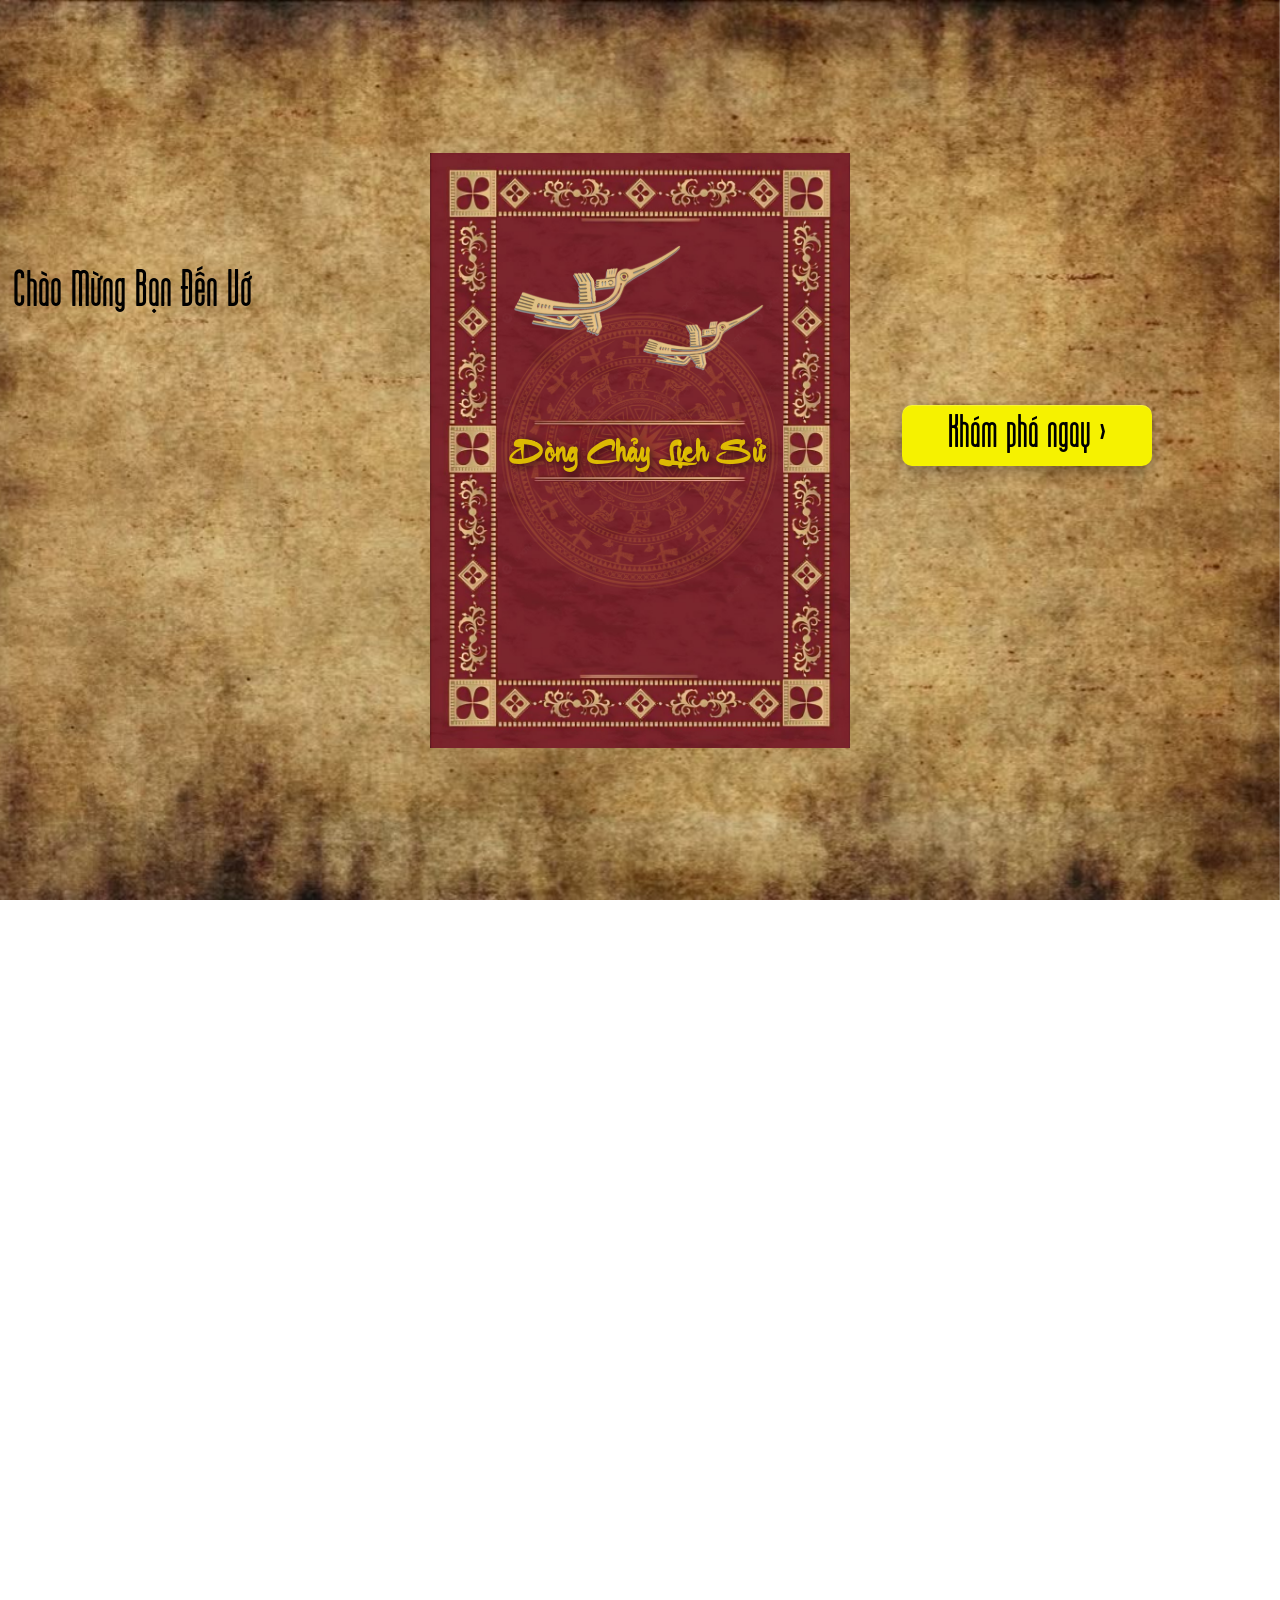
==== commit 6008e2c1: "Add files via upload" ====
--- a/index.html
+++ b/index.html
@@ -1,12 +1,11 @@
 <!DOCTYPE html>
 <html lang="vi">
-
 <head>
     <meta charset="UTF-8">
     <meta name="viewport" content="width=device-width, initial-scale=1.0">
     <title>Dongchaylichsu</title>
     <link rel="stylesheet" href="style.css">
-
+    <script src="script.js" defer></script>
 </head>
 
 <body>
@@ -38,8 +37,7 @@
             <div class="back"></div>
         </div>
         <div id="intro-text">
-            <div class="i1">Chào Mừng Bạn Đến Với Dòng Chảy Lịch Sử Nơi dòng thời gian trôi đi nhưng còn mãi những chiến
-                công anh hùng ở lại </div>
+            <div class="i1">Chào Mừng Bạn Đến Với Dòng Chảy Lịch Sử Nơi dòng thời gian trôi đi nhưng còn mãi những chiến công anh hùng ở lại </div>
         </div>
         <div id="bookLight"></div>
     </div>
@@ -54,33 +52,35 @@
         </button>
 
         <div class="action-menu-btns">
-            <div class="btn" data-target="tranhungdao">
+            <div class="btn" onclick="location.href='#ngoquyen'">
+                <span>Ngô Quyền</span>
+                <button>
+                    <img src="image-albums/flags/conhango.jpg" alt="Cờ nhà Ngô">
+                </button>
+            </div>
+
+            <div class="btn" onclick="location.href='#dinhbolinh'">
+                <span>Đinh Bộ Lĩnh</span>
+                <button>
+                    <img src="image-albums/flags/conhadinh.jpg" alt="Cờ nhà Đinh">
+                </button>
+            </div>
+
+            <div class="btn" onclick="location.href='#tranhungdao'">
                 <span>Trần Hưng Đạo</span>
                 <button>
                     <img src="image-albums/flags/conhatran.jpg" alt="Cờ nhà Trần">
                 </button>
             </div>
 
-            <div class="btn" data-target="dinhbolinh">
-                <span>Đinh Bộ Lĩnh</span>
-                <button>
-                    <img src="image-albums/flags/conhadinh.jpg" alt="Cờ nhà Đinh">
-                </button>
-            </div>
-
-            <div class="btn" data-target="nguyenhue">
-                <span>Quang Trung</span>
+            <div class="btn" onclick="location.href='#nguyenhue'">
+                <span>Nguyễn Huệ</span>
                 <button>
                     <img src="image-albums/flags/cothoinguyen.jpg" alt="Cờ Tây Sơn">
                 </button>
             </div>
 
-            <div class="btn" data-target="ngoquyen">
-                <span>Ngô Quyền</span>
-                <button>
-                    <img src="image-albums/flags/conhango.jpg" alt="Cờ nhà Ngô">
-                </button>
-            </div>
+
         </div>
     </div>
 
@@ -107,426 +107,866 @@
                     hứng thú hơn về lịch sử bằng cách kết hợp những giá trị hiện đại và giá trị truyền thống để đúc kết
                     lên <span>Dòng Chảy Lịch Sử</span></p>
                 <p>Chúng tôi đã sưu tầm được một số những danh tướng tiêu biểu trong lịch sử Việt Nam thời kỳ phong kiến
-                    và dùng những ngôn ngữ gần gũi hiện đại nhất để kể lại, nếu có điều gì sai sót, xin hãy phản hồi,
+                    và dùng những ngôn ngữ gần gũi hiện đại nhất để kể lại, chúng tôi có sử dụng một số hình ảnh
+                    do AI nhằm tái hiện lịch sử dễ hình dung, nếu có điều gì sai sót, xin hãy phản hồi,
                     chúng tôi rất ghi nhận những đóng góp của quý độc giả!</p>
                 <p>Chúng tôi xin trân trọng cảm ơn!</p>
             </div>
         </section>
 
-        <div id="time-line">
-            làm ở đây đi nặc
-        </div>
-
-        <section class="generals-container">
-            <div class="general-card">
-                <img src="image-albums/heroes/tranhungdao.png" alt="Trần Hưng Đạo">
-                <h2>Trần Hưng Đạo</h2>
+        <section id="timeline">
+            <div id="time-title">Dòng Thời Gian</div>
+            <div class="box-time left">
+                <div class="timeline-content moveRight" onclick="location.href='#ngoquyen'">
+                    <div class="inner-content">
+                        <h2>898 - 944</h2>
+                        <p>Ngô Quyền</p>
+                    </div>
+                </div>
             </div>
-            <div class="general-card">
-                <img src="image-albums/heroes/dinhbolinh.png" alt="Đinh Bộ Lĩnh">
-                <h2>Đinh Bộ Lĩnh</h2>
+            <div class="box-time right" onclick="location.href='#dinhbolinh'">
+                <div class="timeline-content moveLeft">
+                    <div class="inner-content">
+                        <h2>924 - 979</h2>
+                        <p>Đinh Bộ Lĩnh</p>
+                    </div>
+                </div>
             </div>
-            <div class="general-card">
-                <img src="image-albums/heroes/nguyenhue.png" alt="Nguyễn Huệ">
-                <h2>Nguyễn Huệ</h2>
+            <div class="box-time left" onclick="location.href='#tranhungdao'">
+                <div class="timeline-content moveRight">
+                    <div class="inner-content">
+                        <h2>1232 - 1300</h2>
+                        <p>Trần Hưng Đạo</p>
+                    </div>
+
+                </div>
             </div>
-            <div class="general-card">
-                <img src="image-albums/heroes/ngoquyen.png" alt="Ngô Quyền">
-                <h2>Ngô Quyền</h2>
+            <div class="box-time right" onclick="location.href='#nguyenhue'">
+                <div class="timeline-content moveLeft">
+                    <div class="inner-content">
+                        <h2>1753 - 1792</h2>
+                        <p>Nguyễn Huệ</p>
+                    </div>
+                </div>
             </div>
-        </section>    
+        </section>
+
+        <section class="generals-container gap50">
+            <a class="moveLeft" href="#ngoquyen">
+                <div class="inner-card ">
+                    <img src="image-albums/heroes/ngoquyen.png" alt="Ngô Quyền">
+                    <h2>Ngô Quyền</h2>
+                    <div class="hero-desc">
+                        Đánh tan quân <span class="crimson">Nam Hán</span> trên <span class="river">sông Bạch
+                            Đằng</span>, chấm dứt hơn 1000 năm Bắc thuộc mở ra kỷ nguyên độc lập lâu dài của dân tộc
+                    </div>
+                </div>
+            </a>
+
+            <a class="moveRight" href="#dinhbolinh">
+                <div class="inner-card ">
+                    <img src="image-albums/heroes/dinhbolinh.png" alt="Đinh Bộ Lĩnh">
+                    <h2>Đinh Bộ Lĩnh</h2>
+                    <div class="hero-desc">
+                        Dẹp loạn <span class="crimson">12 sứ quân</span>, thống nhất đất nước, khai sinh <span
+                            class="copper-gold">triều Đinh</span> – triều đại phong kiến độc lập đầu tiên của Việt Nam.
+                    </div>
+                </div>
+            </a>
+
+            <a class="moveLeft" href="#tranhungdao">
+                <div class="inner-card">
+                    <img src="image-albums/heroes/tranhungdao.png" alt="Trần Hưng Đạo">
+                    <h2>Trần Hưng Đạo</h2>
+                    <div class="hero-desc">
+                        <span class="gold">Đức Thánh Trần</span>, lãnh đạo Đại Việt ba lần đánh bại quân <span
+                            class="crimson">Nguyên Mông</span>.
+                    </div>
+                </div>
+            </a>
+
+            <a class="moveRight" href="#nguyenhue">
+                <div class="inner-card ">
+                    <img src="image-albums/heroes/nguyenhue.png" alt="Nguyễn Huệ">
+                    <h2>Nguyễn Huệ</h2>
+                    <div class="hero-desc">
+                        <span class="brown">Anh hùng áo vải</span> - người khiến quân <span class="crimson">Xiêm</span>
+                        và quân <span class="crimson">Thanh</span> đại bại, làm rạng danh Đại Việt.
+                    </div>
+                </div>
+            </a>
+        </section>
 
 
         <section class="legend-intro">
             <div class="legend-intro-content">
-                <p class="legend-line">Mỗi vị tướng là một chương sử</p>
-                <p class="legend-line">Mỗi chiến thắng là cái giá của máu, ý chí và lòng yêu nước</p>
-                <p class="legend-line">Mỗi trận chiến là sự hy sinh của hàng vạn con người chỉ đổi lấy hai chữ "Tự Do"</p>
-                <p class="legend-line">Hãy bước vào những trang sử hào hùng của dân tộc Việt Nam</p>
+                <p class="legend-line fadeI">Mỗi vị tướng là một chương sử</p>
+                <p class="legend-line fadeI">Mỗi chiến thắng là cái giá của máu, ý chí và lòng yêu nước</p>
+                <p class="legend-line fadeI">Mỗi trận chiến là sự hy sinh của hàng vạn con người chỉ đổi lấy hai chữ "Tự
+                    Do"</p>
+                <p class="legend-line fadeI">Hãy bước vào những trang sử hào hùng của dân tộc Việt Nam</p>
             </div>
         </section>
 
-        <div class="hero">
+        <div class="hero d-flex-col gap100">
             <section id="ngoquyen">
-                <div class="nq-card">
-                    <div class="nq-img">
+                <div class="hero-card d-flex stick-scroll">
+                    <div class="hero-img moveLeft">
                         <img src="image-albums/heroes/ngoquyen.png" alt="Ngô Quyền">
                     </div>
 
-                    <div class="nq-info">
-                        <h1 class="nq-name">Ngô Quyền</h1>
-                        <p class="nq-birth">898 - 944</p>
-                    </div>    
+                    <div class="hero-info center d-flex-col">
+                        <h1 class="hero-name">Ngô Quyền</h1>
+                        <p class="birth-death">898 - 944</p>
+                    </div>
+                </div>
+
+                <div class="chapter-divider">
+                    <span class="decorate revealLR">✦</span>
+                    <h2 class="revealLR">Giới thiệu</h2>
+                </div>
+
+                <div class="hero-life d-flex-col gap50">
+                    <div class="d-flex stick-scroll">
+                        <div class="fadeI">
+                            <p class="intro-hero">
+                                Nhắc đến Ngô Quyền là chúng ta nhớ đến ngay đến bãi cọc Bạch Đằng siêu to khổng lồ đâm thủng chiến thuyền 
+                                quân Nam Hán, nhưng 10 người thì 9 người không biết nhiều về cuộc đời ông. Vậy nên chúng tôi ở đây để giúp
+                                bạn khắc phục điều đó!
+                            </p>
+                            <p>Ngô Quyền sinh ra trong một gia đình có thế lực ở Đường Lâm.</p>
+                            <p>
+                                Tương truyền, khi ông sinh ra, có ánh sáng lạ tỏa khắp nhà, tướng mạo khác thường, có ba nốt ruồi ở lưng. 
+                                Thầy tướng cho là lạ, bảo có thể làm chủ một phương, nên đã đặt tên là Quyền. Khi lớn lên, Ngô Quyền có 
+                                vẻ người khôi ngô, mắt sáng như chớp, dáng đi thong thả như hổ, có trí dũng và sức mạnh có thể nâng được 
+                                vạc bằng đồng. 
+                            </p>
+                        </div>
+                        <div class="width revealU">
+                            <img src="image-albums/life-NQ/nq-sinh.png" alt="Ngô Quyền thời trẻ">
+                        </div>
+                    </div>
+
+                    <div class="d-flex stick-scroll">
+                        <div class="width">
+                            <img src="image-albums/life-NQ/nq-young.png" alt="Ngô Quyền thời trẻ">
+                        </div>
+                        <div class="fadeI center d-flex-col">
+                            <p>Trưởng thành dưới quyền Dương Đình Nghệ, ông nhanh chóng trở thành vị tướng tài năng, được tin cậy giao nhiều trọng trách</p>
+                        </div>                      
+                    </div>
+                </div>
+
+                <div class="chapter-divider">
+                    <span class="decorate revealLR">✦</span>
+                    <h2 class="revealLR">CHIẾN CÔNG</h2>
+                </div>
+
+                <div class="hero-life d-flex-col gap50">
+                    <div class="d-flex-col stick-scroll">
+                        <div class="fadeI">
+                            <p>Năm 937, Kiều Công Tiễn giở mưu hèn kế bẩn giết chết cha nuôi (Dương Đình Nghệ) để cướp
+                                ngôi Tiết độ sứ.
+                            </p>
+                        </div>
+                        <div class="d-flex gap100 center">
+                            <div class="width moveRight">
+                                <img src="image-albums/life-NQ/kct-ddn.png">
+                            </div>
+                            <div class=" width2 moveLeft">
+                                <img src="image-albums/life-NQ/kct-king.png">
+                            </div>
+                        </div>
+                    </div>
+
+                    <div class="d-flex stick-scroll">
+                        <div class="fadeI d-flex center">
+                            <p>
+                                Ngô Quyền khi ấy đang đóng quân ở vùng Ái Châu, nghe tin bố vợ bị thằng con nuôi cho đăng
+                                xuất khỏi thế giới. Không dài dòng, ông lập tức triệu tập anh em huynh đệ đi hành quân
+                                kéo sang hỏi tội Kiều Công Tiễn
+                            </p>
+                        </div>
+                        <div class="width moveLeft">
+                            <img src="image-albums/life-NQ/hanhquan.png">
+                        </div>
+                    </div>
+                    
+                    <div class="d-flex-col">
+                        <div class="fadeI">
+                            <p>
+                                Ngồi chưa kịp ấm chỗ thì nghe tin Ngô Quyền kéo đội quân sát thủ đến hỏi tội. Biết đối mặt trực diện chỉ có nước
+                                đi bụi. Trong lúc hoảng loạn tột độ, thanh niên họ Kiều nghĩ ra nước đi hèn hạ nhất hệ mặt trời, một quyết định 
+                                tự hủy tự bóp mình và cả giang sơn đó là sai tay chân của mình mang châu báu lén lút qua phương Bắc cầu cứu Nam Hán.  
+                            </p>
+                        </div>
+                        <div class="d-flex stick-scroll">
+                            <div class="width2 moveRight">
+                                <img src="image-albums/life-NQ/caucuu.png">
+                            </div>
+                            <div class="fadeI d-flex center">
+                                <p>
+                                    Danh hiệu "đại sứ" rước voi về giày mạ tổ chính thức được trao cho Kiều Công Tiễn  
+                                </p>
+                            </div>
+                        </div>
+                        <div class="fadeI">
+                            <p>
+                                Về phía quân Nam Hán, ông vua Lưu Cung đang ngồi ngáp ruồi nghe tin có kẻ bên Giao Châu dâng cỗ đến tận miệng, gật đầu đồng ý vội.
+                                Lưu Cung vừa muốn đánh bóng tên tuổi của mình vừa có cớ sang đánh lấy đất đai màu mỡ bên Giao Châu, khôi phục lại ách đô hộ cai trị đã mất, hắn phong con trai cưng
+                                của mình là Lưu Hoàng Tháo làm Giao Vương mang theo đạo quân khổng lồ toàn chiến thuyền vượt sóng tiến thẳng về cửa sông Bạch Đằng.
+                            </p>
+                        </div>
+                    </div>
+
+                    <div class="d-flex stick-scroll">
+                        <div class="fadeI d-flex center">
+                            <p>
+                                Nghe tin quân Nam Hán sắp sang chơi, Ngô Quyền kiểu: từ từ đợi dọn rác trong nhà đã rồi hẵng sang chơi. Thế là ông kéo quân đến thành Đại La, Kiều Công Tiễn
+                                chưa kịp ảo tưởng cảnh lên làm vua thì bị Ngô Quyền gõ bo bo cho vào đầu, tiễn thẳng xuống tâm sự với cha nuôi.
+                            </p>
+                        </div>
+                        <div class="width2 moveLeft">
+                            <img src="image-albums/life-NQ/gietkct.png">
+                        </div>
+                    </div>
+                    <div class="d-flex-col center">
+                        <div class="width3 revealLRUD">
+                            <img src="image-albums/life-NQ/hop.png">
+                        </div>
+                        <div class="fadeI">
+                            <p>
+                                Ngô Quyền họp bàn với bên tham mưu, ngài bảo thằng nhãi Hoàng Tháo này mới lớn, tính tình trẻ trâu, lại cậy có thuyền to
+                                quân đông nên chắc chắn sẽ chủ quan khinh địch, đi xa mỏi mệt nên anh em ta ngồi nhà dưỡng sức lấy quân khỏe đánh quân mệt sẽ chắc thắng.
+                                Nhưng đánh như nào cho nhớ đời cho bố ở nhà ko dám hó hé sang đây nữa mới là nghệ thuật. Vậy là dự án thế kỷ bãi cọc sông Bạch Đằng chính
+                                thức được khởi công
+                            </p>
+                        </div>
+                    </div>
+                    <div class="d-flex stick-scroll">
+                        <div class="fadeI d-flex center">
+                            <p>
+                                Người người nhà nhà chung tay ngày đêm làm ra những cây cọc gỗ với đầu nhọn bọc sắt đen. Đem những chiếc cọc gỗ đó cắm sâu xuống lòng sông ngay
+                                chỗ hiểm yếu nhất gần cửa biển, để khi thủy triều lên mặt sông che đi những đầu cọc, nhưng khi thủy triều rút mới lộ ra "quà" cho quân Nam Hán 
+                            </p>
+                        </div>
+                        <div class=" width2 moveLeft">
+                            <img src="image-albums/life-NQ/coc.png">
+                        </div>
+                    </div> 
+                </div>
+                
+                <div class="hero-life d-flex-col gap50">
+                    <div class="d-flex top-center">
+                        <div class="d-flex-col gap100">
+                            <div class="d-flex stick-scroll">
+                                <div class="width2 revealR">
+                                    <img src="image-albums/life-NQ/chienthuat.jpg">
+                                </div>
+                                <div class="fadeI">
+                                    <h2 class="d-flex center">Trận Bạch Đằng năm 938</h2>
+                                    <p>
+                                        Cuối 938, gió mùa Đông Bắc lạnh thấm da thịt. Hạm đội Lưu Hoàng Tháo nghênh ngang tiến vào cửa sông Bạch Đằng. Từ xa, Ngô Quyền thấy mồi đã vào tầm ngắm
+                                        liền tung chiêu thức mang tên "giả vờ thua", ngài cử vài đội thuyền nhẹ ra khiêu chiến, lính của Ngô Quyền vừa đánh vừa chửi bới dăm ba câu, 
+                                        đánh được vài phát cho có rồi đồng loạt quay đầu bỏ chạy chỗ chết. Hoằng Tháo cười ha hả đắc ý, đấy thấy chưa, chưa đánh đã chạy, Giao Châu toàn lũ nhát gan.
+                                    </p>
+                                </div>
+                            </div>
+
+                            <div class="d-flex stick-scroll">
+                                <div class=" width2 revealR">
+                                    <img src="image-albums/life-NQ/bachdang.jpg">
+                                </div>
+                                <div class="fadeI d-flex center">
+                                    <p>
+                                        Hạm đội Hoàng Tháo cứ băng băng vượt qua cửa tử mà không hề hay biết, cho đến khi quân
+                                        Nam Hán lọt thỏm vào sâu trong sông Bạch Đằng, cũng là lúc mặt trời dần buông xuống, quà của tự nhiên bắt đầu lộ ra,
+                                        thủy triều nước rút nhanh như cách người yêu cũ trở mặt. Thế là xong dính bẫy rồi, một cảnh tượng kinh hoàng hiện ra trước mắt
+                                        Nam Hán
+                                    </p>
+                                </div>
+                            </div>
+                            
+                            <div class="fadeI">
+                                <p>
+                                    Ngô Quyền dẫn đại quân xông ra nhưng mãnh hổ vồ mồi. Quân ta từ trên bờ xả mưa tên xuống, những chiến thuyền nhỏ 
+                                    len lỏi vào bãi cọc để đánh giáp lá cà. Đội hình Nam Hán rối loạn, trên thuyền thì bị xả tên, xuống sông thì bị cọc đâm.
+                                </p>
+                                <p>
+                                    Lưu Hoàng Tháo, vị thái tử trẻ trâu lúc sáng còn mơ mộng làm bá chủ giờ luống cuống tìm đường thoát thân
+                                    nhưng đã quá muộn, vị thái tử kiêu ngạo ấy được nhận 1 vé đăng xuất miễn phí, chìm nghỉm dưới dòng sông
+                                    Bạch Đằng lịch sử
+                                </p>
+                                <p>
+                                    Chỉ trong vòng 1 ngày ngắn ngủi, toàn bộ đạo quân Nam Hán hùng hậu bị tiêu diệt sạch. Tin con trai chết,
+                                    Lưu Cung biết mình không đủ sức đánh lại Ngô Quyền, đành rút quân không dám bén mảng sang lần nào nữa.
+                                </p>
+                                <p>
+                                    Chiến thắng Bạch Đăng năm 938 là một tiếng sấm rền xé toạc màn đêm u tối, kết thúc 1000 năm Bắc thuộc. Mở ra thời kỳ độc lập
+                                    lâu dài của dân tộc.
+                                </p>
+                            </div>
+                        </div>                                                        
+                    </div>
+                </div>
+                
+
+                <div class="chapter-divider">
+                    <span class="decorate revealLR">✦</span>
+                    <h2 class="revealLR">DẤU ẤN ĐỂ LẠI</h2>
+                </div>
+
+                <div class="hero-life d-flex-col gap50">
+                    <div class="d-flex">
+                        <div class=" width">
+                            <img src="image-albums/life-NQ/thoNQ.jpg" alt="Thờ Ngô Quyền">
+                        </div>
+                        <div class="fadeI d-flex center">
+                            <p>
+                                Tên tuổi và công lao được các thế hệ sau ghi nhớ, tôn vinh. Hình tượng Ngô Quyền trở thành
+                                biểu tượng của lòng yêu nước, ý chí độc lập và tinh thần tự cường dân tộc
+                            </p>
+                        </div>
+                    </div>
+                    <div class="d-flex">
+                        <div class=" width">
+                            <img src="image-albums/life-NQ/tuongNQ.jpg" alt="Tượng Ngô Quyền">
+                        </div>
+                        <div class="fadeI d-flex center">
+                            <p>
+                                Nhiều đền thờ, lăng mộ và di tích lịch sử được xây dựng để thờ phụng, tưởng nhớ công lao của
+                                ông, tiêu biểu như Lăng Ngô Quyền và Đền thờ Ngô Quyền
+                            </p>
+                        </div>
+                    </div>
+                    <div class="d-flex center fadeI">
+                        <p class="blockquote width3">
+                            Ngô Quyền không chỉ thuộc về quá khứ, ông là ngọn lửa đang cháy trong hiện tại, nhắc mỗi chúng
+                            ta sống mạnh mẽ hơn, kiên cường hơn và dũng cảm viết lên chiến thắng của chính đời mình.
+                        </p>                       
+                    </div>                                                                
+                </div>
+
+                
+            </section>
+
+            <section id="dinhbolinh">
+                <div class="hero-card d-flex stick-scroll">
+                    <div class="hero-img moveRight">
+                        <img src="image-albums/heroes/dinhbolinh.png" alt="Đinh Bộ Lĩnh">
+                    </div>
+
+                    <div class="hero-info center d-flex-col">
+                        <h1 class="hero-name">Đinh Bộ Lĩnh</h1>
+                        <p class="birth-death">924-979</p>
+                    </div>
+                </div>
+
+                <div class="chapter-divider">
+                    <span class="decorate revealLR">✦</span>
+                    <h2 class="revealLR">GIỚI THIỆU</h2>
+                </div>
+
+                <div class="hero-life d-flex-col gap50">
+                    <div class="stick-scroll">
+                        <div class="fadeI">
+                                <p class="intro-hero">
+                                    Khi nhắc đến Đinh Bộ Lĩnh chúng ta thường nghĩ tới Đinh Bộ Lĩnh dẹp loạn 12 sứ quân, nghe rất
+                                    ngầu phải không? Nhưng ít ai biết được trước khi tên tuổi vang dội ấy thì ông có cuộc đời như thế
+                                    nào. Hãy tiếp tục cùng chúng tôi tìm câu trả lời nhé
+                                </p>
+                        </div>
+                    </div>
+
+                    <div class="d-flex stick-scroll">
+                        <div class="fadeI">
+                            <p>
+                                Nối tiếp câu chuyện lịch sử về Ngô Quyền, năm 944 - Đức Ngô Quyền, vị tổ trung hưng đã đánh tan quân Nam Hán trên sông Bạch Đằng đột ngột băng hà. Ngài ra đi để lại một khoảng trống mênh mông không ai đủ sức lấp đầy.
+                                Triều đình rối ren, lòng người ly tán, nhiều thế lực hào trưởng địa phương lực bị kìm hãm bấy lâu được dịp vùng lên 
+                                sâu xé. Giang sơn gấm voc bỗng chốc vỡ vụn thành 12 mảnh ghép rời rạc.
+                            </p>
+                        </div>
+                        <div class=" width revealLR">
+                            <img src="image-albums/life-DBL/12suquan.jpg">
+                        </div>
+                        <div class="fadeI">
+                            <p>
+                                Trong Bối cảnh hỗn mang ấy, tại Động Hoa Lư (Ninh Bình) - một vùng đất địa linh nhân kiệt. Cậu bé Đinh Bộ Lĩnh đã lớn lên. Cha là Đinh Công Trứ - một vị tướng tài ba dưới trướng Ngô Quyền nên
+                                dòng máu chảy trong Đinh Bộ Lĩnh là dòng máu nhà tướng đầy dũng mãnh và can trường. Nhưng cha mất sớm, ông theo mẹ về nương nhờ chú ruột
+                                sống cuộc đời dân dã, chăn trâu cắt cỏ cùng lũ trẻ trong vùng.
+                            </p>
+                        </div>
+                    </div>
+
+                    <div class="d-flex-col">
+                        <div class=" revealLRUD">
+                            <img src="image-albums/life-DBL/colautaptran.png">
+                        </div>
+                        <div class="fadeI">
+                            Những đứa trẻ chăn trâu ở thung lũng Hoa Lư ngày ấy không chơi những trò chơi trẻ con bình thường, chúng
+                            tham gia vào những trận giả do Đinh Bộ Lĩnh chỉ huy. Ông lấy bông lau làm cờ, lấy lưng châu làm ngai, chia quân 
+                            bày trận, oai phong lẫm liệt như một vị tướng thực thụ.
+                        </div>
+                    </div>
+                </div>
+
+                <div class="chapter-divider">
+                    <span class="decorate revealLR">✦</span>
+                    <h2 class="revealLR">CHIẾN CÔNG</h2>
+                </div>
+
+                <div class="hero-life d-flex-col gap50">
+                    <div class="stick-scroll">
+                        <div class="d-flex top-center stick-scroll">
+                           <div class="fadeI d-flex-">
+                                <p>
+                                    Khi trưởng thành, Đinh Bộ Lĩnh không cam chịu cảnh sống ẩn dật. Ông nhìn ra thế cuộc và hiểu rằng
+                                    thời cờ đã đến. Không còn là trận đánh giả với cờ lau. Ông bắt đầu tập hợp lực lượng rèn đúc vũ khí
+                                    thật sự. Những người bạn thuở thiếu thời như Đinh Điền, Nguyễn Bặc, Lưu Cơ, Trĩnh Tú trở thành những cánh tay đắc lực, những 
+                                    vị tướng tiên phong cùng ông xây dựng cơ đồ.
+                                </p>
+                                
+                            </div>
+                            <div class=" width2">
+                                <img src="image-albums/life-DBL/taphop.png">
+                            </div> 
+                        </div>
+                        <div class="fadeI">
+                            <p>
+                                Tiếng tăm Đinh Bộ Lĩnh bắt đầu vang xa khiến các thế lực xung quanh phải dè chừng.
+                            </p>
+                        </div>
+                    </div>
+                    <div>                        
+                        <div class=" revealLR">
+                            <img src="image-albums/life-DBL/ngaydemtap.png">   
+                        </div>
+                        <div class="fadeI">
+                            <p>
+                                Hoa Lư những ngày tháng chuẩn bị ấy không ngừng vang tiếng rèn sắt đúc gươm, tiếng reo hò tập trận vang cả núi rừng.
+                                Đinh Bộ Lĩnh dạy cho quân sĩ cách lợi dụng địa hình để mai phục, dùng ít địch nhiều. Ông hiểu rằng
+                                muốn dẹp loạn 12 sứ quân không chỉ dựa vào sức mạnh cơ bắp mà còn phải dùng cái đầu lạnh.
+                            </p>
+                        </div>
+                    </div>
+                    <div>
+                        <div class="fadeI">
+                            <p>
+                                Đinh Bộ Lĩnh quyết định nước cờ táo bạo, một canh bạc sinh tử. Thay vì xua quân tấn công Bố Hải Khẩu (Thái Bình) để tranh giành lãnh thổ
+                                ông chọn con đường hòa hiếu. Ông đích thân dẫn con trai trưởng là Đinh Liễn đến gặp Trần Lãm,
+                                Đinh Bộ Lĩnh gạt bỏ cái tôi cúi đầu trước Trần Lãm và đưa ra quyết định đau lòng là để Đinh Liễn
+                                ở lại làm con tin để làm tin cho lời thề ước.
+                            </p>
+                            <p>
+                                Đạo quân Hoa Lư như hổ mọc thêm cánh, sự kết hợp giữa đội quân thiện chiến kỉ luật của Đinh Bộ Lĩnh
+                                và tiềm lực kinh tế, binh lực dồi dào của Trần Lãm đã tạo nên một thế lực vô địch. Đỉnh điểm khi Trần Lãm qua đời, trước khi
+                                nhắm mắt xuôi tay, ông quyết định trao quyền điều binh khiển tướng cho Đinh Bộ Lĩnh.
+                            </p>
+                        </div>
+                        <div class=" revealLRUD">
+                            <img src="image-albums/life-DBL/dieubinh.png">
+                        </div>
+                    </div>
+                    <div class="d-flex-col center">
+                        <div class="fadeI">
+                            <p>
+                                Đinh Bộ Lĩnh tiếp tục đi bẽ gãy từng mắt xích yếu , thu phục lòng người thay vì cầm quân đi 
+                                chinh chiến, chỉ khi gặp những kẻ cứng đầu mới dùng đến quân. Tiếng tăm Vạn Thắng Vương vang dội 
+                                như sấm nổ bên tai, trở thành nỗi ám ảnh kinh hoàng cho những kẻ còn ôm mộng cát cứ. Ông biết lúc 
+                                nào cần tuốt gươm, lúc nào cần tra gươm vào vỏ. Ông biến thù thành bạn, biến chướng ngại vật thành bàn đạp.
+                            </p>    
+                        </div>
+                        <div class=" width3 revealLR">
+                            <img src="image-albums/life-DBL/deploan12suquan.png">
+                        </div>
+                        <div class="fadeI">
+                            <p>
+                                Cục diện 12 sứ quân chẳng khác gì ngọn đèn le lói trước con bão Đinh Bộ Lĩnh, chỉ chờ thời khắc vụt tắt nhường chỗ cho ánh hào quang rực rỡ của một vương triều mới đang lên.
+                                Những sứ quân cuối cùng lần lượt buông vũ khí quy hàng. Non sông gấm vóc bao năm chia cắt nay đã nối liền
+                                lại thành một dải.
+                            </p>    
+                        </div>
+                    </div>
+                    
+                </div>
+
+                <div class="chapter-divider">
+                    <span class="decorate revealLR">✦</span>
+                    <h2 class="revealLR">DẤU ẤN ĐỂ LẠI</h2>
+                </div>
+
+                <div class="hero-life d-flex-col gap50">
+                    <div class="d-flex">
+                        <div class="fadeI d-flex center">
+                            <p>
+                                Được nhân dân tôn kính và thờ phụng tại nhiều di tích lịch sử, tiêu biểu như Đền Vua Đinh
+                            </p>
+                        </div>
+                        <div class="width2">
+                            <img src="image-albums/life-DBL/thoDBL.jpg" alt="Thờ Đinh Bộ Lĩnh">
+                        </div>
+                    </div>
+
+                    <div class="d-flex">
+                        <div class="fadeI d-flex center">
+                            <p>
+                                Hình tượng “cờ lau tập trận” trở thành biểu tượng về ý chí và khát vọng lớn lao từ tuổi trẻ
+                            </p>
+                        </div>
+                        <div class="width2">
+                            <img src="image-albums/life-DBL/tuongDBL.jpg" alt="Thờ Đinh Bộ Lĩnh">
+                        </div>
+                    </div>
+
+                    <div class="d-flex center fadeI">
+                        <p class="blockquote width3">
+                            Đinh Bộ Lĩnh không chỉ là một ông vua, ông là kẻ mở đường, là đứa trẻ cầm cỏ lau. Mà cả nghìn
+                            năm sau, lịch sử vẫn phải cúi đầu
+                        </p>
+                    </div>
+                </div>      
+            </section>
+
+            <section id="tranhungdao">
+                <div class="hero-card d-flex stick-scroll">
+                    <div class="hero-img moveLeft">
+                        <img src="image-albums/heroes/tranhungdao.png" alt="Trần Hưng Đạo">
+                    </div>
+
+                    <div class="hero-info center d-flex-col">
+                        <h1 class="hero-name">Trần Hưng Đạo</h1>
+                        <p class="birth-death">1226 - 1300</p>
+                    </div>
+                </div>
+
+                <div class="chapter-divider">
+                    <span class="decorate revealLR">✦</span>
+                    <h2 class="revealLR">Giới thiệu</h2>
+                </div>
+
+                <div class="hero-life d-flex-col gap50">
+                    <div class="d-flex stick-scroll">
+                        <div class="fadeI">
+                            <p class="intro-hero">
+                                Bạn có biết đời nhà Trần có một vị Thánh và một vị Phật không? Đó chính là Đức Thánh Trần Hưng Đạo và Phật Hoàng Trần Nhân Tông.
+                                Nhưng chúng ta sẽ cùng tìm hiểu riêng vị Đức Thánh Trần - người đã lãnh đạo nhân dân 3 lần kháng chiến chống Nguyên Mông.
+                                
+                            </p>
+                        </div>
+                    </div>
+                    
+                    <div class="d-flex stick-scroll">
+                        <div class="2width">
+                            <img src="image-albums/life-THD/youngthd.png">
+                        </div>
+                        <div class="fadeI d-flex center">
+                            <p>
+                                Sinh ra trong hoàng tộc nhà Trần. Ngay từ nhỏ, ông nổi tiếng thông minh học rộng, am hiểu
+                                binh pháp và có trí hơn người.
+                            </p>
+                        </div>
+                    </div>
+                    
+                    <div>                       
+                        <p>Cha ông từng mang nỗi uất hận vì biến cố trong dòng tộc. Giữa thù riêng và đại nghĩa, ông
+                            quyết định<span class="highlight"> Gác thù nhà để giữ yên xã tắc.</span></p>
+                        <p>Ông hiểu rằng vận mệnh dân tộc luôn lớn hơn mọi ngai vàng</p>
+                    </div>
+                </div>
+
+                <div class="chapter-divider">
+                    <span class="decorate revealLR">✦</span>
+                    <h2 class="revealLR">CHIẾN CÔNG</h2>
+                </div>
+
+                <div class="hero-life d-flex-col gap50">
+                    <div class="d-flex stick-scroll">
+                        <div class=" width2 revealR">
+                            <img src="image-albums/life-THD/kybinhmongco.png" alt="Giặc Nguyên Mông">
+                        </div>
+                        <div class="fadeI d-flex center">
+                            <p>
+                                Giới thiệu qua một chút về kẻ thù chúng ta sắp đối mặt, một kẻ không phải dạng vừa đâu. 
+                                Một cơn bão mang tên Quân Nguyên Mông, lực lượng quân sự của đế quốc Mông Cổ và nhà Nguyên.
+                                Kỵ binh Mông Cổ đi đến đâu cỏ không mọc được tới đó. Nếu kỵ binh Châu Âu thời đó giống mấy chiếc
+                                xe tăng hạng nặng chạy chậm và tốn xăng thì kỵ binh Mông Cổ chính là mấy con xe đua công thức một
+                                đời mới nhất.  
+                            </p>
+                        </div>
+                    </div>
+
+                    <div class="d-flex stick-scroll">
+                        <div class="fadeI d-flex center">
+                            <p>
+                                Mỗi lính Mông Cổ khi ra trận thường dắt theo từ 3-4 con ngựa. Vâng, bạn không nghe nhầm đâu, một người cưỡi 4 con ngựa.
+                                Đang chạy con này mà thấy nó mệt, họ nhảy sang con khác cưỡi tiếp ngay trên đường chạy, không cần dừng lại đổ xăng hay thay
+                                nhớt. Nhờ kỹ năng đổi xe thượng thừa này, quân Mông Cổ có tốc độ hành quân nhanh đến mức người ta đồn là
+                                họ có thể xuất hiện ngay sau lưng địch trước cả khi tin tình báo kịp bay về. Tốc độ của họ tính bằng trăm km mỗi ngày.
+                            </p>
+                        </div>
+                        <div class=" width moveLeft">
+                            <img src="image-albums/life-THD/kybinhmongco2.png">                            
+                        </div>
+                    </div>
+                    <div>
+                        <div class="fadeI">
+                            <p>
+                                Chưa hết, kỹ năng chiến đấu của họ cũng thuộc hàng bá đạo, cung tên Mông Cổ có tầm bắn xa và sát thương mạnh hơn hẳn các loại cung ở Châu Âu hay Trung Hoa bấy giờ.
+                                Họ có thể vừa phi ngựa nước đại vừa xoay người bắn ngược về phía sau với độ chính xác tuyệt đối.
+                                Cái này giống như bạn lái xe máy tốc độ 80km/h, thả 2 tay rồi quay lại bắn headshot thằng đuổi theo bằng súng lục vậy.
+                            </p>
+                        </div>
+                        <div class="d-flex gap50">
+                            <div class=" revealL">
+                                <img src="image-albums/life-THD/kybinhmongco3.png">
+                            </div>
+                            <div class=" revealR">
+                                <img src="image-albums/life-THD/kybinhmongco4.png">
+                            </div>
+                        </div>
+                    </div>
+                    <div>
+                        <div class="d-flex stick-scroll">
+                            <p class="fadeI d-flex center">
+                                Vậy thành tích của cái đội hack map này là gì? Họ đã san phẳng các vương quốc Hồi giáo ở Trung Á, biến cả vùng Lưỡng Hà trù phú thành bình địa. Họ tràn sang Châu Âu, đánh tan nát liên quân Nga, Kev khiến 
+                                các hiệp sĩ Châu Âu mặc giáp sắt nặng nề trở thành những chú hề vụng về trên chiến trường. Phía Đông, họ nuốt chửng cả Nam Tống - triều đại Trung Hoa giàu có và văn minh bậc nhất thế giới bấy giờ.
+                                Nói tóm lại cái tên Nguyên Mông vào thế kỷ 13 giống như cơn đại dịch, một cái chết đen mà ai nghe cũng phải rén.
+                            </p>
+                            <div class="width2">
+                                <img src="image-albums/life-THD/mongcomap.gif">
+                            </div>
+                        </div>
+                        <p class="fadeI">
+                            Tư duy của người Mông Cổ rất đơn giản, hàng thì sống còn chống thì chết. Và cái chết họ mang đến thường hủy diệt toàn bộ. Họ áp dụng
+                            triệt để chiêu khủng bố tinh thần, tàn sát dã man. Giáo án này hiệu quả đến mức nhiều nơi mở cửa thành đầu hàng ngay khi thấy bụi cuốn mù mịt từ xa.
+                            Thế nên khi quân Mông Cổ quay cái nhìn sang Đại Việt, trong mắt họ chúng ta chỉ là một cái chấm nhỏ xíu.
+                        </p>
+                        <p class="fadeI">
+                            Đại Việt biết mình yếu hơn về sức mạnh, nên ta không dại gì chơi theo luật của chúng. Trần Hưng Đạo đã sớm nhận ra, muốn thắng thằng khổng lồ
+                            này không thể dùng sức trâu mà dùng não.
+                        </p>
+                    </div>
+                    <div class="d-flex top-center stick-scroll">
+                        
+                        <div class="width2">
+                            <img src="image-albums/life-THD/lan1.jpg" alt="Trận Đông Bộ Đầu">
+                        </div>
+
+                        <div class="fadeI">
+                            <h2 class="d-flex center">Trận Đông Bộ Đầu (Lần 1 - 1258)</h2>
+                            <p>
+                                Năm 1258, quân Mông Cổ lần đầu tràn vào Đại Việt với sức mạnh từng khiến nhiều quốc gia
+                                khiếp sợ. Trước thế giặc mạnh, quân dân nhà Trần chủ động rút lui để bảo toàn lực lượng
+                                rồi bất ngờ phản công tại Đông Bộ Đầu.
+                                Chỉ sau chưa đầy một tháng, quân xâm lược bị đánh bật khỏi bờ cõi Đại Việt
+                            </p>
+                        </div>
+                    </div>
+
+                    <div class="d-flex-col center">
+                        <div class="width2">
+                            <img src="image-albums/life-THD/lan2.png" alt="Trận Hàm Tử">
+                        </div>
+                        <h2>Trận Hàm Tử (Lần 2 - 1285)</h2>
+                            <p class="fadeI">
+                                Năm 1282, khi tin tình báo bay về báo rằng Quân Nguyên Mông đang dục dịch sang hỏi thăm sức khỏe lần 2, vua Trần liền mở ngay 
+                                cuộc họp thượng đỉnh tại bến Bình Than (Hải Dương). Nơi đây quy tụ tất cả cá mập, vương hầu, tướng lĩnh cốt cán trong dòng tộc. Nội dung cuộc họp là để 
+                                bàn xem ai sẽ lo hậu cần, ai lo tiên phong. Tại đây, Trần Hưng Đạo chính thức được trao quyền tổng chỉ huy quân đội
+                                hay nói cách khác là nhận trức đội trưởng đội gánh team
+                            </p>
+                            <div class="width2 revealLR">
+                                <img src="image-albums/life-THD/hop.png">
+                            </div>
+                        
+                    </div>
+
+                    <div>
+                        <div class="d-flex gap50">
+                            <div class="moveRight">
+                                <img src="image-albums/life-THD/dienhong.png">
+                            </div>
+                            <div class="moveLeft">
+                                <img src="image-albums/life-THD/dienhong2.png">
+                            </div>
+                        
+                        </div>
+                        <p class="fadeI">
+                            Đỉnh cao nghệ thuật chính trị phải kể đến hội nghị Diên Hồng diễn ra hai năm sau đó vào năm 1284. Đây có thể coi là cuộc trưng cầu dân ý đầu tiên trong lịch sử Việt Nam. Vị vua trẻ tuổi Trần Nhân Tông
+                            đã mời các bô lão có tiếng nhất trong dân chúng về Thăng Long để hỏi ý kiến. Các bạn thử tưởng tượng những người già chỉ thích đánh cờ, vui thú điền viên, sợ nhất là tiếng ồn, đánh nhau và biến động. Thế mà 
+                            khi vua hỏi "Thế giặc mạnh thế này nên hàng hay nên đánh?" Cả hội trường Diên Hồng đồng thanh hô to "Đánhh!". Cái tiếng hô nó nổi kinh khủng, lan truyền từ kinh thành về thôn xóm.
+                        </p>
+                    </div>
+                    <div class="d-flex center stick-scroll">
+                        <div>
+                            <div class="width revealLR">
+                            <img src="image-albums/life-THD/hichtuongsi.png">
+                            </div>
+                            <div class="width revealLR">
+                            <img src="image-albums/life-THD/hichtuongsi2.png">
+                            </div>
+                        </div>
+                        <p class="fadeI">
+                            Và đây cũng là lúc tác phẩm truyền đời mang tên "Hịch tướng sĩ" được Trần Hưng Đạo viết. Nếu các bạn nghĩ Hịch tướng sĩ là một bài văn cổ chán ngắt,
+                            bắt buộc phải học trong sách giáo khoa thì các bạn lầm to. Nếu hiểu theo ngôn ngữ Gen Z bây giờ thì nó chính là một bài rap chửi cực gắt kết hợp nghệ thuật thao túng đỉnh cao mà ông dành tặng cấp dưới của
+                            mình. Bối cảnh khi đó có một số tướng lĩnh nhà Trần bắt đầu chủ quan lơ là, nước đến chân mới nhảy, suốt ngày chỉ lo ăn chơi tận hưởng nốt cuộc đời chờ chết sợ quân Nguyên.
+                            Bài Hịch này sinh ra để chỉnh đốn lại đội ngũ.
+                        </p>
+                    </div>
+
+                    <div class="d-flex stick-scroll">
+                        <p class="fadeI d-flex center">
+                            Trần Hưng Đạo hiểu rằng muốn đánh bại bọn nhà giàu Mông Cổ được trang bị hàng tận răng thì phải chơi bài du kích, chơi bài nhà nghèo vượt khó.
+                            Ông cho xây căn cứ Vạn Kiếp trở thành doanh trại kiên cố, một kho lương và vũ khí. Quan trọng hơn, ông chuẩn bị cho một chiến thuật sau này trở thành 
+                            thương hiệu của Việt Nam - Vườn khồng nhà trống. 
+                        </p>
+                        <div class="moveLeft">
+                            <img src="image-albums/life-THD/vuon0nhatrong.png">
+                        </div>
+                    </div>
+
+                    <div class="d-flex stick-scroll">
+                        <div class="width revealLR">
+                            <img src="image-albums/life-THD/yetkieu-datuong.jpg">
+                        </div>
+                        <p class="fadeI d-flex center">
+                            Trong khâu tuyển dụng nhân sự, ông còn có những nước đi rất thoáng. Ông không quan trọng bằng cấp hay xuất thân, miễn là có tài và trung thành. Nhờ thế
+                            mà ông chiêu mộ được những dị nhân như Yết Kiêu, Dã Tượng. Những người vốn chỉ là gia nô, xuất thân thấp kém, nhưng có siêu năng lực đặc biệt.
+                            Yết Kiêu thì bơi lặn như rái cá, đục thuyền địch như cơm bữa. Dã Tượng thì nổi tiếng với tài thuần phục voi rừng.
+                        </p>
+                    </div>
+
+                    <div>
+                        <p class="fadeI">
+                            Đến hẹn phải lên. Năm 1285, bóng ma chiến tranh chính thức quay lại hỏi thăm lần 2, và lần này mang quà đặc biệt gấp 10 lần, bất ngờ gấp trăm lần. Hãy nhìn 
+                            vào đội hình ra sân của đội khách , dẫn đầu là thoát Hoan - con trai cưng của Hốt Tất Liệt, theo sau là đôi hình 50 vạn quân (nửa triệu người). Con số này đông đến
+                            mức người ta đồn rằng Quân Nguyên đi ướng nước ở sông thì mực nước sông cũng phải tụt đi một nửa. Chưa hết, Hốt Tất Liệt còn tinh tế chuẩn bị thêm quà quê từ phía nam điều thêm 
+                            tướng Toa Đô đánh thốc lên trở thành thế gọng kìm.
+                        </p>
+                        <div class="d-flex gap50">
+                            <div class="moveRight">
+                                <img src="image-albums/life-THD/thoathoan.png">
+                            </div>
+                            <div class="moveLeft">
+                                <img src="image-albums/life-THD/50vanquan.png"> 
+                            </div>
+                        </div>
+                    </div>
+
+                    <div class="d-flex">
+                        <p class="fadeI">
+                            Giai đoạn đầu cuộc chiến nổ ra, đúng như dự đoán, Đại Việt bị ép phải cần bình oxy, bị áp đảo tuyệt đối, quân ta phải vừa đánh vừa lùi. Lúc này áp lực khủng khiếp đến mức nội 
+                            bộ nhà Trần bắt đầu dao động. Vua Trần Thánh Tông nhìn cảnh đất nước bị giày xéo, lòng đau như cắt. Trong buổi họp khẩn, nhà vua ướm hỏi Trần Hưng Đạo: "Thế giặc mạnh thế này hay là ta hàng cho dân đỡ khổ?"
+                            Và đây là khoảnh khắc mà Trần Hưng Đạo bật chế độ ngầu lòi nhất. Ông không nao núng, nhìn vua và buông một câu xanh rờn: "Bệ hạ chém đầu thần rồi hãy hàng". 
+                        </p>
+                        <p class="fadeI">
+                            Từ sau liều thuốc tinh thần ấy, đội quân Đại Việt như vực dậy. Trần Hưng Đạo vẽ lại chiến thuật, ông chia nhỏ quân đội thực hiện nghi binh.
+                            Hôm nay Quân Nguyên thấy cờ Trần Hưng Đạo ở đây, mai lại thấy ở kia, không biết đâu mà lần.
+                        </p>
+                    </div>
+
+                    <div class="d-flex stick-scroll">
+                        <div class="width revealL">
+                            <img src="image-albums/life-THD/quannguyenkietque.jpg">
+                        </div>
+                        <p class="fadeI d-fex center">
+                            Lần này kế hoạch vườn không nhà trống phát huy tác dụng rõ rệt. Các bạn biết mùa hè miền Bắc Việt Nam nó nóng kinh khủng thế nào rồi đấy.
+                            Nóng ẩm oi bức đến người bản địa còn muốn xỉu, huống chi mấy anh Mông Cổ quen sống xứ lạnh thảo nguyên. Cái nóng thiêu đốt công thêm mưa rào nhiệt đới
+                            biến quân Nguyên thành những con rù. Dịch bệnh thì bùng phát, lương thực thì can kiệt, tinh thần quân địch tụt dốc không phanh.
+                        </p>
+                    </div>
+
+                    <div>
+                        <p class="fadeI"> 
+                            Từ tháng 5 năm 1285, thế cờ xoay chiều. Nhân thấy quân địch mệt mỏi, Trần Hưng Đạo phất cờ tổng tiến công đánh cho tan đàn xẻ nghé quân Nguyên.
+                            Cánh quân phía Nam của Toa Đô bị cô lập hoàn toàn, hắn tìm cách liên lạc với Thoát Hoan nhưng bị quân ta bao vây tứ phía ở trận Tây Kết. Trong cơn tuyệt
+                            vọng hắn đã chiến đấu và bỏ mạng.
+                        </p>
+                        <p class="fadeI">
+                            Nghe tin Toa Đô chết, Thoát Hoan ở phía Bắc sợ xanh mặt, lúc này mục tiêu duy nhất là về nhà với mẹ, nhưng đường về bị các anh lớn quân ta chặn hết rồi. Cung tên 
+                            bắn như mưa, trong cơn hoảng loạn, Thoát Hoan đã thực hiện một pha hack não vô cùng ảo diệu đó là chui tọt vào ống đồng bảo lính khiêng về bảo toàn tính mạng. Thái tử cũng chỉ thế này thôi.
+                        </p>
+                        <p class="fadeI">
+                            Đại Việt đã chứng mình rằng dù bạn có quân đông đến đâu mà vào sân nhà chúng tôi không xin phép thì bị đuổi đừng kêu.
+                        </p>
+                    </div>
+
+                    <div class="d-flex-col center gap50">
+                        <h2 class="d-flex center">Trận Bạch Đằng (Lần 3 - 1288)</h2>
+                        <div class="width2"> 
+                            <img src="image-albums/life-THD/lan3.jpg" alt="Trận Bạch Đằng">
+                        </div>
+
+                        <div class="d-flex-col center">
+                            <p class="fadeI">
+                                Quá tam ba bận, Hốt Tất Liệt sau lần 2 thua đau đớn, cay cú quá lần này quyết chơi tất tay ván cuối vào năm 1288
+                            </p>
+                            <p class="fadeI">
+                                Lần này rút kinh nghiệm sâu sắc, mang theo cả thủy quân do Ô Mã Nhi - một tay tướng khát máu hung hãn cầm đầu. Về phía bộ binh là gương mặt
+                                thân quen ống đồng Thoát Hoan, hắn quay lại để xóa mác ống đồng rửa hận. Hắn mang cả một đội quân đông đảo quyết tâm san bằng Thăng Long lấy lại liêm sỉ.
+                            </p>
+                            <div class="width2 revealLRUD">
+                                <img src="image-albums/life-THD/trathulan3.jpg">
+                            </div>
+                        </div>
+
+                        <div>
+                            <div class="d-flex stick-scroll">
+                                <p class="fadeI d-flex center">
+                                    Đầu game, quân Nguyên đã hết lương thực. Bài học xương máu vườn không nhà trống của nhà Trần vẫn còn nguyên giá trị. Bây giờ nguồn sống duy nhất của quân Nguyên trông chờ vào thyền lương của Trương Văn Hổ.
+                                    Nhưng đen cho đội bạn lại gặp Trần Khánh Dư ở Vân Đồn mới đau, Trần Khánh Dư đã thực hiện một pha cướp tài nguyên mẫu mực, đánh chìm toàn bộ tàu lương địch. 
+                                </p>
+                                <div class="revealR">
+                                    <img src="image-albums/life-THD/trankhanhdu.jpg">
+                                </div>
+                            </div>
+                            
+                            <p class="fadeI">
+                                Mất lương thực, quân Nguyên rơi vào tình thế chưa đánh đã thua. Thoát Hoan ở Thăng Long đói meo chờ mãi không thấy ship đồ ăn đến, nhận ra nếu cứ chơi ở đây sẽ chết đói trước
+                                khi chết trận. Ngay lập tức cay đắng ra lệnh rút quân về nước.
+                            </p>
+                            <p class="fadeI">
+                                Với kinh nghiệm đọc map của mình, Trần Hưng Đạo đọc vị được đường đi nước bước của địch như sách giáo khoa, biết chúng sẽ rút qua đường thủy sông Bạch Đằng.
+                                Đây chính là lúc ta đóng cửa thả chó, một đi không trở lại. Lần này cụ Trần quyết định diệt tận gốc, ông chọn cửa sông Bạch Đằng, nơi con sông huyền thoại năm xưa
+                                Ngô Quyền dạy quân Nam Hán một bài học về kỹ thuật đóng cọc. Trần Hưng Đạo quyết tái hiện lại lịch sử năm ấy nhưng lần này vip pro hơn.
+                            </p>
+                        </div>
+                    </div>
+
+                    <div class="d-flex-col">
+                        <div class="d-flex stick-scroll">
+                            <p class="fadeI d-flex center">
+                                Hạm đội Ô Mã Nhi hùng hổ tiến vào sông Bạch Đằng. Khi đó là sáng sớm, thủy triều dâng cao che lấp bãi cọc, Trần Hưng Đạo cho một vài đội thuyền nhẹ ra khiêu khích đối phương.
+                                Ô Mã Nhi thấy thuyền bé tí dám trêu mình thì nổi máu điên ra lệnh toàn hạn đội đuổi theo. Dụ địch sâu vào bãi cọc, hắn cứ ngỡ mình thế thượng phong
+                                hoàn toàn không để ý mực nước cạn dần. Và rồi thời khác đã định, thủy triều rút như tụt huyết áp. Tiếng gỗ đâm răng rắc vào thuyền. Hạm đội toán loạn, ùn tắc giao thông kéo dài.
+                                Đúng lúc đó hàng ngàn mũi tên tẩm độc của quân Đại Việt giáng xuống, địch chết như ngả rạ. Ô Mã Nhi bị bắt sống trong sự ngỡ ngàng như con nai vàng ngơ ngác.
+                            </p>
+                            <div class="width moveLeft">
+                                <img src="image-albums/life-THD/bachdang88.png">
+                            </div>
+                        </div>
+                        <p class="fadeI">
+                            Thoát Hoan nhận được tin thì cuống cuồng trốn về nước, thề chắc lần sau không dám sang đây chơi nữa.
+                        </p>
+                        <p class="fadeI">
+                            Kết cục, đế chế Nguyên Mông, kẻ chinh phục cả thế giới lại phải nhận lấy thất bại trước một đất nước nhỏ bé không những 1 mà tận 3-0. Sau trận cuối này nhà Nguyên
+                            cạch mặt Đại Việt Luôn, không bao giờ dám bén mảng sang lần thứ 4.
+                        </p>
+                    </div>
+
                 </div>
 
                 <div class="chapter-divider">
                     <span class="decorate">✦</span>
-                    <span class="chapter-number">CHƯƠNG I</span>
-                    <h2>TIỂU SỬ VÀ SỰ NGHIỆP</h2>
-                </div>
-
-                <div class="nq-life-story">
-                    <div>                  
-                        <p>Sinh ra trong một gia đình có thế lực ở Đường Lâm. Từ nhỏ nổi tiếng thông minh, cương nghị và có chí lớn</p>
-                        <p>Trưởng thành dưới quyền Dương Đình Nghệ, nhanh chóng trở thành vị tướng tài năng, được tin cậy giao nhiều trọng trách</p>
-                    </div>
-                        
-                    <div>
-                        <img src="image-albums/life-NQ/youngNQ.jpg" alt="Ngô Quyền thời trẻ">
-                    </div>
-                </div>
-
-                <div class="chapter-divider">
-                    <span class="decorate">✦</span>
-                    <span class="chapter-number">CHƯƠNG II</span>
-                    <h2>CHIẾN CÔNG</h2>
-                </div>
-
-                <div class="nq-victory-story">
-                    <div class="nq-enemy">
-                        <div>
-                            <p>Năm 937, Kiều Công Tiễn phản bội giết chủ, cầu cứu nhà Nam Hán, đẩy đất nước vào thế ngàn cân treo sợi tóc</p>
-                            <p>Đối mặt với quân Nam Hán - một thế lực phong kiến hùng mạnh ở phương Bắc, có lực lượng thủy quân đông đảo và giàu kinh nghiệm chiến đấu</p>             
-                            <p>Trước thời khắc hiểm nghèo, <span class="highlight">ông không lùi bước, ông không chọn sức mạnh, ông chọn trí tuệ</span></p>
-                            <p>Những hàng cọp gỗ bịt sắt được bí mật đóng xuống lòng sông theo quy luật Thủy Triều, một kế sách giản dị đã chấm dứt 1000 năm đô hộ Phương Bắc</p>
-                        </div>
-                        
-                        <div>
-                            <img src="image-albums/life-NQ/giacnamhan.jpg" alt="Giặc Nam Hán">
-                        </div>
-
-                        
-                    </div>
-
-                    <div class="nq-battles">
-                        <div>
-                            <img src="image-albums/life-NQ/trandanhNQ.jpg" alt="Trận Bạch Đằng">
-                        </div>
-                            
-                        <div class="nq-battles-info">
-                            <h2>Trận Bạch Đằng (938)</h2>
-                            <p>Năm 938, quân Nam Hán tràn sang với lực lượng hùng hậu, khi thủy triều dâng cao, quân ta nhử quân Nam Hán tiến sâu vào cửa sông</p>
-                            <p>Đến lúc nước rút, thuyền địch mắc kẹt vào bãi cọc, đội hình rối loạn</p>
-                            <p>Quân ta từ nhiều phía tấn công quyết liệt, tiêu diệt phần lớn quân địch. Lưu Hoằng Tháo tử trận</p>
-                        </div>                       
-                    </div>
-                </div>
-
-                <div class="chapter-divider">
-                    <span class="decorate">✦</span>
-                    <span class="chapter-number">CHƯƠNG III</span>
-                    <h2>THÀNH TỰU VÀ TƯ TƯỞNG</h2>
-                </div>
-
-                <div class="nq-talent">
-                    <div class="nq-content-talent">
-                        <div>
-                            <img src="image-albums/life-NQ/valueNQ.jpg" alt="Giá trị của Ngô Quyền để lại">
-                        </div>
-
-                        <div>
-                            <p>Khoảnh khắc ấy là tiếng sấm của lịch sử, hơn 1.000 năm Bắc thuộc sụp đổ, ông được xem là người mở đầu thời kỳ độc lập tự chủ lâu dài của dân tộc Việt Nam</p>
-                            <p>Đề cao trí tuệ quân sự, lấy mưu lược thắng sức mạnh</p>
-                            <p>Ông để lại cho hậu thế một chân lý không bao giờ cũ, khi ý chí đủ lớn, dân tộc nhỏ bé cũng có thể làm nên kỳ tích vĩ đại</p>
-                        </div>
-                    </div>
-                    
-                    <div class="nq-achievement">
-                        <div>
-                            <p>Năm 939, Ngô Quyền lên ngôi vương, đóng đô ở Cổ Loa, đặt nền móng cho nhà nước tự chủ lâu dài. Dù thời gian trị bị không dài, nhưng công lao của ông là vĩnh cử</p>
-                            <p>Ông không chỉ đánh thắng một đạo quân, ông đánh thức niềm tin của cả một dân tộc rằng <span class="highlight">người Việt hoàn toàn có thể làm chủ vận mệnh của mình</span></p>
-                        </div>
-
-                        <div>
-                            <img src="image-albums/life-NQ/vuaNQ.jpg" alt="Hịch Tướng Sĩ">
-                        </div>
-                    </div>
-                </div>
-
-                <div class="chapter-divider">
-                    <span class="decorate">✦</span>
-                    <span class="chapter-number">CHƯƠNG IV</span>
                     <h2>DẤU ẤN ĐỂ LẠI</h2>
                 </div>
 
-                <div class="nq-worship">                      
-                    <div class="nq-worship-img">
-                        <div>
-                            <img src="image-albums/life-NQ/thoNQ.jpg" alt="Thờ Ngô Quyền">
-                        </div>
-
-                        <div>
-                            <img src="image-albums/life-NQ/tuongNQ.jpg" alt="Tượng Ngô Quyền">
-                        </div>                        
-                    </div>
-
-                    <div class="nq-content-worship">
-                        <p>Tên tuổi và công lao được các thế hệ sau ghi nhớ, tôn vinh. Hình tượng Ngô Quyền trở thành biểu tượng của lòng yêu nước, ý chí độc lập và tinh thần tự cường dân tộc</p>
-                        <p>Nhiều đền thờ, lăng mộ và di tích lịch sử được xây dựng để thờ phụng, tưởng nhớ công lao của ông, tiêu biểu như Lăng Ngô Quyền và Đền thờ Ngô Quyền</p>
-                    </div>
-                </div>
-
-                <div class="nq-endcontent">
-                    <blockquote>
-                        Ngô Quyền không chỉ thuộc về quá khứ, ông là ngọn lửa đang cháy trong hiện tại, nhắc mỗi chúng ta sống mạnh mẽ hơn, kiên cường hơn và dũng cảm viết lên chiến thắng của chính đời mình.
-                    </blockquote>
-                </div>
-            </section>
-
-            <section id="dinhbolinh">
-                <div class="dbl-card">
-                    <div class="dbl-img">
-                        <img src="image-albums/heroes/dinhbolinh.png" alt="Đinh Bộ Lĩnh">
-                    </div>
-
-                    <div class="dbl-info">
-                        <h1 class="dbl-name">Đinh Bộ Lĩnh</h1>
-                        <p class="dbl-birth">924-979</p>
-                    </div>    
-                </div>
-                
-                <div class="chapter-divider">
-                    <span class="decorate">✦</span>
-                    <span class="chapter-number">CHƯƠNG I</span>
-                    <h2>TIỂU SỬ VÀ SỰ NGHIỆP</h2>
-                </div>
-
-                <div class="dbl-life-story">
-                    <div>
-                        <img src="image-albums/life-DBL/youngDBL.jpg" alt="Đinh Bộ Lĩnh thời trẻ">
-                    </div>
-
-                    <div>                  
-                        <p>Đinh Bộ Lĩnh sinh tại Hoa Lư (Ninh Bình ngày nay). Thuở nhỏ nổi tiếng với hình ảnh “cờ lau tập trận”, thể hiện tố chất lãnh đạo và ý chí hơn người</p>
-                        <p>Cậu bé lấy cỏ lau làm cờ, tập hợp đám trẻ con. Đánh trận giả, nhưng lòng đã thật. Lớn lên, không dùng miệng để sinh quyền lực, mà dùng kiếm để dựng nên sơn hà</p>
-                    </div>   
-                </div>
-
-                <div class="chapter-divider">
-                    <span class="decorate">✦</span>
-                    <span class="chapter-number">CHƯƠNG II</span>
-                    <h2>CHIẾN CÔNG</h2>
-                </div>
-
-                <div class="dbl-victory-story">
-                    <div class="dbl-enemy">
-                        <div>
-                            <img src="image-albums/life-DBL/12suquan.jpg" alt="12 sứ quân">
-                        </div>
-                        
-                        <div>
-                            <p>12 sứ quân cát cứ ở nhiều vùng khác nhau, tranh giành quyền lực sau khi nhà Ngô suy yếu</p>
-                            <p>Tình trạng phân tranh khiến đất nước bị chia cắt, nhân dân chịu nhiều khổ cực</p>             
-                        </div>                  
-                    </div>
-
-                    <div class="dbl-battles">
-                        <div class="dbl-battles-info">
-                            <h2>Dẹp loạn 12 sứ quân (966-967)</h2>
-                            <p>Ông đánh từ Thanh đến Nghệ, từ Hoan đến Ái. Từng bước, từng bước, đánh bại 12 sứ quân. Thống nhất Giang Sơn bằng chiến thắng, không phải thỏa hiệp</p>
-                            <p> Kẻ nào phục, cho sống. Kẻ nào loạn, đánh tận gốc</p>
-                        </div>  
-
-                        <div>
-                            <img src="image-albums/life-DBL/deploan12suquan2.jpg" alt="Dẹp loạn 12 sứ quân">
-                        </div>                                    
-                    </div>
-                </div>
-
-                <div class="chapter-divider">
-                    <span class="decorate">✦</span>
-                    <span class="chapter-number">CHƯƠNG III</span>
-                    <h2>THÀNH TỰU VÀ TƯ TƯỞNG</h2>
-                </div>
-
-                <div class="dbl-talent">
-                    <div class="dbl-content-talent">
-                        <div>
-                            <img src="image-albums/life-DBL/valueDBL.jpg" alt="Giá trị của Đinh Bộ Lĩnh để lại">
-                        </div> 
-
-                        <div>
-                            <p>Đinh Bộ Lĩnh không chỉ dẹp yên loạn 12 sứ quân mà còn đặt nền móng cho một quốc gia thống nhất, độc lập và tự chủ</p>
-                            <p>Đề cao tinh thần thống nhất dân tộc và xây dựng quốc gia độc lập, vững mạnh. Thể hiện ý chí quyết đoán, lấy sức mạnh để lập lại trật tự đất nước.</p>
-                        </div>                                   
-                    </div>
-                    
-                    <div class="dbl-achievement">
-                        <div>
-                            <img src="image-albums/life-DBL/vuaDBL.jpg" alt="Hoàng đế Đinh Bộ Lĩnh">
-                        </div>
-
-                        <div>
-                            <p>Đặt nền móng cho nhà nước phong kiến độc lập đầu tiên của Việt Nam</p>
-                            <p>Năm 968, ông xưng Hoàng đế đặt tên nước là Đại Cổ Việt. Đóng đô ở Hoa Lư, giữa vùng núi hiểm yếu. Nơi chỉ người quyết thắng mới dám chọn làm kinh đô. Trở thành Hoàng đế đầu tiên của Việt Nam sau thời Bắc thuộc</p>
-                        </div>
-                    </div>
-                </div>
-
-                <div class="chapter-divider">
-                    <span class="decorate">✦</span>
-                    <span class="chapter-number">CHƯƠNG IV</span>
-                    <h2>DẤU ẤN ĐỂ LẠI</h2>
-                </div>
-
-                <div class="dbl-worship">                      
-                    <div class="dbl-worship-img">
-                        <div>
-                            <p>Được nhân dân tôn kính và thờ phụng tại nhiều di tích lịch sử, tiêu biểu như Đền Vua Đinh</p>
-                        </div>
-
-                        <div>
-                            <img src="image-albums/life-DBL/thoDBL.jpg" alt="Thờ Đinh Bộ Lĩnh">
-                        </div>                  
-                    </div>
-
-                    <div class="dbl-worship-img">
-                        <div>
-                            <p> Hình tượng “cờ lau tập trận” trở thành biểu tượng về ý chí và khát vọng lớn lao từ tuổi trẻ</p>
-                        </div>
-                        
-                        <div>
-                            <img src="image-albums/life-DBL/tuongDBL.jpg" alt="Tượng Đinh Bộ Lĩnh">
-                        </div>                      
-                    </div>               
-                </div>
-
-                <div class="dbl-endcontent">
-                    <blockquote>
-                        Đinh Bộ Lĩnh không chỉ là một ông vua, ông là kẻ mở đường, là đứa trẻ cầm cỏ lau. Mà cả nghìn năm sau, lịch sử vẫn phải cúi đầu
-                    </blockquote>
-                </div>
-            </section>
-
-            <section id="tranhungdao">
-                <div class="thd-card">
-                    <div class="thd-img">
-                        <img src="image-albums/heroes/tranhungdao.png" alt="Trần Hưng Đạo">
-                    </div>
-
-                    <div class="thd-info">
-                        <h1 class="thd-name">Trần Hưng Đạo</h1>
-                        <p class="thd-birth">1226 - 1300</p>
-                    </div>    
-                </div>
-                
-                <div class="chapter-divider">
-                    <span class="decorate">✦</span>
-                    <span class="chapter-number">CHƯƠNG I</span>
-                    <h2>TIỂU SỬ VÀ SỰ NGHIỆP</h2>
-                </div>
-
-                <div class="thd-life-story">
-                    <div>
-                        <img src="image-albums/life-THD/youngthd.jpg" alt="Trần Hưng Đạo thời trẻ">
-                    </div>
-
-                    <div>                  
-                        <p>Sinh ra trong hoàng tộc nhà Trần. Ngay từ nhỏ, ông nổi tiếng thông minh học rộng, am hiểu binh pháp và có trí hơn người.</p>
-                        <p>Cha ông từng mang nỗi uất hận vì biến cố trong dòng tộc. Giữa thù riêng và đại nghĩa, ông quyết định<span class="highlight"> Gác thù nhà để giữ yên xã tắc.</span></p>
-                        <p>Ông hiểu rằng vận mệnh dân tộc luôn lớn hơn mọi ngai vàng</p>
-                    </div>   
-                </div>
-
-                <div class="chapter-divider">
-                    <span class="decorate">✦</span>
-                    <span class="chapter-number">CHƯƠNG II</span>
-                    <h2>CHIẾN CÔNG</h2>
-                </div>
-
-                <div class="thd-victory-story">
-                    <div class="thd-enemy">
-                        <div>
-                            <img src="image-albums/life-THD/giacnguyenmong.jpg" alt="Giặc Nguyên Mông">
-                        </div>
-                        
-                        <div>
-                            <p>Lúc bấy giờ, quân Nguyên Mông dưới quyền Hốt Tất Liệt là cơn bão quân sự quét qua khắp Á - Âu. Trước thử thách sinh tử của dân tộc, triều đình nhà Trần đã trao cho Trần Quốc trọng trách quốc công tiết chế, thống lĩnh toàn quân</p>
-                            <p>Bằng tài thao lược xuất chúng và tầm nhìn chiếc lược sắc bén, ông đã cùng nhân dân Đại việt viết lên một trong những trang huy hoàng nhất của lịch sử: <span class="highlight">Ba lần đánh bại quân Nguyên Mông</span></p>             
-                        </div>                  
-                    </div>
-
-                    <div class="thd-battles">
-                        <div>
-                            <img src="image-albums/life-THD/lan1.jpg" alt="Trận Đông Bộ Đầu">
-                        </div>
-                            
-                        <div class="thd-battles-info">
-                            <h2>Trận Đông Bộ Đầu (Lần 1 - 1258)</h2>
-                            <p>Năm 1258, quân Mông Cổ lần đầu tràn vào Đại Việt với sức mạnh từng khiến nhiều quốc gia khiếp sợ. Trước thế giặc mạnh, quân dân nhà Trần chủ động rút lui để bảo toàn lực lượng rồi bất ngờ phản công tại Đông Bộ Đầu.</p>
-                            <p>Chỉ sau chưa đầy một tháng, quân xâm lược bị đánh bật khỏi bờ cõi Đại Việt</p>
-                        </div>
-                            
-                    </div>
-
-                    <div class="thd-battles">
-                        <div>
-                            <img src="image-albums/life-THD/lan2.jpg" alt="Trận Hàm Tử">
-                        </div>
-                            
-                        <div class="thd-battles-info">
-                            <h2>Trận Hàm Tử (Lần 2 - 1285)</h2>
-                            <p>Năm 1285, quân Nguyên Mông huy động lực lượng lớn hơn bao giờ hết, tiến đánh Đại Việt từ nhiều hướng. Dưới sự chỉ huy của Trần Hưng Đạo, quân dân nhà Trần kiên cường chiến đấu và giành những chiến thắng vang dội tại Hàm Tử, Chương Dương</p>
-                            <p>Toa Đô bị tiêu diệt, Thoát Hoan phải chui ống đồng chạy về nước, cuộc xâm lược hoàn toàn thất bại</p>
-                        </div>     
-                    </div>
-
-                    <div class="thd-battles">
-                        <div>
-                            <img src="image-albums/life-THD/lan3.jpg" alt="Trận Bạch Đằng">
-                        </div>
-                            
-                        <div class="thd-battles-info">
-                            <h2>Trận Bạch Đằng (Lần 3 - 1288)</h2>
-                            <p>Năm 1288, quân Nguyên Mông tiếp tục kéo sang với quyết tâm chinh phục Đại Việt lần cuối. Trần Hưng Đạo đã xây dựng thế trận tài tình trên sông Bạch Đằng, nhử quân địch vào bãi cọc ngầm rồi phản công quyết định</p>
-                            <p>Hàng trăm chiến thuyền bị đánh chìm, đạo quân xâm lược tan rã, chấm dứt hoàn toàn tham vọng xâm lăng Đại Việt của đế chế Nguyên Mông.</p>
-                        </div>                       
-                    </div>
-                </div>
-
-                <div class="chapter-divider">
-                    <span class="decorate">✦</span>
-                    <span class="chapter-number">CHƯƠNG III</span>
-                    <h2>THÀNH TỰU VÀ TƯ TƯỞNG</h2>
-                </div>
-
-                <div class="thd-talent">
-                    <div class="thd-content-talent">
-                        <div>
-                            <p>Không chỉ là một thiên tài quân sự, Trần Quốc Tuấn còn là một nhà tư tưởng lớn luôn lấy nhân dân làm gốc. </p>
-                            <p>Ông để lại những tư tưởng giữ nước vượt thời đại qua tác phẩm Hịch tướng sĩ và lời dặn nổi tiếng: “Khoan thư sức dân để làm kế sâu rễ bền gốc, đó là thượng sách giữ nước.”</p>
-                        </div>
-
-                        <div>
-                            <img src="image-albums/life-THD/valueTHD.jpg" alt="Giá trị của Trần Hưng Đạo để lại">
-                        </div>                   
-                    </div>
-                    
-                    <div class="thd-achievement">
-                        <div>
-                            <img src="image-albums/life-THD/hichtuongsi.jpg" alt="Hịch Tướng Sĩ">
-                        </div>
-
-                        <div>
-                            <p>Trước khi đánh thắng quân Nguyên Mông bằng gươm giáo, Trần Quốc Tuấn đã đánh thức lòng yêu nước bằng ngòi bút</p>
-                            <p>Hịch tướng sĩ không chỉ là lời hiệu triệu quân đội, mà còn là tiếng gọi của non sông, khơi dậy ý chí chiến đấu và lòng tự hào dân tộc trong mỗi người Đại Việt</p>
-                        </div>                 
-                    </div>
-                </div>
-
-                <div class="chapter-divider">
-                    <span class="decorate">✦</span>
-                    <span class="chapter-number">CHƯƠNG IV</span>
-                    <h2>DẤU ẤN ĐỂ LẠI</h2>
-                </div>
-
-                <div class="thd-worship">                      
+                <div class="hero-life">
                     <div class="thd-worship-img">
                         <div>
                             <img src="image-albums/life-THD/tuongTHD.jpg" alt="Tượng Trần Hưng Đạo">
                         </div>
 
-                        <div>
+                        <div class="d-flex center">
                             <p>Sau khi qua đời, dân gian Việt Nam suy tôn ông thành Đức Thánh Trần - Cửu Quan Vũ Đế</p>
                         </div>
                     </div>
@@ -534,157 +974,228 @@
                     <div class="thd-worship-img">
                         <div>
                             <img src="image-albums/life-THD/thothd.jpg" alt="Thờ Trần Hưng Đạo">
-                        </div>     
-                        
-                        <div>
-                            <p>Hơn bảy thế kỷ đã trôi qua, tên tuổi Trần Hưng Đạo vẫn là biểu tượng của lòng yêu nước, ý chí quật cường và tinh thần bảo vệ non sông</p>
-                        </div>
-                    </div>                  
-                </div>
-
-                <div class="thd-endcontent">
+                        </div>
+
+                        <div class="d-flex ">
+                            <p>Hơn bảy thế kỷ đã trôi qua, tên tuổi Trần Hưng Đạo vẫn là biểu tượng của lòng yêu nước, ý
+                                chí quật cường và tinh thần bảo vệ non sông</p>
+                        </div>
+                    </div>
+                </div>
+
+                <div class="thd-endcontent d-flex center">
                     <blockquote>
                         Dù không ngồi trên ngai vàng,
                         ông vẫn sống mãi trong trái tim dân tộc Việt Nam.
                     </blockquote>
                 </div>
             </section>
+            
+            <section id="nguyenhue">
+                <div class="hero-card d-flex">
+                    <div class="hero-img moveRight">
+                        <img src="image-albums/heroes/nguyenhue.png" alt="Nguyễn Huệ">
+                    </div>
+
+                    <div class="hero-info center d-flex-col">
+                        <h1 class="hero-name">Nguyễn Huệ</h1>
+                        <p class="birth-death">1753 - 1792</p>
+                    </div>
+                </div>
+
+                <div class="chapter-divider">
+                    <span class="decorate revealLR">✦</span>
+                    <h2 class="revealLR">Giới thiệu</h2>
+                </div>
+                <div class="hero-life d-flex-col gap50">
+                    <div class="d-flex stick-scroll">
+                        <div class=" width revealU">                        
+                            <img src="image-albums/life-QT/qt-child.jpg" alt="Quang Trung thời trẻ">
+                        </div>
+
+                        <div class="fadeI">
+                            <p class="intro-hero">
+                                Khi nhắc đến Nguyễn Huệ, người ta nghĩ ngay đến vị Hoàng đế thiên tài, bách chiến cách thắng với những cuộc hành quân thần tốc khủng khiếp
+                                Để biết rõ thêm về vị anh hùng áo vải này, chúng ta sẽ tìm hiểu về trận đánh nổi tiếng thần tốc nhất của lịch sử Việt Nam
+                            </p>                      
+                            <p>
+                                Xuất thân trong một gia đình bình dân, chủ yếu làm nông và buôn trầu cau. Thời trẻ, 
+                                ông nổi bật với tư chất thông minh, sức khỏe phi thường và sớm được rèn luyện văn võ,
+                                ông sớm có kiến thức quân sự và nuôi dưỡng ý chí lớn
+                            </p>                            
+                        </div>  
+                    </div>
+
+                    <div class="d-flex stick-scroll">                       
+                        <div class="fadeI center d-flex-col">
+                            <p>
+                                Nhờ tài thao lược thiên bẩm, khi mới 26 tuổi, ông được Nguyễn Nhạc phong làm Long Nhương tướng quân. 
+                                Ông nổi danh là một vị tướng thiện chiến, hành quân chớp nhoáng, đóng vai trò trụ cột trong việc 
+                                đánh dẹp và mở rộng lãnh thổ từ rất sớm.
+                            </p>
+                        </div>  
+                        
+                         <div class=" width">
+                            <img src="image-albums/life-QT/qt-young.jpg" alt="Quang Trung thời trẻ">
+                        </div>                    
+                    </div>                                                              
+                </div>
+
+                <div class="chapter-divider">
+                    <span class="decorate revealLR">✦</span>
+                    <h2 class="revealLR">CHIẾN CÔNG</h2>
+                </div>   
                 
-            <section id="nguyenhue">
-                <div class="qt-card">
-                    <div class="qt-img">
-                        <img src="image-albums/heroes/nguyenhue.png" alt="Nguyễn Huệ">
-                    </div>
-
-                    <div class="qt-info">
-                        <h1 class="qt-name">Nguyễn Huệ</h1>
-                        <p class="qt-birth">898 - 944</p>
-                    </div>    
-                </div>
-
+                <div class="hero-life d-flex-col gap50">
+                    <div class="d-flex stick-scroll">       
+                        <div class="width2 revealLRUD">
+                            <img src="image-albums/life-QT/lctbannc.jpg">
+                        </div>
+                        <div class="fadeI center d-flex-col">
+                            <p>
+                                Năm 1788, dưới sự bá đạo của quân Tây Sơn, vua Lê Chiêu Thống chạy sang Trung Quốc và
+                                cầu cứu nhà Thanh nhằm đánh đuổi quân Tây Sơn, hồi sinh gia tộc   
+                            </p>
+                        </div>
+                    </div>
+
+                    <div class="d-flex stick-scroll"> 
+                        <div class="fadeI d-flex center">
+                            <p>
+                                Nhận được cầu cứu, vua Càn Long coi đây là kho báu để mở rộng ảnh hưởng của mình xuống phương Nam
+                                Một đạo quân viễn chinh gồm 29 vạn quân Thanh do Tôn Sĩ Nghị chỉ huy tiến vào Đại Việt với ý muốn thôn tính nước ta 
+                            </p>
+                        </div>
+                        <div class="width2 moveLeft">
+                            <img src="image-albums/life-QT/giacthanh.jpg">
+                        </div>                                                  
+                    </div>
+
+                    <div class="d-flex center">
+                        <div class="fadeI">
+                            <p>
+                               Cuối năm 1788, quân Thanh vượt biên giới, nhanh chóng chiếm được Thăng Long
+                               Tôn Nghị Sĩ chủ quan, ngạo mạn cho tuyên bố sẽ ăn Tết tại Thăng Long
+                            </P>
+                        </div>
+                    </div>
+                    
+                    <div class="d-flex-col center">
+                        <div class="width3 revealLRUD">
+                            <img src="image-albums/life-QT/nguyenhuelenngoi.jpg" alt="Nguyễn Huệ lên ngôi">
+                        </div>
+                        <div class="fadeI">
+                            <p>
+                                Khi nhận được tin quân Thanh xâm lược. Ngày 22 tháng 12 năm 1788, Nguyễn Huệ lên ngôi Hoàng đế tại Phú Xuân, lấy niên hiệu Quang Trung
+                                Chỉ chờ có thế, Quang Trung phát động cuộc Bắc tiến thần tốc, tuyển thêm quân, tổ chức lại lực lượng trực tiếp chỉ huy chiến dịch, chuẩn bị đánh luôn cho nóng
+                            </p>
+                        </div>    
+                    </div>
+
+                    <div class="d-flex center stick-scroll">
+                        <div class="width2 revealLRUD">
+                            <img src="image-albums/life-QT/hanhquan.jpg">
+                        </div>
+                        <div class="fadeI center d-flex">
+                            <p>
+                                Từ Phú Xuân ra Bắc Hà, ông cho lính vừa đi vừa nghỉ trên võng thay phiên nhau khiêng để quân 
+                                đội không bao giờ dừng lại. Đó không chỉ là sức lực, đó là sự đỉnh cao của tổ chức và kỳ lực thép. 
+                                Đánh cho để dài tóc, đánh cho để đen răng, lời hịch của ông là tiếng sấm báo hiệu sự diệt vong cho kẻ thù 
+                            </P>                      
+                        </div>
+                    </div>
+
+                    <div class="d-flex stick-scroll">
+                        <div class="fadeI center d-flex-col">
+                            <h2>Trận Ngọc Hồi (1789)</h2>
+                            <p>
+                                Tại Ngọc Hồi, quân Thanh xây dựng hệ thống phòng thủ kiên cố với nhiều lớp lũy. Quang Trung đã sáng tạo sử dụng những tấm khiên lớn bọc rơm ướt để chống lại hỏa lực của đối phương. 
+                                Quân Tây Sơn vừa tiến lên vừa che chắn, phá vỡ tuyến phòng thủ và xông thẳng vào trận địa địch. Trước sức tấn công mãnh liệt, quân Thanh nhanh chóng tan rã.
+                            </p>
+                        </div>
+                        <div class="width2 moveLeft">
+                            <img src="image-albums/life-QT/ngochoi.jpg">
+                        </div>
+                    </div> 
+
+                    <div class="d-flex stick-scroll">
+                        <div class="fadeI center d-flex-col">
+                            <h2>Trận Đống Đa (1789)</h2>
+                            <p>
+                                Cùng lúc đó, tại Đống Đa, một cánh quân Tây Sơn khác bất ngờ đánh thẳng vào lực lượng chủ lực của quân Thanh. 
+                                Bị tấn công từ nhiều hướng, quân Thanh rơi vào hỗn loạn. Nhiều tướng lĩnh bị tiêu diệt, trong đó có Sầm Nghi Đống.
+                            </p>
+                        </div>
+                        <div class="width2 moveLeft">
+                            <img src="image-albums/life-QT/dongda.jpg">
+                        </div>
+                    </div>
+
+                    <div class="fadeI">   
+                        <p>
+                           Nghe tin các phòng tuyến bị phá vỡ, Tôn Sĩ Nghị hoảng loạn bỏ chạy qua sông Hồng rồi tháo chạy về Trung Quốc. 
+                           Quân Thanh tan tác, nhiều binh sĩ bị tiêu diệt hoặc chết trong lúc tháo chạy.
+                        </p>
+                        <p>
+                            Chỉ trong khoảng năm ngày từ đêm 30 Tết đến mùng 5 Tết, vua Quang Trung đã quét sạch quân Thanh ra khỏi bờ cõi.
+                            Đây là một trong những cuộc phản công thần tốc và vẻ vang nhất trong lịch sử quân sự Việt Nam
+                        </p>
+                        <p>
+                            Chiến thắng Ngọc Hồi - Đống Đa năm 1789 không chỉ bảo vệ nền độc lập dân tộc mà còn khẳng định tài năng quân sự kiệt xuất của vua Quang Trung.
+                             Chiến thắng ấy trở thành biểu tượng của ý chí quật cường, tinh thần yêu nước và khát vọng tự chủ của dân tộc Việt Nam.
+                        </p>
+                    </div>
+                </div>
+                
                 <div class="chapter-divider">
-                    <span class="decorate">✦</span>
-                    <span class="chapter-number">CHƯƠNG I</span>
-                    <h2>TIỂU SỬ VÀ SỰ NGHIỆP</h2>
-                </div>
-
-                <div class="qt-life-story">
-                    <div>
-                        <img src="image-albums/life-QT/youngQT.jpg" alt="Nguyễn Huệ thời trẻ">
-                    </div>
-
-                    <div>                  
-                        <p>Quang Trung, Nguyễn Huệ xuất thân từ một gia đình bình thường tại vụn đất Tây Sơn. Nguyễn Huệ không có tước vị rực rỡ từ thời nhỏ, nhưng bên trong lớp áo vải ấy là một ý chí sắt đá và một tầm nhìn thiên tài</p>
-                        <p>Ông không đợi vận mệnh gọi tên, ông tự tay tạo ra vận mệnh. Từ cuộc khởi nghĩa của những người nông dân, ông đã tui luyện nên một đội quân kỷ luật đến mức đi không giấu, nấu không khói, sẵn sàng nghiền nát mọi kẻ thù</p>
-                    </div>                   
-                </div>
-
-                <div class="chapter-divider">
-                    <span class="decorate">✦</span>
-                    <span class="chapter-number">CHƯƠNG II</span>
-                    <h2>CHIẾN CÔNG</h2>
-                </div>
-
-                <div class="qt-victory-story">
-                    <div class="qt-enemy">
-                        <div>
-                            <p> Quân Thanh xâm lược do Tôn Sĩ Nghị chỉ huy, ngạo mạn tuyên bố sẽ ăn Tết tại Thăng Long, Quang Trung trả lời bằng một cuộc hành quân thần tốc không tưởng</p>
+                    <span class="decorate revealLR">✦</span>
+                    <h2 class="revealLR">DẤU ẤN ĐỂ LẠI</h2>
+                </div>
+                
+                <div class="hero-life gap50 d-flex-col">
+                    <div class="d-flex">
+                        <div class="fadeI center d-flex">
+                            <p>
+                                Ông ra đi khi tham vọng canh tân đất nước còn dang dở
+                                Nhưng ngọn lửa từ áo vải cờ đào vẫn luôn giựt cháy trong tim mỗi người Việt
+                            </p>
+                        </div>
+                        <div class="width">
+                            <img src="image-albums/life-QT/tuongQT.jpg" alt="Tượng Quang Trung">
+                        </div>
+                    </div>
+
+                    <div class="d-flex">
+                        <div class="fadeI center d-flex">
+                            <p>
+                                Ông được nhân dân tôn kính, thờ phụng tại nhiều di tích lịch sử, tiêu biểu như Bảo tàng Quang Trung và Đền thờ Tây Sơn Tam Kiệt
+                            </p>
+                        </div>
+                        <div class="width">
+                            <img src="image-albums/life-QT/thoQT.jpg" alt="Tượng Quang Trun">
                         </div>
                         
-                        <div>
-                            <img src="image-albums/life-QT/giacThanh.jpg" alt="Giặc Thanh">
-                        </div>                      
-                    </div>
-
-                    <div class="qt-battles">
-                        <div>
-                            <img src="image-albums/life-QT/trandanhQT.jpg" alt="Trận Ngọc Hồi - Đống Đa">
-                        </div>
-
-                        <div class="qt-battles-info">
-                            <h2>Trận Ngọc Hồi - Đống Đa (1789)</h2>
-                            <p>Từ Phú Xuân ra Bắc Hà, ông cho lính vừa đi vừa nghỉ trên võng, thay phiên nhau khiêng để quân đội không bao giờ dừng lại. Đó không chỉ là sức lực, đó là sự đỉnh cao của tổ chức và kỳ lực thép</p>
-                            <p>Đánh cho để dài tóc, đánh cho để đen răng, lời hịch của ông là tiếng sấm báo hiệu sự diệt vong cho kẻ thù</p>
-                            <p>Trận Ngọc Hồi - Đống Đa là minh chứng cho lối đánh áp đảo, mạnh mẽ, bất ngờ và tàn khốc. Quân thanh chưa kịp tỉnh giấc mộng xâm lược đã phải bỏ chạy tán loạn qua sông Hồng</p>
-                        </div>                                                              
-                    </div>
-                </div>
-
-                <div class="chapter-divider">
-                    <span class="decorate">✦</span>
-                    <span class="chapter-number">CHƯƠNG III</span>
-                    <h2>THÀNH TỰU VÀ TƯ TƯỞNG</h2>
-                </div>
-
-                <div class="qt-talent">
-                    <div class="qt-content-talent">
-                        <div>
-                            <img src="image-albums/life-QT/valueQT.jpg" alt="Giá trị của Nguyễn Huệ để lại">
-                        </div>
-
-                        <div>
-                            <p>Thế giới nể phục Napoleon vì tốc độ nhưng lịch sử Việt Nam có Quang Trung</p>
-                            <p>Ông được xem là một trong những vị tướng và nhà quân sự kiệt xuất nhất lịch sử Việt Nam</p>
-                            <p>Quang Trung chứng minh rằng sức mạnh không nằm ở số lượng, nó nằm ở tốc độ và tinh thần quyết tử của một dân tập không biết cúi đầu.</p>
-                            <p>Ông dạy chúng ta rằng, thời cơ không tự đến, thời cơ là do chính chúng ta tạo ra bằng tốc độ và lòng dũng cảm</p>                    
-                        </div>
-                    </div>
-                    
-                    <div class="qt-achievement">
-                        <div>
-                            <p>Có nhiều dự định cải cách về giáo dục, kinh tế và quản lý đất nước nhằm xây dựng một quốc gia hùng mạnh</p>
-                            <p>Cuối năm 1788, Nguyễn Huệ lên ngôi Hoàng đế tại Phú Xuân, lấy niên hiệu Quang Trung, trực tiếp lãnh đạo cuộc kháng chiến chống quân Thanh</p>
-                        </div>
-
-                        <div>
-                            <img src="image-albums/life-qt/vuaqt.jpg" alt="Hoàng đế Quang Trung">                      
-                        </div>
-                    </div>
-                </div>
-
-                <div class="chapter-divider">
-                    <span class="decorate">✦</span>
-                    <span class="chapter-number">CHƯƠNG IV</span>
-                    <h2>DẤU ẤN ĐỂ LẠI</h2>
-                </div>
-
-                <div class="qt-worship">
-                    <div class="qt-content-worship">
-                        <p>Ông ra đi khi tham vọng canh tân đất nước toàn giang rở, để lại niềm tiếc núi khôn ngôi cho lịch sử</p>
-                        <p>Những ngọn lửa từ áo vải cờ đào vẫn luôn giựt cháy trong tim mỗi người Việt</p>
-                        <p>Được nhân dân tôn kính, thờ phụng tại nhiều di tích lịch sử, tiêu biểu như Bảo tàng Quang Trung và Đền thờ Tây Sơn Tam Kiệt</p>
-                    </div>
-
-                    <div class="qt-worship-img">
-                        <div>
-                            <img src="image-albums/life-QT/thoQT.jpg" alt="Thờ Quang Trung">
-                        </div>
-
-                        <div>
-                            <img src="image-albums/life-QT/tuongQT.jpg" alt="Tượng Quang Trung">
-                        </div>                        
-                    </div>                  
-                </div>
-
-                <div class="qt-endcontent">
-                    <blockquote>
-                         Trong cuộc chơi của cuộc đời, kẻ nhanh hơn và quyết đoán hơn luôn là kẻ chiến thắng
-                    </blockquote>
-                </div>
+                    </div>
+                    <div class="d-flex center">
+                        <p class="blockquote width3">
+                            Quang Trung dạy chúng ta rằng "Thời cơ không tự đến
+                            thời cơ là do chính chúng ta tạo ra bằng tốc độ và lòng dũng cảm"
+                        </p>                       
+                    </div>                                                                
+                </div>
+
             </section>
         </div>
-        
-            
-        
-
-
-
-
-
+
+
+
+
+
+
+    <div id="footer">
+        <h2>Lê Đức Bảo Anh & Vi Tuấn Kiệt</h2>
+        <h2>DH11TT03E</h2>
+    </div>
     </main>
-    <script src="gsap.min.js" defer></script>
-    <script src="ScrollTrigger.min.js" defer></script>
-    <script src="script.js" defer></script>
 </body>
-
-</html>
+</html>
--- a/style.css
+++ b/style.css
@@ -1,36 +1,73 @@
+/*==============================================================================================
+                                          FONT
+================================================================================================*/
 @font-face {
   font-family: 'ThuPhap';
   src: url('./font/ThuPhap.otf') format('opentype');
 }
+
 @font-face {
   font-family: 'SVN';
   src: url('./font/SVN.otf') format('opentype');
 }
+
 @font-face {
   font-family: 'DocLap';
   src: url('./font/DocLap.otf') format('opentype');
 }
+
 @font-face {
   font-family: 'UTM';
   src: url('./font/UTM-Brushtip-C.otf') format('opentype');
 }
+
 @font-face {
   font-family: 'ThuPhapTA';
   src: url('./font/UTM-ThuPhap-ThienAn.otf') format('opentype');
 }
+
+/*==============================================================================================
+                                       COLORS + HIGHLIGHT
+================================================================================================*/
+.highlight {
+  font-weight: 600;
+}
+.gold{
+  color:gold;
+}
+.crimson{
+  color:crimson;
+}
+.river{
+  color:#8AAEBF;
+}
+.brown{
+  color: #C2A16A;
+}
+.copper-gold{
+  color: #B8860B;
+}
+
+/*==============================================================================================
+                                       MAIN
+================================================================================================*/
 * {
   margin: 0;
   padding: 0;
   box-sizing: border-box;
 }
 
+html {
+  scroll-snap-type:y proximity;
+  scroll-behavior: smooth;
+}
+
 body {
+  display: flex;
+  flex-direction: column;
   max-width: 100%;
   height: 100vh;
-}
-
-html{
-  scroll-behavior: smooth;
+  flex:1;
 }
 
 body.lock {
@@ -51,27 +88,37 @@
 
 #bg {
   position: fixed;
-  top: 0;
-  left: 0;
   width: 100%;
   height: 100%;
   object-fit: cover;
   z-index: 0;
 }
 
+#footer{
+  background: linear-gradient(135deg,#4a0f0f,#1a1a1a,#B8860B);
+  color: #e8dcc8;
+  text-align: center;
+  padding: 20px;
+  z-index: 2;
+}
+/*==============================================================================================
+                                       TRANG ĐẦU
+================================================================================================*/
 #book-intro {
   perspective: 1500px;
   position: relative;
   width: 100%;
   height: 100%;
   z-index: 1;
-  overflow: hidden;
-}
-body:has(#main-contents.show) #book-intro{
-  opacity:0;
-  pointer-events:none;
+  overflow:hidden;
+}
+
+body:has(#main-contents.show) #book-intro {
+  opacity: 0;
+  pointer-events: none;
   transition: opacity 5s ease;
 }
+
 #cover {
   position: absolute;
   top: 0;
@@ -134,30 +181,8 @@
 #page-two.move {
   animation: move 1s ease-in-out forwards;
 }
-
-@keyframes move {
-  0% {
-    transform: translateX(0);
-  }
-  100% {
-    transform: translateX(50%);
-  }
-}
-
 .page.flip {
   animation: moveAndFlip 1s ease-in-out forwards;
-}
-
-@keyframes moveAndFlip {
-  0% {
-    transform: translateX(0) rotateY(0deg);
-  }
-
-
-
-  100% {
-    transform: translateX(50%) rotateY(-180deg);
-  }
 }
 
 #discover-now-btn {
@@ -194,12 +219,6 @@
 
 }
 
-
-#cover.fade-out {
-  opacity: 0;
-  pointer-events: none;
-}
-
 .resize-cover {
   position: relative;
   cursor: pointer;
@@ -222,11 +241,7 @@
   animation-delay: 1s;
 }
 
-@keyframes fadeIn {
-  to {
-    opacity: 1;
-  }
-}
+
 
 .floating,
 .floating2 {
@@ -247,32 +262,11 @@
   left: 19%;
   width: 180px;
   animation: fadeIn 3s ease forwards, float2 9s ease-in-out infinite alternate;
-  animation-delay: 3s, 1s;
-}
-
-@keyframes float {
-
-  0%,
-  100% {
-    transform: translateY(0px) rotate(2deg);
-  }
-
-  50% {
-    transform: translateY(-10px) rotate(-2deg);
-  }
-}
-
-@keyframes float2 {
-
-  0%,
-  100% {
-    transform: translateY(0px) rotate(3deg);
-  }
-
-  50% {
-    transform: translateY(5px) rotate(0deg);
-  }
-}
+  animation-delay: 3s, 2s;
+}
+
+
+
 
 #intro-text {
   position: absolute;
@@ -297,21 +291,9 @@
   color: #222;
 }
 
-.to-gold {
-  animation: toGold 5s ease forwards;
-}
-
-@keyframes toGold {
-  from {
-    color: #222;
-    text-shadow: none;
-  }
-
-  to {
-    color: #ffd700;
-    text-shadow: 0 0 10px rgba(255, 215, 0, .7), 0 0 20px rgba(255, 215, 0, .5);
-  }
-}
+
+
+
 
 #bookLight {
   position: fixed;
@@ -332,31 +314,7 @@
   animation: bookGlow 1.6s ease forwards;
 }
 
-@keyframes bookGlow {
-  0% {
-    width: 0;
-    height: 0;
-    opacity: 0;
-  }
-
-  20% {
-    width: 120px;
-    height: 120px;
-    opacity: 0.7;
-  }
-
-  50% {
-    width: 600px;
-    height: 600px;
-    opacity: 0.95;
-  }
-
-  100% {
-    width: 5000px;
-    height: 5000px;
-    opacity: 1;
-  }
-}
+
 
 
 
@@ -365,13 +323,11 @@
                                   TRANG CHÍNH
 ====================================================================================*/
 
-
 #main-contents {
   position: absolute;
   inset: 0;
   min-height: 100vh;
   opacity: 0;
-
 }
 
 .main-bg {
@@ -413,89 +369,223 @@
 }
 
 .introduction {
-  scroll-snap-align: end;
   display: flex;
   flex-direction: column;
   justify-content: center;
   align-items: center;
-  opacity:0;
-  margin-top:25px;
-  width:fit-content;
-}
-.introduction p{
+  opacity: 0;
+  margin-top: 25px;
+  width: fit-content;
+}
+
+.introduction p {
   font-family: 'DocLap';
   font-size: 55px;
   font-weight: 600;
 }
-.sub-intro{
-  opacity:0;
+
+.sub-intro {
+  opacity: 0;
   display: flex;
   flex-direction: column;
   justify-content: center;
   align-items: center;
 }
-.sub-intro p{
-  font-family:sans-serif;
+
+.sub-intro p {
+  font-family: sans-serif;
   font-size: 24px;
   font-weight: 100;
   text-indent: 40px;
   margin-bottom: 20px;
-  width:90%;
-}
-#font-change{
-  font-family:'UTM';
+  width: 90%;
+}
+
+#timeline {
+  position: relative;
+  margin: 50px auto;
+  width: 1000px;
+}
+
+#time-title {
+  padding: 20px;
+  margin-top: 10px;
+  text-align: center;
+  font-family: 'DocLap';
+  font-size: 55px;
+  font-weight: bold;
+}
+
+#timeline::after {
+  content: "";
+  position: absolute;
+  width: 4px;
+  background: black;
+  top: 13%;
+  bottom: 20%;
+  left: 50%;
+  margin-left: 0px;
+}
+
+.box-time {
+  position: relative;
+}
+
+.box-time::after {
+  content: "";
+  position: absolute;
+  width: 25px;
+  height: 25px;
+  right: -15px;
+  background: black;
+  border: 4px solid orange;
+  border-radius: 50%;
+  top: 0px;
+  z-index: 1;
+  box-shadow: 0 5px 5px;
+
+}
+
+.left {
+  left: 10%;
+  width: 400px;
+  padding: 10px 10px;
+}
+
+
+
+
+
+.right {
+  left: 50%;
+  width: 400px;
+  padding: 10px 40px;
+}
+
+.left::before {
+  content: "";
+  height: 0;
+  position: absolute;
+  top: 10px;
+  width: 0;
+  z-index: 1;
+  right: 20px;
+  border: medium solid black;
+  border-width: 10px 0px 10px 10px;
+  border-color: transparent transparent transparent black;
+}
+
+.right::before {
+  content: "";
+  height: 0;
+  position: absolute;
+  top: 10px;
+  width: 0;
+  z-index: 1;
+  left: 20px;
+  border: 1px solid black;
+  border-width: 10px 10px 10px 0px;
+  border-color: transparent black transparent transparent;
+}
+
+.right::after {
+  left: -15px;
+}
+.inner-content p {
+    color: black;
+    margin-left: 25px;
+    font-family: 'ThuPhapTA';
+    font-size: 35px;
+    text-decoration: none;
+    width: 300px;
+  }
+
+  .inner-content h2 {
+    font-family: 'UTM';
+    font-size: 25px;
+    height: 40px;
+    margin-left: 5px;
+  }
+
+  .inner-content {
+    padding: 35px 40px;
+    width: 350px;
+    height: 200px;
+    position: relative;
+    border-radius: 6px;
+    background-image: url('image-albums/thanhchi.png');
+    background-size: cover;
+    background-position: center;
+    transition: 0.25s;
+  }
+.inner-content:hover {
+  cursor: pointer;
+  transform: scale(1.1);
+  transition: 0.25s;
+}
+
+#font-change {
+  font-family: 'UTM';
   font-weight: 600;
 }
+
 #main-contents.show .introduction {
   animation: fadeIn 2s ease forwards;
-  animation-delay: 2s; /* Đợi hình nền trang 2 hiện lên mượt mà tầm 0.8 giây rồi chữ mới bắt đầu hiện ra */
+  animation-delay: 2s;
+  /* Đợi hình nền trang 2 hiện lên mượt mà tầm 0.8 giây rồi chữ mới bắt đầu hiện ra */
 }
 
 #main-contents.show .sub-intro {
   animation: fadeIn 1s ease forwards;
-  animation-delay: 3.5s; /* Đợi hình nền trang 2 hiện lên mượt mà tầm 0.8 giây rồi chữ mới bắt đầu hiện ra */
-}
-
-.generals-container  {
+  animation-delay: 3.5s;
+  /* Đợi hình nền trang 2 hiện lên mượt mà tầm 0.8 giây rồi chữ mới bắt đầu hiện ra */
+}
+
+.generals-container {
+  scroll-snap-align: start;
   display: flex;
   justify-content: center;
   align-items: center;
-  gap: 50px;
   margin: 0px 0 50px 0;
   min-height: 100vh;
-  scroll-snap-align: center;
-}
-
-.general-card {
-    width:250px; 
-    height:500px;
-    background:rgba(30,20,10,0.75);
-    border:1px solid rgba(212,168,83,0.25);
-    border-radius:10px; 
-    text-align:center;
-    position:relative;
-    overflow: hidden;
-    transition:transform 0.4s ease, box-shadow 0.4s ease,
-                background 0.4s ease, border-color 0.4s ease;
-    cursor:pointer;
-}
-
-.general-card:hover {
+}
+
+.generals-container a {
+  text-decoration: none;
+}
+
+.inner-card{
+  width: 250px;
+  height: 500px;
+  background: rgba(30, 20, 10, 0.75);
+  border: 1px solid rgba(212, 168, 83, 0.25);
+  border-radius: 10px;
+  text-align: center;
+  position: relative;
+  overflow: hidden;
+  transition: 0.4s;
+  cursor: pointer;
+}
+.inner-card:hover {
   transform: translateY(-12px) !important;
   background: rgb(0, 0, 0);
   border: 1px solid rgba(190, 20, 20, 0.6);
   box-shadow: 0 8px 16px 10px rgba(190, 20, 20, 0.6);
 }
 
-.general-card img {
-  width: 100%; 
+.inner-card img {
+  width: 100%;
   height: 80%;
   object-fit: cover;
   transition: transform 0.6s ease;
 }
-.general-card:hover img { transform: scale(1.05); }
-
-.general-card h2 {
+
+.inner-card:hover img {
+  transform: scale(1.05);
+}
+
+.inner-card h2 {
+  padding-top:10px;
   color: rgb(176, 138, 78);
   font-size: 35px;
   display: flex;
@@ -504,798 +594,285 @@
   transition: color 0.5s;
   font-family: 'ThuPhapTA';
 }
-.general-card:hover h2 { color: #ffbf00; }
+
+.inner-card:hover h2 {
+  color: #ffbf00;
+}
+
+.hero-desc{
+  position:absolute;
+  bottom:90px;
+  padding:15px;
+  color:white;
+  font-family: 'SVN';
+  letter-spacing: 0.3px;
+  font-size:26px;
+  background:rgba(0, 0, 0, 0.669);
+  opacity:0;
+  transform:translateY(30px);
+  transition:0.5s;
+}
+
+.inner-card:hover .hero-desc{
+  opacity:1;
+  transform:translateY(0);
+}
 
 .legend-intro {
+  scroll-snap-align: start;
   padding: 100px 40px;
   min-height: 100vh;
   margin: 0 auto;
   text-align: center;
-  scroll-snap-align: center;
-}
-
-.legend-intro-content { 
-  display: flex; 
-  flex-direction: column; 
-  gap: 28px; 
-  
+}
+
+.legend-intro-content {
+  display: flex;
+  flex-direction: column;
+  gap: 28px;
+
 }
 
 .legend-line {
+  opacity: 0;
   line-height: 1.85;
   color: rgb(0, 0, 0);
   font-size: 30px;
-  transform: translateY(25px);
-}
-
-.chapter-divider{
-  min-height: 100vh;
+}
+
+.chapter-divider {
+  margin:200px;
   display: flex;
   flex-direction: column;
   justify-content: center;
   align-items: center;
-  scroll-snap-align: center;
-}
-
-.chapter-number{
-    display: block;
-    margin-top: 15px;
-    font-size: 17px;
-    letter-spacing: 8px;
-    color:#8b949e;
-}
-
-.chapter-divider h2{
-    margin-top: 20px;
-    font-size: 70px;
-    letter-spacing:6px;
-    color:#2b1d0e;
-}
-
-.chapter-divider{
-    text-align:center;
-}
-
-.decorate{
-    position:relative;
-    font-size:24px;
-    color:#b08a4e;
+}
+
+.chapter-divider h2 {
+  margin-top: 20px;
+  font-size: 70px;
+  letter-spacing: 6px;
+  color: #2b1d0e;
+}
+
+.chapter-divider {
+  text-align: center;
+}
+
+.decorate {
+  position: relative;
+  font-size: 24px;
+  color: #b08a4e;
 }
 
 .decorate::before,
-.decorate::after{
-    content:'';
-    position:absolute;
-    top:50%;
-    width:120px;
-    height:1px;
-    background:#b08a4e;
-}
-
-.decorate::before{
-    right:40px;
-}
-
-.decorate::after{
-    left:40px;
-}
-
-.highlight{
-    font-weight: 600;
+.decorate::after {
+  content: '';
+  position: absolute;
+  top: 50%;
+  width: 120px;
+  height: 1px;
+  background: #b08a4e;
+}
+
+.decorate::before {
+  right: 40px;
+}
+
+.decorate::after {
+  left: 40px;
 }
 
 .hero {
-  margin: 50px 20px;
-}
-
-.nq-card, .nq-life-story, .nq-enemy, .nq-content-talent, .nq-achievement, .nq-worship,
-.dbl-card, .dbl-life-story, .dbl-enemy, .dbl-content-talent, .dbl-achievement, .dbl-worship,
-.thd-card, .thd-life-story, .thd-enemy, .thd-content-talent, .thd-achievement, .thd-worship,
-.qt-card, .qt-life-story, .qt-enemy, .qt-content-talent, .qt-achievement, .qt-worship  {
-  display: flex;
-  align-items: center;
-}
-
-#ngoquyen, #dinhbolinh, #tranhungdao, #nguyenhue {
-  margin: 50px 0;
-}
-
-#ngoquyen p, #dinhbolinh p, #tranhungdao p, #nguyenhue p {
+  margin: 10px 20px;
   font-size: 27px;
   line-height: 1.5;
-} 
-
-.nq-card {
+  font-family: sans-serif;
+}
+
+.d-flex{
+  display:flex;
+}
+.d-flex-col{
+  display:flex;
+  flex-direction: column;
+}
+.center{
+  align-items: center;
+  justify-content: center;
+}
+
+.top-center{
+  align-items: flex-start;
+  justify-content: center;
+}
+.gap50{
+  gap:50px;
+}
+.gap100{
+  gap:100px;
+}
+.stick-scroll{
+  scroll-snap-align: center;
+}
+
+.hero-card {
   justify-content: space-around;
-}
-
-.nq-img {
-    height: 600px;
-    width: 300px;
-}
-
-.nq-img img {
-    width: 100%;
-    height: 100%;
-    object-fit: cover;
-}
-
-.nq-name {
-    font-family: 'ThuPhapTA';
-    font-size: 70px;
-    color: #d4a853;
-    text-shadow: 0 0 30px rgba(212, 168, 83, 0.3);
-    margin-bottom: 15px;
-    white-space: nowrap;
-    text-align: center;
-}
-
-.nq-birth {
-    font-family: 'SVN';
-    font-size: 30px;
-    color: #8b949e;
-    letter-spacing: 3px;
-    text-align: center;
-}
-
-.nq-life-story {
-  justify-content: space-between;
-
-}
-
-.nq-life-story img {
-  width: 650px;
+  scroll-snap-align: center;
+}
+
+.hero-img {
   height: 600px;
+  width: 300px;
+}
+
+.hero-img img {
+  width: 100%;
+  height: 100%;
   object-fit: cover;
 }
 
-.nq-victory-story {
-  display: flex;
-  flex-direction: column;
-  justify-content: center;
-  align-items: center;
-}
-
-.nq-enemy {
+.hero-info{
+  margin-left: 100px;
+}
+.hero-name {
+  font-family: 'ThuPhapTA';
+  font-size: 70px;
+  text-shadow: 0 0 30px rgba(212, 168, 83, 0.3);
+  margin-bottom: 15px;
+  text-align: center;
+}
+
+.birth-death {
+  font-family: 'SVN';
+  font-size: 35px;
+  font-weight: 600;
+  color: #414141;
+  letter-spacing: 3px;
+  text-align: center;
+}
+
+.hero-life {
+  
+  margin:50px auto;
+}
+.hero-life p{
+  padding: 25px
+}
+
+.width{
+  width:400px;
+  flex-shrink:0;
+}
+.width2{
+  width:720px;
+  flex-shrink:0;
+}
+.width3{
+  width:1290px;
+  flex-shrink:0;
+}
+.intro-hero{
+  margin-bottom: 50px;
+  padding:10px
+}
+
+.hero-legacy {
   justify-content: center;
   gap: 50px;
 }
 
-.nq-enemy img {
-  width: 650px;
-  height: 600px;
-  object-fit: cover;
-}
-
-.nq-battles {
-  display: flex;
-  align-items: center;
-  justify-content: center;
-  margin: 50px 0;
-  gap: 20px;
-}
-
-.nq-battles-info {
-  display: flex;
-  flex-direction: column;
-  justify-content: center;
-  align-items: center;
-  gap: 50px;
-}
-
-.nq-battles-info h2 {
-  font-size: 50px;
-}
-
-.nq-battles img {
+.hero-legacy img {
   width: 600px;
   height: 600px;
   object-fit: cover;
 }
 
-.nq-talent {
-  gap: 50px;
-}
-
-.nq-content-talent {
-  justify-content: center;
-  gap: 20px;
-}
-
-.nq-content-talent img {
-  width: 600px;
-  height: 600px;
-}
-
-.nq-achievement {
-  justify-content: center;
-  margin: 50px 0;
-  gap: 20px;
-}
-
-.nq-achievement img {
-  width: 600px;
-  height: 500px;
-  object-fit: cover;
-}
-
-.nq-worship {
-  flex-direction: column;
-  justify-content: center;
-  gap: 50px;
-}
-
-.nq-worship img {
-  width: 600px;
-  height: 600px;
-  object-fit: cover;
-}
-.nq-worship-img {
-  display: flex;
-  justify-content: center;
-  align-items: center;
-  gap: 50px;
-}
-
-.nq-content-worship {
-  display: flex;
-  justify-content: center;
-  align-items: center;
-  flex-direction: column;
-}
-
-.nq-endcontent {
-  display: flex;
-  justify-content: center;
-  align-items: center;
-  gap: 50px;
-  min-height: 100vh;
-  scroll-snap-align: center;
-}
-
-.nq-endcontent blockquote{
-    width: 70%;
-    text-align: center;
-    font-size: 42px;
-    line-height: 1.8;
-    font-style: italic;
-    color: #2b1d0e;
-}
-
-.dbl-card {
-  justify-content: space-around;
-}
-
-.dbl-img {
-    height: 600px;
-    width: 300px;
-}
-
-.dbl-img img {
-    width: 100%;
-    height: 100%;
-    object-fit: cover;
-}
-
-.dbl-name {
-    font-family: 'ThuPhapTA';
-    font-size: 70px;
-    color: #d4a853;
-    text-shadow: 0 0 30px rgba(212, 168, 83, 0.3);
-    margin-bottom: 15px;
-    white-space: nowrap;
-    text-align: center;
-}
-
-.dbl-birth {
-    font-family: 'SVN';
-    font-size: 30px;
-    color: #8b949e;
-    letter-spacing: 3px;
-    text-align: center;
-}
-
-.dbl-life-story {
-  justify-content: center;
-  flex-direction: column;
-  gap: 20px;
-}
-
-.dbl-life-story img {
-  width: 900px;
-  height: 600px;
-  object-fit: cover;
-}
-
-.dbl-victory-story {
-  display: flex;
-  flex-direction: column;
-  justify-content: center;
-  align-items: center;
-}
-
-.dbl-enemy {
-  justify-content: center;
-  gap: 50px;
-}
-
-.dbl-enemy img {
-  width: 600px;
-  height: 600px;
-  object-fit: cover;
-}
-
-.dbl-battles {
-  display: flex;
-  align-items: center;
-  justify-content: center;
-  margin: 50px 0;
-  gap: 20px;
-}
-
-.dbl-battles-info {
-  display: flex;
-  flex-direction: column;
-  justify-content: center;
-  align-items: center;
-  gap: 50px;
-}
-
-.dbl-battles-info h2 {
-  font-size: 50px;
-}
-
-.dbl-battles img {
-  width: 600px;
-  height: 600px;
-  object-fit: cover;
-}
-
-.dbl-talent {
-  gap: 50px;
-}
-
-.dbl-content-talent {
-  justify-content: center;
-  gap: 20px;
-}
-
-.dbl-content-talent img {
-  width: 700px;
-  height: 600px;
-}
-
-.dbl-achievement {
-  justify-content: center;
-  margin: 50px 0;
-  gap: 20px;
-}
-
-.dbl-achievement img {
-  width: 600px;
-  height: 500px;
-  object-fit: cover;
-}
-
-.dbl-worship {
-  flex-direction: column;
-  justify-content: center;
-  gap: 50px;
-}
-
-.dbl-worship img {
-  width: 600px;
-  height: 600px;
-  object-fit: cover;
-}
-.dbl-worship-img {
-  display: flex;
-  justify-content: center;
-  align-items: center;
-  gap: 50px;
-}
-
-.dbl-content-worship {
-  display: flex;
-  justify-content: center;
-  align-items: center;
-  flex-direction: column;
-}
-
-.dbl-endcontent {
-  display: flex;
-  justify-content: center;
-  align-items: center;
-  gap: 50px;
-  min-height: 100vh;
-  scroll-snap-align: center;
-}
-
-.dbl-endcontent blockquote{
-    width: 70%;
-    text-align: center;
-    font-size: 42px;
-    line-height: 1.8;
-    font-style: italic;
-    color: #2b1d0e;
-}
-
-.thd-card {
-  justify-content: space-around;
-}
-
-.thd-img {
-    height: 600px;
-    width: 300px;
-}
-
-.thd-img img {
-    width: 100%;
-    height: 100%;
-    object-fit: cover;
-}
-
-.thd-name {
-    font-family: 'ThuPhapTA';
-    font-size: 70px;
-    color: #d4a853;
-    text-shadow: 0 0 30px rgba(212, 168, 83, 0.3);
-    margin-bottom: 15px;
-    white-space: nowrap;
-    text-align: center;
-}
-
-.thd-birth {
-    font-family: 'SVN';
-    font-size: 30px;
-    color: #8b949e;
-    letter-spacing: 3px;
-    text-align: center;
-}
-
-.thd-life-story {
-  justify-content: space-between;
-  gap: 50px;
-}
-
-.thd-life-story img {
-  width: 600px;
-  height: 600px;
-  object-fit: cover;
-}
-
-.thd-victory-story {
-  display: flex;
-  flex-direction: column;
-  justify-content: center;
-  align-items: center;
-}
-
-.thd-enemy {
-  justify-content: center;
-  gap: 50px;
-}
-
-.thd-enemy img {
-  width: 600px;
-  height: 500px;
-  object-fit: cover;
-}
-
-.thd-battles {
+.blockquote {
+  font-size: 42px;
+  line-height: 1.8;
+  font-style: italic;
+  color: #2b1d0e;
+  flex-shrink: 0;
+}
+
+.action-menu {
+  position: fixed;
+  right: 1em;
+  bottom: 1em;
+  z-index: 2;
+  opacity: 0;
+  pointer-events: none;
+}
+
+body:has(#main-contents.show) .action-menu {
+  opacity: 1;
+  pointer-events: auto;
+  transition: 5s;
+}
+
+.action-menu>button {
+  width: 50px;
+  height: 50px;
+  border: none;
+  border-radius: 50%;
+  background: #d4a853;
+  z-index: 1;
+  position: relative;
+  transition: 0.3s;
+  cursor: pointer;
+  box-shadow: 0 15px 35px rgba(74, 74, 74, 0.4);
+}
+
+.action-menu>button:hover {
+  transform: scale(1.08);
+  box-shadow: 0 6px 28px rgba(99, 99, 99, 0.6);
+}
+
+.three-lines {
+  position: absolute;
+  inset: 0;
   display: flex;
   flex-direction: column;
   align-items: center;
   justify-content: center;
-  margin: 50px 0;
-  gap: 20px;
-}
-
-.thd-battles-info {
-  display: flex;
-  flex-direction: column;
-  justify-content: center;
-  align-items: center;
-  gap: 50px;
-}
-
-.thd-battles-info h2 {
-  font-size: 50px;
-}
-
-.thd-battles img {
-  width: 800px;
-  height: 500px;
-  object-fit: cover;
-}
-
-.thd-talent {
-  gap: 50px;
-}
-
-.thd-content-talent {
-  justify-content: center;
-  gap: 20px;
-}
-
-.thd-content-talent img {
-  width: 600px;
-  height: 600px;
-}
-
-.thd-achievement {
-  justify-content: center;
-  margin: 50px 0;
-  gap: 20px;
-}
-
-.thd-achievement img {
-  width: 600px;
-  height: 500px;
-  object-fit: cover;
-}
-
-.thd-worship {
-  flex-direction: column;
-  justify-content: center;
-  gap: 50px;
-}
-
-.thd-worship img {
-  width: 600px;
-  height: 600px;
-  object-fit: cover;
-}
-.thd-worship-img {
-  display: flex;
-  justify-content: center;
-  align-items: center;
-  gap: 50px;
-}
-
-.thd-endcontent {
-  display: flex;
-  justify-content: center;
-  align-items: center;
-  gap: 50px;
-  min-height: 100vh;
-  scroll-snap-align: center;
-}
-
-.thd-endcontent blockquote{
-    width: 70%;
-    text-align: center;
-    font-size: 42px;
-    line-height: 1.8;
-    font-style: italic;
-    color: #2b1d0e;
-}
-
-.qt-card {
-  justify-content: space-around;
-}
-
-.qt-img {
-    height: 600px;
-    width: 300px;
-}
-
-.qt-img img {
-    width: 100%;
-    height: 100%;
-    object-fit: cover;
-}
-
-.qt-name {
-    font-family: 'ThuPhapTA';
-    font-size: 70px;
-    color: #d4a853;
-    text-shadow: 0 0 30px rgba(212, 168, 83, 0.3);
-    margin-bottom: 15px;
-    white-space: nowrap;
-    text-align: center;
-}
-
-.qt-birth {
-    font-family: 'SVN';
-    font-size: 30px;
-    color: #8b949e;
-    letter-spacing: 3px;
-    text-align: center;
-}
-
-.qt-life-story {
-  justify-content: center;
-  flex-direction: column;
-  gap: 50px;
-}
-
-.qt-life-story img {
-  width: 600px;
-  height: 600px;
-  object-fit: cover;
-}
-
-.qt-victory-story {
-  display: flex;
-  flex-direction: column;
-  justify-content: center;
-  align-items: center;
-}
-
-.qt-enemy {
-  justify-content: center;
-  gap: 50px;
-}
-
-.qt-enemy img {
-  width: 800px;
-  height: 600px;
-  object-fit: cover;
-}
-
-.qt-battles {
-  display: flex;
-  align-items: center;
-  justify-content: center;
-  margin: 50px 0;
-  gap: 20px;
-}
-
-.qt-battles-info {
-  display: flex;
-  flex-direction: column;
-  justify-content: center;
-  align-items: center;
-}
-
-.qt-battles-info h2 {
-  font-size: 50px;
-}
-
-.qt-battles img {
-  width: 600px;
-  height: 600px;
-  object-fit: cover;
-}
-
-.qt-talent {
-  gap: 50px;
-}
-
-.qt-content-talent {
-  justify-content: center;
-  gap: 20px;
-}
-
-.qt-content-talent img {
-  width: 600px;
-  height: 600px;
-}
-
-.qt-achievement {
-  justify-content: center;
-  margin: 50px 0;
-  gap: 20px;
-}
-
-.qt-achievement img {
-  width: 600px;
-  height: 500px;
-  object-fit: cover;
-}
-
-.qt-worship {
-  flex-direction: column;
-  justify-content: center;
-  gap: 50px;
-}
-
-.qt-worship img {
-  width: 600px;
-  height: 600px;
-  object-fit: cover;
-}
-.qt-worship-img {
-  display: flex;
-  justify-content: center;
-  align-items: center;
-  gap: 50px;
-}
-
-.qt-content-worship {
-  display: flex;
-  justify-content: center;
-  flex-direction: column;
-}
-
-.qt-endcontent {
-  display: flex;
-  justify-content: center;
-  align-items: center;
-  gap: 50px;
-  min-height: 100vh;
-  scroll-snap-align: center;
-}
-
-.qt-endcontent blockquote{
-    width: 70%;
-    text-align: center;
-    font-size: 42px;
-    line-height: 1.8;
-    font-style: italic;
-    color: #2b1d0e;
-}
-
-.action-menu {
-  position: fixed;
-  right: 1em; bottom: 1em;
-  z-index: 2;
-  opacity:0;
+  gap: 5px;
   pointer-events: none;
 }
-body:has(#main-contents.show) .action-menu{
-  opacity:1;
-  pointer-events:auto;
-  transition: 5s;
-}
-.action-menu > button {
-  width: 50px; 
-  height: 50px;
-  border: none; 
-  border-radius: 50%;
-  background: #d4a853;
-  z-index: 1; 
-  position: relative;
-  transition: 0.3s;
-  cursor: pointer;
-  box-shadow: 0 15px 35px rgba(74, 74, 74, 0.4);
-}
-
-.action-menu > button:hover {
-  transform: scale(1.08);
-  box-shadow: 0 6px 28px rgba(99, 99, 99, 0.6);
-}
-
-.three-lines {
-  position: absolute; 
-  inset: 0;
-  display: flex; 
-  flex-direction: column;
-  align-items: center; 
-  justify-content: center;
-  gap: 5px; 
-  pointer-events: none;
-}
 
 .three-lines .line {
-  width: 20px; height: 2px;
+  width: 20px;
+  height: 2px;
   background: #0d1117;
   border-radius: 2px;
   display: block;
   transition: 0.35s ease;
   transform-origin: center;
 }
-.action-menu.active ~ #main-contents.show{
+
+.action-menu.active~#main-contents.show {
   opacity: 0.3;
   transition: 0.3s;
 }
-.action-menu.active .line:nth-child(1) { 
+
+.action-menu.active .line:nth-child(1) {
   transform: translateY(7px) rotate(45deg);
 }
+
 .action-menu.active .line:nth-child(2) {
-  opacity: 0; 
-  transform: scaleX(0); 
-}
-.action-menu.active .line:nth-child(3) { 
-  transform: translateY(-7px) rotate(-45deg); 
+  opacity: 0;
+  transform: scaleX(0);
+}
+
+.action-menu.active .line:nth-child(3) {
+  transform: translateY(-7px) rotate(-45deg);
 }
 
 .action-menu-btns {
   position: absolute;
   bottom: 62px;
   right: 0;
-  display: flex; 
+  display: flex;
   flex-direction: column;
   gap: 10px;
   pointer-events: none;
@@ -1303,9 +880,11 @@
   transform: translateY(12px);
   transition: opacity 0.3s ease, transform 0.3s ease;
 }
+
 .action-menu.active .action-menu-btns {
   pointer-events: all;
-  opacity: 1; transform: translateY(0);
+  opacity: 1;
+  transform: translateY(0);
 }
 
 .btn {
@@ -1318,10 +897,30 @@
   transform: translateX(14px);
   transition: opacity 0.25s ease, transform 0.25s ease;
 }
-.action-menu.active .btn:nth-child(1) { opacity:1; transform:translateX(0); transition-delay:0.04s; }
-.action-menu.active .btn:nth-child(2) { opacity:1; transform:translateX(0); transition-delay:0.09s; }
-.action-menu.active .btn:nth-child(3) { opacity:1; transform:translateX(0); transition-delay:0.14s; }
-.action-menu.active .btn:nth-child(4) { opacity:1; transform:translateX(0); transition-delay:0.19s; }
+
+.action-menu.active .btn:nth-child(1) {
+  opacity: 1;
+  transform: translateX(0);
+  transition-delay: 0.04s;
+}
+
+.action-menu.active .btn:nth-child(2) {
+  opacity: 1;
+  transform: translateX(0);
+  transition-delay: 0.09s;
+}
+
+.action-menu.active .btn:nth-child(3) {
+  opacity: 1;
+  transform: translateX(0);
+  transition-delay: 0.14s;
+}
+
+.action-menu.active .btn:nth-child(4) {
+  opacity: 1;
+  transform: translateX(0);
+  transition-delay: 0.19s;
+}
 
 .btn span {
   padding: 5px 12px;
@@ -1329,35 +928,238 @@
   border-radius: 20px;
   white-space: nowrap;
   color: #e8dcc8;
-  background: rgba(13,17,23,0.88);
-  border: 1px solid rgba(212,168,83,0.28);
+  background: rgba(13, 17, 23, 0.88);
+  border: 1px solid rgba(212, 168, 83, 0.28);
   backdrop-filter: blur(8px);
   transition: 0.25s;
 }
-.btn:hover span { 
+
+.btn:hover span {
   background: #ea9c00;
-  color: #0d1117; 
+  color: #0d1117;
   transform: scale(1.1);
   font-size: 17px;
   transition: 0.2s;
 }
 
 .btn button {
-  width: 42px; height: 42px;
+  width: 42px;
+  height: 42px;
   border-radius: 50%;
-  border: 1px solid rgba(212,168,83,0.28);
+  border: 1px solid rgba(212, 168, 83, 0.28);
   background: #111820;
-  cursor: pointer; overflow: hidden; padding: 0;
+  cursor: pointer;
+  overflow: hidden;
+  padding: 0;
   transition: border-color 0.3s, box-shadow 0.3s, transform 0.25s;
 }
+
 .btn button:hover {
   border-color: #d4a853;
-  box-shadow: 0 0 12px rgba(212,168,83,0.45);
+  box-shadow: 0 0 12px rgba(212, 168, 83, 0.45);
   transform: scale(1.1);
 }
+
 .btn button img {
-  width: 100%; height: 100%;
-  object-fit: cover; 
-  border-radius: 50%; 
+  width: 100%;
+  height: 100%;
+  object-fit: cover;
+  border-radius: 50%;
   display: block;
+}
+
+
+/*==============================================================================================
+                                              ANIMATION
+================================================================================================*/
+.to-gold {
+  animation: toGold 5s ease forwards;
+}
+
+.moveLeft {
+  animation: moveL;
+  animation-timeline: view();
+}
+
+.moveRight {
+  animation: moveR;
+  animation-timeline: view();
+}
+
+.fadeI{
+  text-indent: 3em;
+  opacity:0;
+  animation: fadeIn;
+  animation-timeline:view(); 
+}
+
+.revealU{
+  animation: rU;
+  animation-timeline:view();
+}
+.revealD{
+  animation: rD;
+  animation-timeline:view();
+}
+.revealL{
+  animation: rL;
+  animation-timeline:view();
+}
+.revealR{
+  animation: rR;
+  animation-timeline:view();
+}
+.revealLR{
+  animation: rLR;
+  animation-timeline:view();
+}
+.revealLRUD{
+  animation:rLRUD;
+  animation-timeline:view();
+}
+/*==============================================================================================
+                                          ANIMATION @KEYFRAMES
+================================================================================================*/
+@keyframes move {
+  0% {
+    transform: translateX(0);
+  }
+  100% {
+    transform: translateX(50%);
+  }
+}
+
+@keyframes moveAndFlip {
+  0% {
+    transform: translateX(0) rotateY(0deg);
+  }
+  100% {
+    transform: translateX(50%) rotateY(-180deg);
+  }
+}
+
+@keyframes fadeIn {
+  to {
+    opacity: 1;
+  }
+}
+
+@keyframes float {
+  0%,
+  100% {
+    transform: translateY(0px) rotate(2deg);
+  }
+  50% {
+    transform: translateY(-10px) rotate(-2deg);
+  }
+}
+
+@keyframes float2 {
+  0%,
+  100% {
+    transform: translateY(0px) rotate(3deg);
+  }
+  50% {
+    transform: translateY(5px) rotate(0deg);
+  }
+}
+
+@keyframes toGold {
+  from {
+    color: #222;
+  }
+  to {
+    color: #ffd700;
+    text-shadow: 0 0 10px rgba(255, 215, 0, .7), 0 0 20px rgba(255, 215, 0, .5);
+  }
+}
+
+@keyframes bookGlow {
+  0% {
+    width: 0;
+    height: 0;
+    opacity: 0;
+  }
+  20% {
+    width: 120px;
+    height: 120px;
+    opacity: 0.7;
+  }
+  50% {
+    width: 600px;
+    height: 600px;
+    opacity: 0.95;
+  }
+  100% {
+    width: 5000px;
+    height: 5000px;
+    opacity: 1;
+  }
+}
+
+@keyframes moveL {
+  0% {
+    transform: translateX(50%);
+  }
+  30% {
+    transform: translateX(0);
+  }
+}
+
+@keyframes moveR {
+  0% {
+    transform: translateX(-50%);
+  }
+  30% {
+    transform: translateX(0);
+  }
+}
+
+@keyframes rU{
+  0%{
+    clip-path: inset(100% 0 0 0);
+  }
+  50%{
+    clip-path: inset(0 0 0 0);
+  }
+}
+@keyframes rD{
+  0%{
+    clip-path: inset(0 0 100% 0);
+  }
+  50%{
+    clip-path: inset(0 0 0 0);
+  }
+}
+@keyframes rL{
+  10%{
+    clip-path: inset(0 0 0 100%);
+  }
+  50%{
+    clip-path: inset(0 0 0 0);
+  }
+}
+@keyframes rR{
+  10%{
+    clip-path: inset(0 100% 0 0);
+  }
+  50%{
+    clip-path: inset(0 0 0 0);
+  }
+}
+@keyframes rLR{
+  0%{
+    clip-path: inset(0 100% 0 100%);
+  }
+  30%{
+    clip-path: inset(0 0 0 0);
+  }
+}
+@keyframes rLRUD{
+  20%{
+    clip-path: inset(50% 50% 50% 50%);
+  }
+  50%{
+    clip-path: inset(0 0 0 0);
+  }
 }
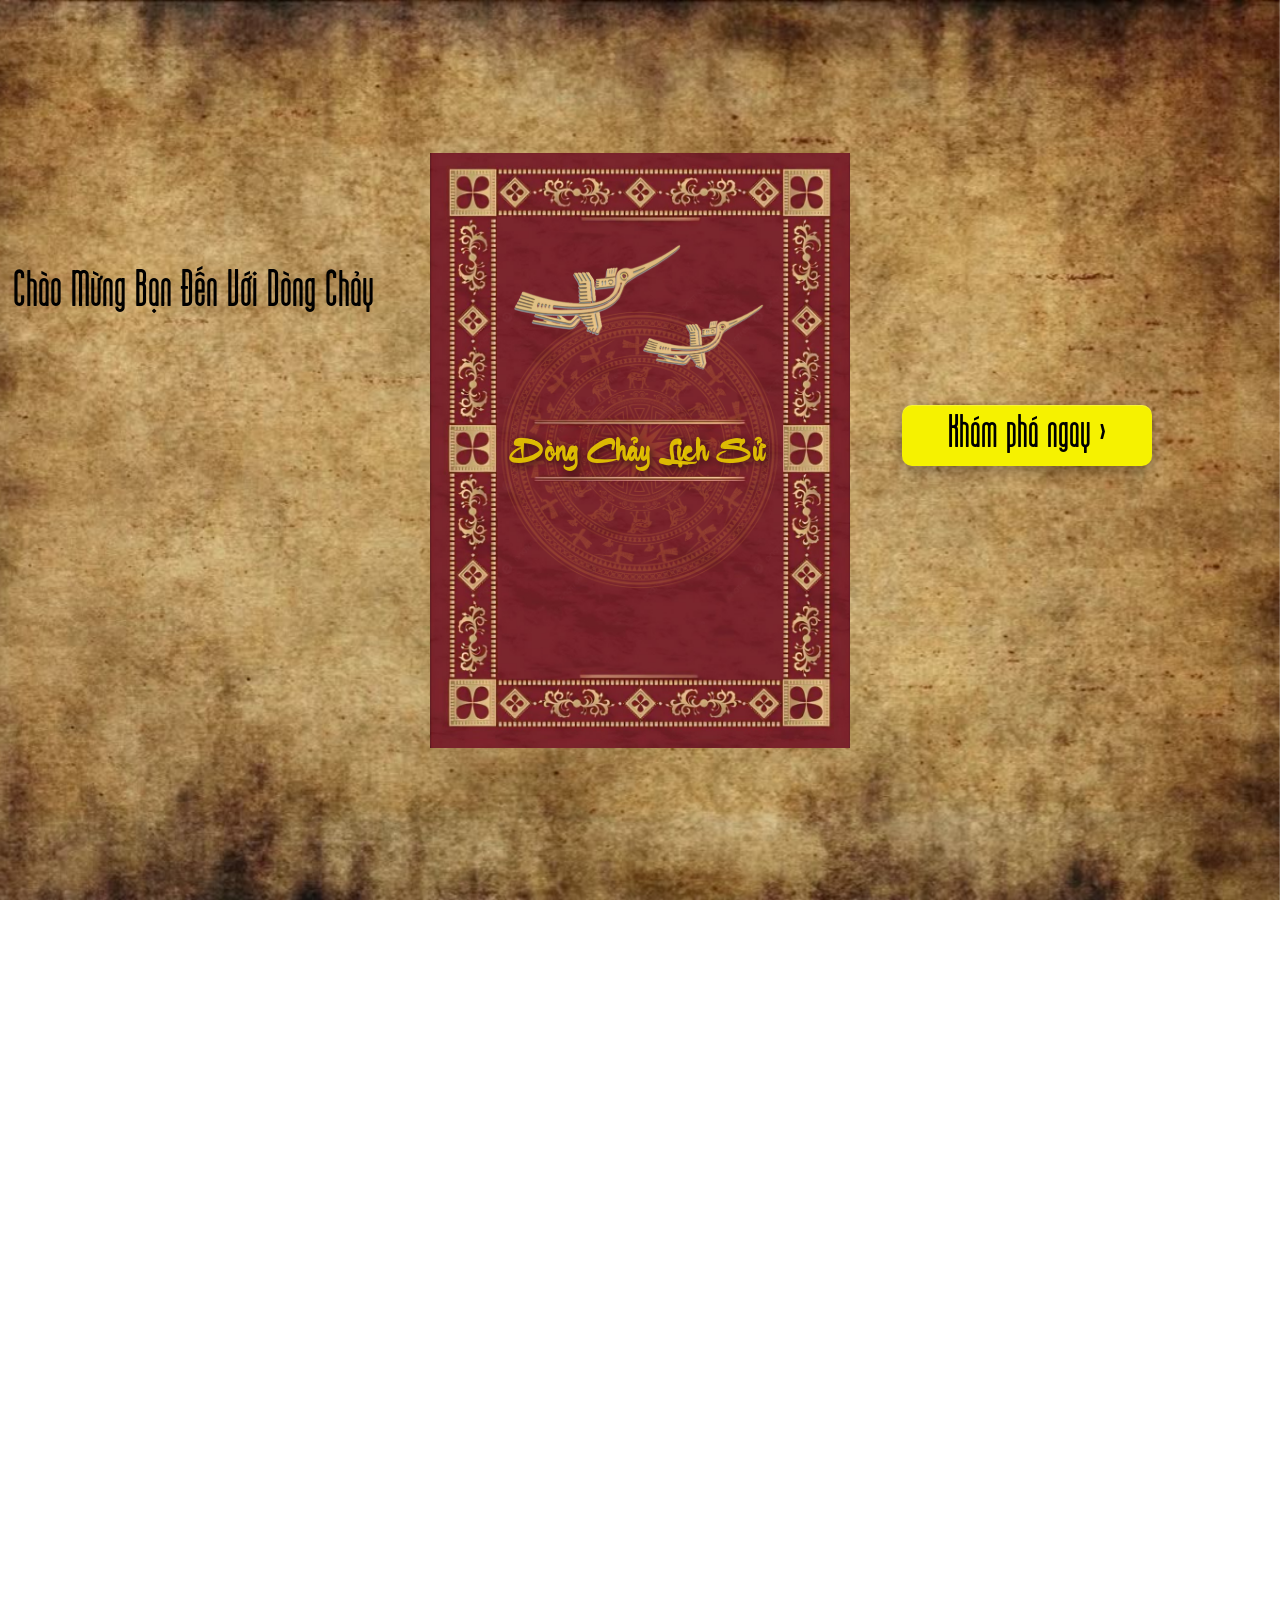
==== commit 21b5e5d9: "Add files via upload" ====
--- a/index.html
+++ b/index.html
@@ -961,33 +961,27 @@
                 </div>
 
                 <div class="hero-life">
-                    <div class="thd-worship-img">
-                        <div>
+                    <div class="d-flex-col center">
+                        <div class="width2">
                             <img src="image-albums/life-THD/tuongTHD.jpg" alt="Tượng Trần Hưng Đạo">
                         </div>
-
-                        <div class="d-flex center">
-                            <p>Sau khi qua đời, dân gian Việt Nam suy tôn ông thành Đức Thánh Trần - Cửu Quan Vũ Đế</p>
-                        </div>
-                    </div>
-
-                    <div class="thd-worship-img">
+                            <p class="fadeI">Sau khi qua đời, dân gian Việt Nam suy tôn ông thành Đức Thánh Trần - Cửu Quan Vũ Đế</p>
+                    </div>
+
+                    <div class="d-flex center">
                         <div>
                             <img src="image-albums/life-THD/thothd.jpg" alt="Thờ Trần Hưng Đạo">
                         </div>
-
-                        <div class="d-flex ">
-                            <p>Hơn bảy thế kỷ đã trôi qua, tên tuổi Trần Hưng Đạo vẫn là biểu tượng của lòng yêu nước, ý
+                            <p class="fadeI">Hơn bảy thế kỷ đã trôi qua, tên tuổi Trần Hưng Đạo vẫn là biểu tượng của lòng yêu nước, ý
                                 chí quật cường và tinh thần bảo vệ non sông</p>
-                        </div>
-                    </div>
-                </div>
-
-                <div class="thd-endcontent d-flex center">
-                    <blockquote>
+                    </div>
+                </div>
+
+                <div class="d-flex center fadeI">
+                    <p class="blockquote width3">
                         Dù không ngồi trên ngai vàng,
                         ông vẫn sống mãi trong trái tim dân tộc Việt Nam.
-                    </blockquote>
+                    </p>            
                 </div>
             </section>
             
--- a/style.css
+++ b/style.css
@@ -63,11 +63,8 @@
 }
 
 body {
-  display: flex;
-  flex-direction: column;
   max-width: 100%;
   height: 100vh;
-  flex:1;
 }
 
 body.lock {
@@ -100,6 +97,7 @@
   text-align: center;
   padding: 20px;
   z-index: 2;
+  font-family: sans-serif;
 }
 /*==============================================================================================
                                        TRANG ĐẦU
@@ -374,7 +372,7 @@
   justify-content: center;
   align-items: center;
   opacity: 0;
-  margin-top: 25px;
+  margin-top: 5px;
   width: fit-content;
 }
 
